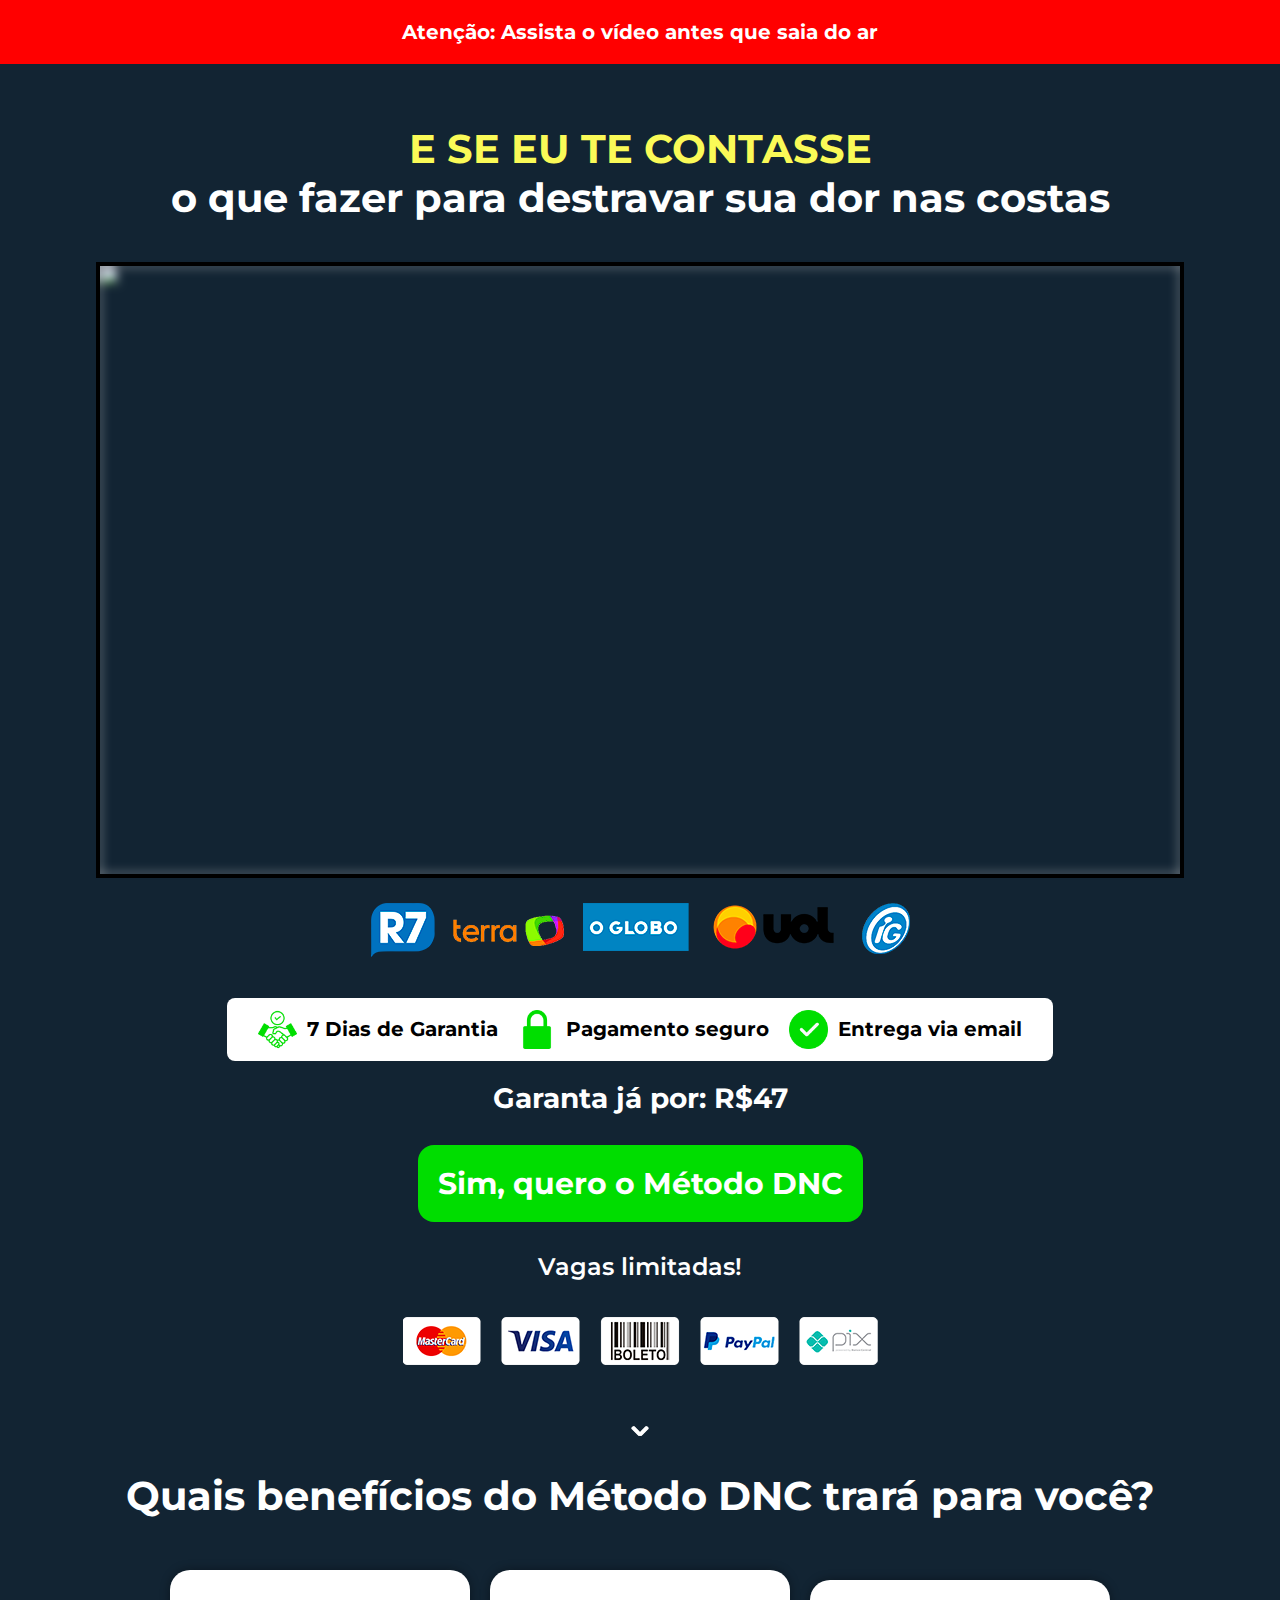
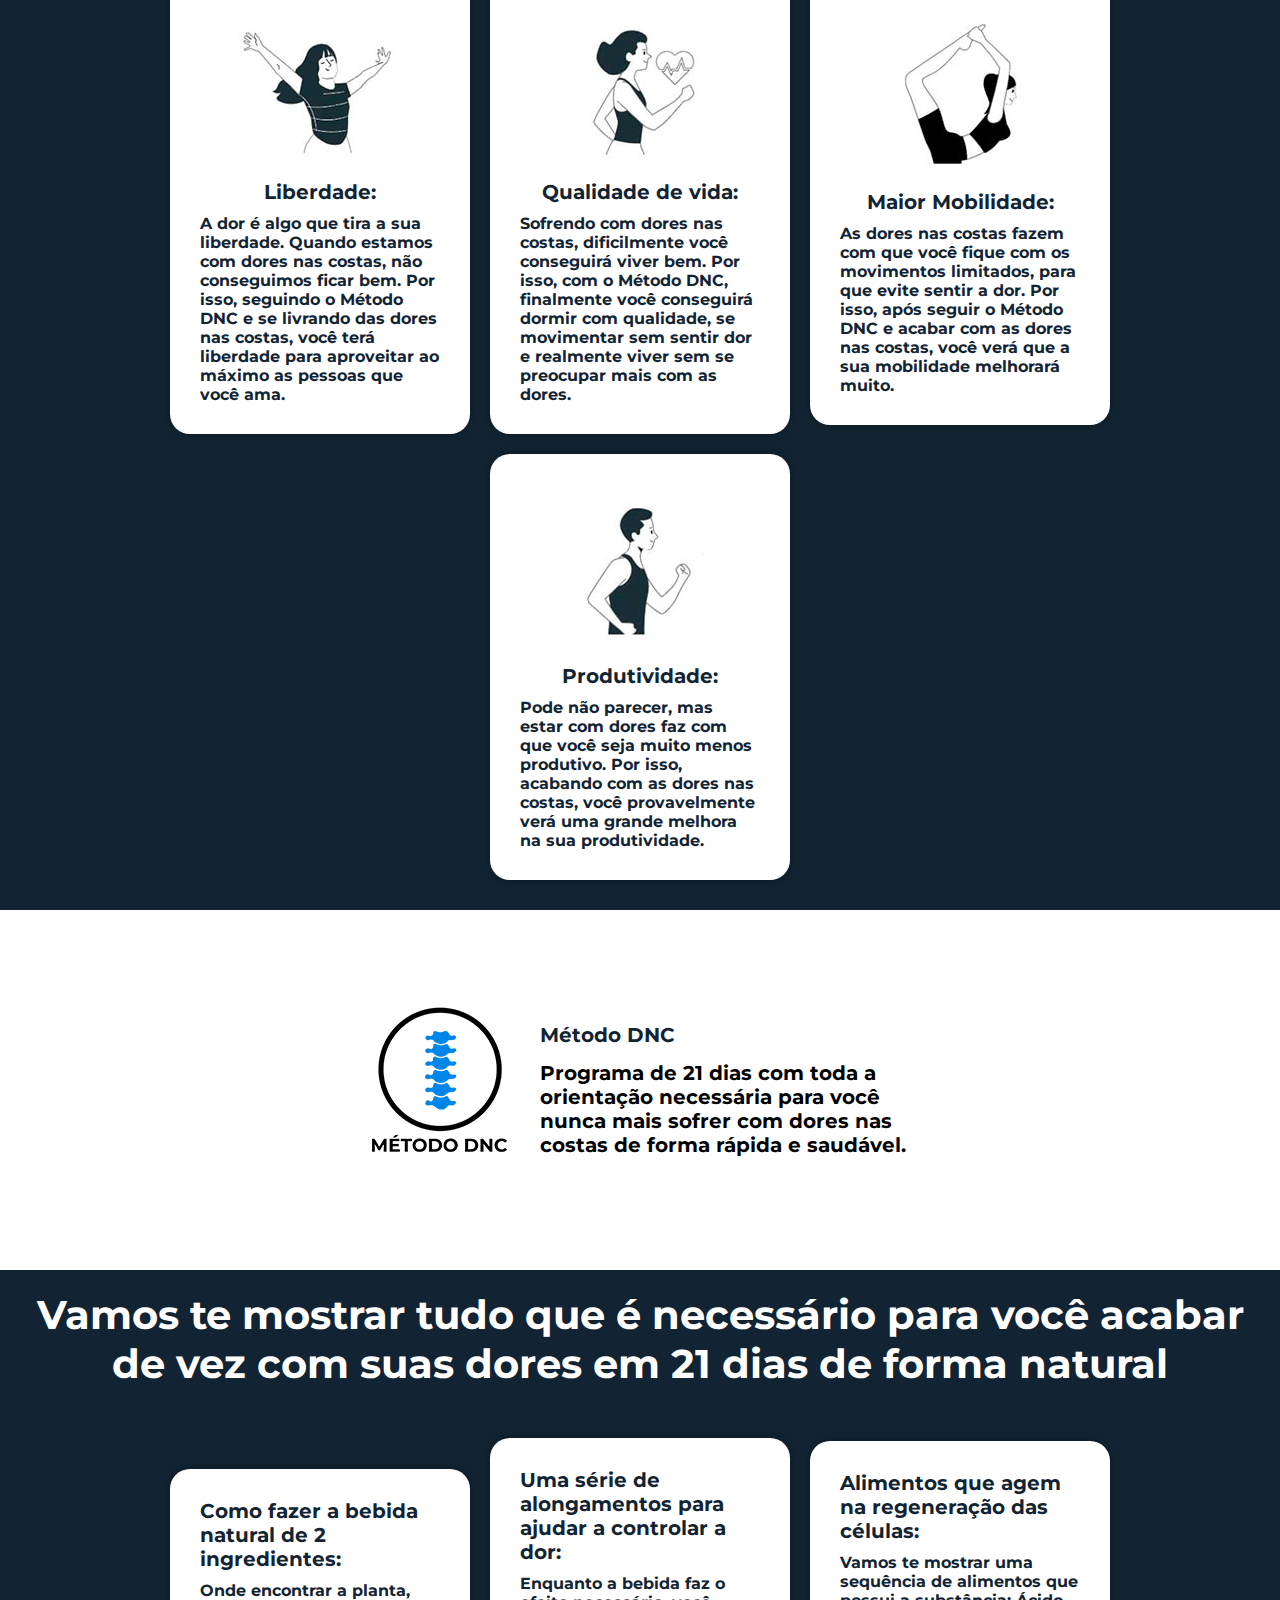
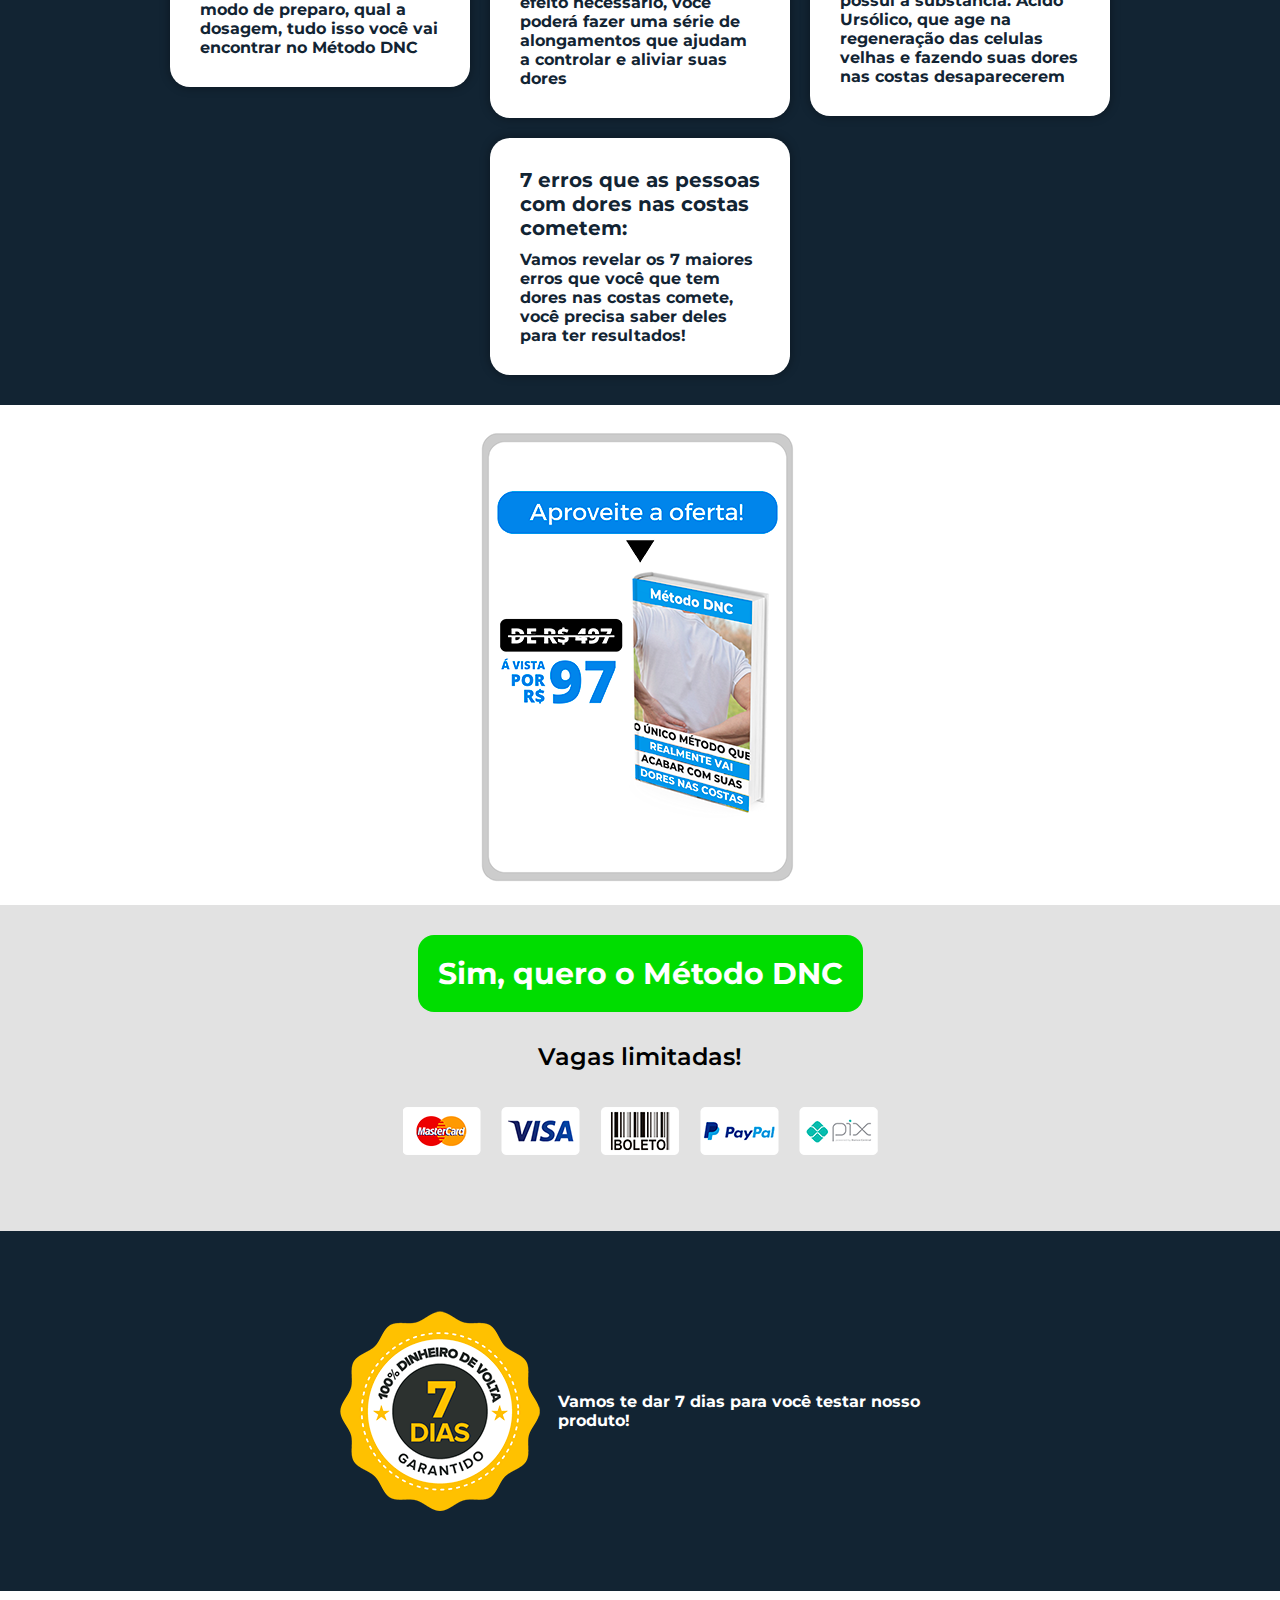
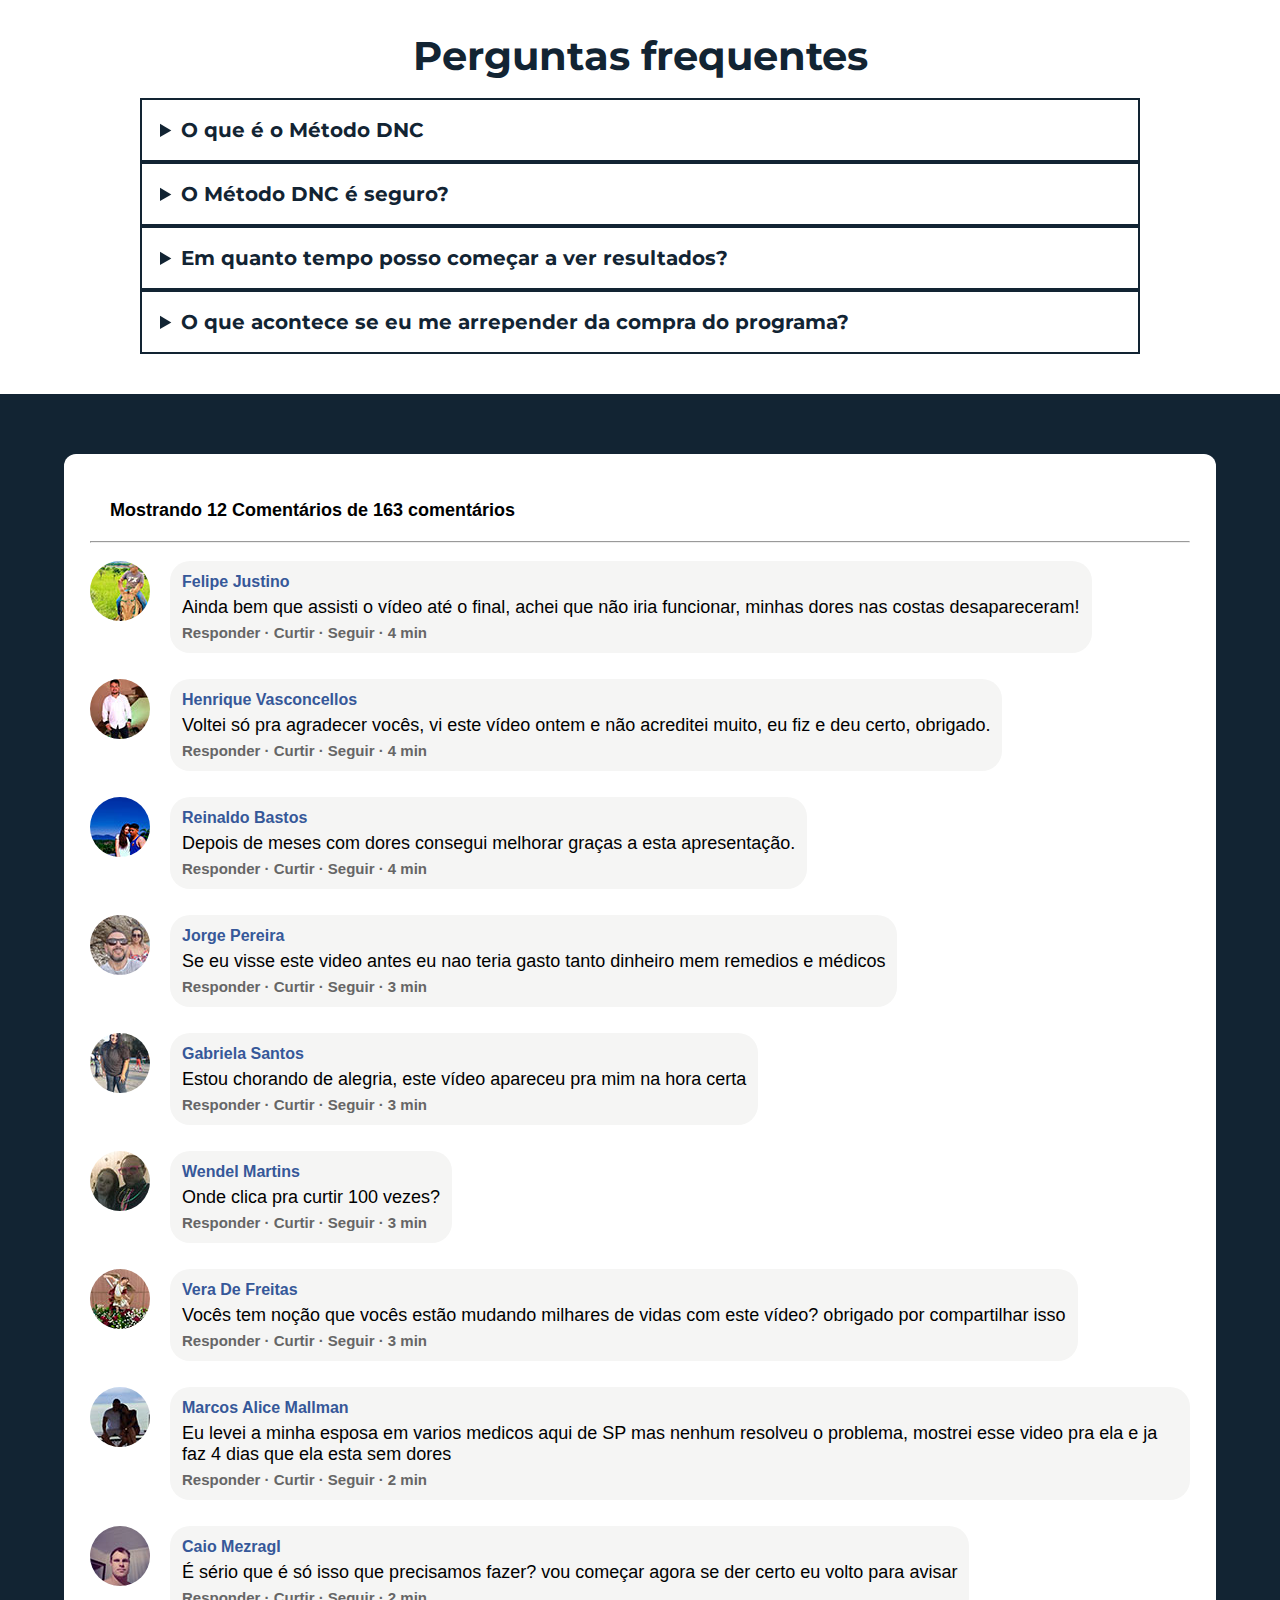
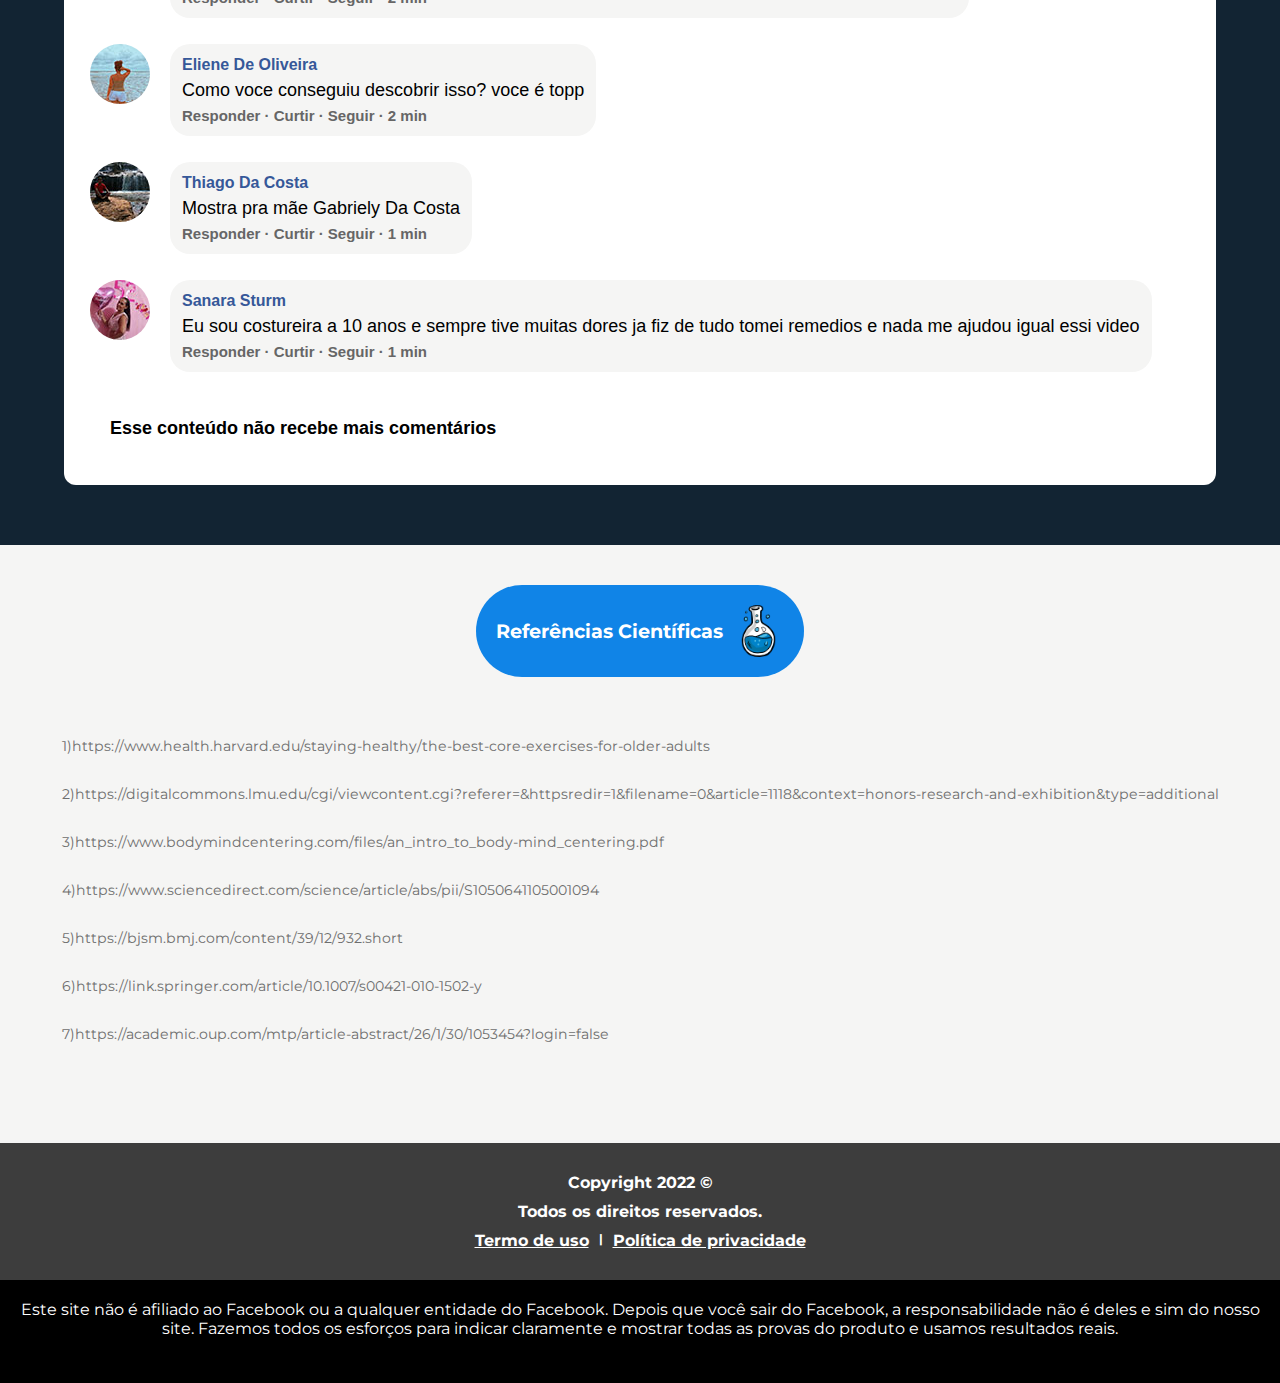
==== index.html @ bf3a1e7f "0" ====
<!DOCTYPE html>
<html lang="pt=br">
<head>
    <meta charset="UTF-8">
    <meta http-equiv="X-UA-Compatible" content="IE=edge">
    <meta name="viewport" content="width=device-width, initial-scale=1.0">    
    <title>Método DNC</title>
    <link rel="stylesheet" href="style.css">
    <link rel="shortcut icon" href="imagem/faviconnn.png" type="image/x-icon">
<!-- Vturb --> 
<link rel="preload" href="https://scripts.converteai.net/23a4dbe8-41b8-4fda-b65f-396ccd11d0a7/players/632b8e80f1d4c400096b561a/player.js" as="script">
<link rel="preload" href="https://cdn.converteai.net/lib/js/smartplayer/v1/smartplayer.min.js" as="script">
<link rel="preload" href="https://images.converteai.net/23a4dbe8-41b8-4fda-b65f-396ccd11d0a7/players/632b8e80f1d4c400096b561a/thumbnail.jpg" as="image">
<link rel="preload" href="https://cdn.converteai.net/23a4dbe8-41b8-4fda-b65f-396ccd11d0a7/632b8cbc369e77000acb181a/playlist.m3u8" as="fetch">
<link rel="dns-prefetch" href="https://cdn.converteai.net">
<link rel="dns-prefetch" href="https://scripts.converteai.net">
<link rel="dns-prefetch" href="https://images.converteai.net">
<link rel="dns-prefetch" href="https://api.vturb.com.br">
<!-- Fim Vturb-->
<!-- Google tag (gtag.js) -->
<script async src="https://www.googletagmanager.com/gtag/js?id=AW-10842077112"></script>
<script>
  window.dataLayer = window.dataLayer || [];
  function gtag(){dataLayer.push(arguments);}
  gtag('js', new Date());

  gtag('config', 'AW-10842077112');
</script>

    <!-- Event snippet for Visualização de páginaa conversion page -->
    <script>
        gtag('event', 'conversion', {'send_to': 'AW-10788476685/Wf7zCJbrk4AYEI2urJgo'});
      </script>
</head>
<!-- Meta Pixel Code -->
<script>
    !function(f,b,e,v,n,t,s)
    {if(f.fbq)return;n=f.fbq=function(){n.callMethod?
    n.callMethod.apply(n,arguments):n.queue.push(arguments)};
    if(!f._fbq)f._fbq=n;n.push=n;n.loaded=!0;n.version='2.0';
    n.queue=[];t=b.createElement(e);t.async=!0;
    t.src=v;s=b.getElementsByTagName(e)[0];
    s.parentNode.insertBefore(t,s)}(window, document,'script',
    'https://connect.facebook.net/en_US/fbevents.js');
    fbq('init', '465645262168668');
    fbq('track', 'PageView');
    </script>
    <noscript><img height="1" width="1" style="display:none"
    src="https://www.facebook.com/tr?id=465645262168668&ev=PageView&noscript=1"
    /></noscript>
    <!-- End Meta Pixel Code -->
<body>
    <div id="container">
        <div id="disppai">
            <div id="disp">
                <p class="videod">Atenção: Assista o vídeo antes que saia do ar</p> 
            </div>
        </div>
        <!--<div id="confpai">
            <img id="conf" src="imagem/metododnccc.png" alt="">
        </div>-->
        <div id="h3pai">
            <h3 class="cor">E SE EU TE CONTASSE</h3><h3>o que fazer para destravar sua dor nas costas</h3>
        </div>
        <div style="max-width: 1080px; margin: 0px auto; border: 4px solid #000000;"><div id="vid_635b36d97783ee000ab0c8a3" style="position:relative;width:100%;padding: 56.25% 0 0;"><img id="thumb_635b36d97783ee000ab0c8a3" src="https://images.converteai.net/8895e182-e53e-4287-b48f-5fdf9dd27303/players/635b36d97783ee000ab0c8a3/thumbnail.jpg" style="position:absolute;top:0;left:0;width:100%;height:100%;object-fit:cover;display:block;"><div id="backdrop_635b36d97783ee000ab0c8a3" style="position:absolute;top:0;width:100%;height:100%;-webkit-backdrop-filter:blur(5px);backdrop-filter:blur(5px);"></div></div><script type="text/javascript" id="scr_635b36d97783ee000ab0c8a3">var s=document.createElement("script");s.src="https://scripts.converteai.net/8895e182-e53e-4287-b48f-5fdf9dd27303/players/635b36d97783ee000ab0c8a3/player.js",s.async=!0,document.head.appendChild(s);</script></div>
        <div id="imgnoticia">
            <img id="imgnot" src="imagem/noticias.png" alt="">
        </div>
        <div id="objeções">
            <div class="ob">
                <img class="imgob" src="imagem/confiar.png" alt="">
                <p class="obb">
                    7 Dias de Garantia
                </p>
            </div>
            <div class="ob">
                <img class="imgob" src="imagem/cadeado-seguro.png" alt="">
                <p class="obb">
                    Pagamento seguro
                </p>
            </div>
            <div class="ob">
                <img class="imgob" src="imagem/verificar.png" alt="">
                <p class="obb">
                    Entrega via email
                </p>
            </div>
        </div>
        <div id="preço">
            <p id="preç">Garanta já por: R$47</p>
        </div>
        <div id="botaopai">
            <!--<button id="botao" onclick="openm()">Quero acabar com as dores nas costas</button>-->
            <a id="botao" href="https://pay.kiwify.com.br/5dfLBf5">Sim, quero o Método DNC</a>
        </div>
        <div id="vagas">
            <p id="vvvv">Vagas limitadas!</p>
        </div>
        <div id="pagamentos">
            <img id="imgpag" src="imagem/pagamentos.png" alt="">
        </div>
        <div id="setapai">
            <img id="seta" src="imagem/setapulseee.png" alt="">
        </div>
        <div id="titlebbpai">
            <h3 class="titlebb">Quais benefícios do Método DNC trará para você?</h3>
        </div>
        <div id="beneficios">
            <div class="conteudo1">
                <img class="imgb" src="imagem/WhatsApp-Image-2021-12-21-at-17.09.43.jpeg" alt="">
                <P class="benefi">Liberdade:</P>
                <p class="benef">A dor é algo que tira a sua liberdade. Quando estamos com dores nas costas, não conseguimos ficar bem. Por isso, seguindo o Método DNC e se livrando das dores nas costas, você terá liberdade para aproveitar ao máximo as pessoas que você ama.</p>
            </div>
            <div class="conteudo1">
                <img class="imgb" src="imagem/WhatsApp-Image-2021-12-21-at-17.09.28.jpeg" alt="">
                <P class="benefi">Qualidade de vida:</P>
                <p class="benef">Sofrendo com dores nas costas, dificilmente você conseguirá viver bem. Por isso, com o Método DNC, finalmente você conseguirá dormir com qualidade, se movimentar sem sentir dor e realmente viver sem se preocupar mais com as dores.</p>
            </div>
            <div class="conteudo1">
                <img class="imgb" src="imagem/WhatsApp-Image-2021-12-21-at-17.10.05.jpeg" alt="">
                <P class="benefi">Maior Mobilidade:</P>
                <p class="benef">As dores nas costas fazem com que você fique com os movimentos limitados, para que evite sentir a dor. Por isso, após seguir o Método DNC e acabar com as dores nas costas, você verá que a sua mobilidade melhorará muito.</p>
            </div>
            <div class="conteudo1">
                <img class="imgb" src="imagem/WhatsApp-Image-2021-12-21-at-17.09.55.jpeg" alt="">
                <P class="benefi">Produtividade:</P>
                <p class="benef">Pode não parecer, mas estar com dores faz com que você seja muito menos produtivo. Por isso, acabando com as dores nas costas, você provavelmente verá uma grande melhora na sua produtividade.</p>
            </div>
        </div>
        <div id="logodes">
            <div id="agrupar">
                <img id="imgd" src="imagem/LOGODNC.png" alt="">
                <div id="des">
                    <p id="de">Método DNC</p>
                    <p id="d">Programa de 21 dias com toda a orientação necessária para você nunca mais sofrer com dores nas costas de forma rápida e saudável.</p>
                </div>
            </div>
        </div>
        <div id="titleddpai">
            <h3 class="titledd">Vamos te mostrar tudo que é necessário para você acabar <br> de vez com suas dores em 21 dias de forma natural</h3>
        </div>
        <div id="descobrir">
            <div class="conteudo2">
                <P class="desco">Como fazer a bebida natural de 2 ingredientes:</P>
                <p class="desc">Onde encontrar a planta, modo de preparo, qual a dosagem, tudo isso você vai encontrar no Método DNC</p>
            </div>
            <div class="conteudo2">
                <P class="desco">Uma série de alongamentos para ajudar a controlar a dor:</P>
                <p class="desc">Enquanto a bebida faz o efeito necessário, você poderá fazer uma série de alongamentos que ajudam a controlar e aliviar suas dores</p>
            </div>
            <div class="conteudo2">
                <P class="desco">Alimentos que agem na regeneração das células:</P>
                <p class="desc">Vamos te mostrar uma sequência de alimentos que possui a substância: Ácido Ursólico, que age na regeneração das celulas velhas e fazendo suas dores nas costas desaparecerem</p>
            </div>
            <div class="conteudo2">
                <P class="desco">7 erros que as pessoas com dores nas costas cometem:</P>
                <p class="desc">Vamos revelar os 7 maiores erros que você que tem dores nas costas comete, você precisa saber deles para ter resultados!</p>
            </div>
        </div>
        <!--<div id="pitch2">
            <img id="imgpi2" src="imagem/pitch2.png" alt="">
        </div>-->
        <div id="pitch">
            <img id="imgpi" src="imagem/pitch.png" alt="">
        </div>
        <div id="botao2caixa">
            <div id="botaopai2">
                <!--<button id="botao2" onclick="openm()">Quero acabar com as dores nas costas</button>-->
                <a id="botao2" href="https://pay.kiwify.com.br/5dfLBf5">Sim, quero o Método DNC</a>
            </div>
            <div id="vagas2">
                <p id="vvvv2">Vagas limitadas!</p>
            </div>
            <div id="pagamentos2">
                <img id="imgpag2" src="imagem/pagamentos.png" alt="">
            </div>
            </div>
        <div id="garantia">
            <div id="garant">
                <img id="imggg" src="imagem/7-dias-garantia.webp" alt="">
                <p id="garan">Vamos te dar 7 dias para você testar nosso produto!</p>
            </div>
        </div>
        <div id="perguntas">
            <h3 class="titleppp">Perguntas frequentes</h3>
            <details class="pergunt">
                <summary class="pergun">
                    O que é o Método DNC
                </summary>
                <p class="pergu">
                    O que é o Método DNC?

                    Este é um método desenvolvido para ajudar as pessoas que sofrem com dores nas costas. Seguindo uma metodologia própria, com base em um programa de exercícios simples, o método visa fortalecer as regiões machucadas afim de acabar com as dores e prevenir lesões futuras.                        
                </p>
            </details>
            <details class="pergunt">
                <summary class="pergun">
                    O Método DNC é seguro?
                </summary>
                <p class="pergu">
                    Sim! O foco do programa é fazer com que você consiga fortalecer as regiões em que você sente dores nas costas. E esquecer que um dia você passou por este problema                 
                </p>
            </details>
            <details class="pergunt">
                <summary class="pergun">
                    Em quanto tempo posso começar a ver resultados?
                </summary>
                <p class="pergu">
                    Isso é algo que dependerá muito de cada situação, mas os nossos alunos costumam ver resultados a partir de 7 a 15 dias.
                </p>
            </details>
            <details class="pergunt">
                <summary class="pergun">
                    O que acontece se eu me arrepender da compra do programa?
                </summary>
                <p class="pergu">
                    Caso você se arrependa da aquisição do programa e queria desistir dele, basta entrar em contato com nossa equipe de atendimento, que todos os passos para o cancelamento e a devolução do dinheiro investido lhe serão fornecidos.    
                </p>
            </details> 
        </div>
        <div id="provapai">
            <div id="comentário">
                <p id="comentariopai">Mostrando 12 Comentários de 163 comentários</p>
            </div>
            <hr>
            <br>
            <div class="bloco">
                <img class="imgc" src="imagem/111.jpg" alt="">
                <div class="prov">
                    <p class="nome">Felipe Justino</p>
                    <p class="comentario">Ainda bem que assisti o vídeo até o final, achei que não iria funcionar, minhas dores nas costas desapareceram!</p>
                    <p class="like">Responder · Curtir · Seguir · 4 min</p>
                </div>
            </div>
            <div class="bloco">
                <img class="imgc" src="imagem/2222.jpg" alt="">
                <div class="prov">
                    <p class="nome">Henrique Vasconcellos</p>
                    <p class="comentario">Voltei só pra agradecer vocês, vi este vídeo ontem e não acreditei muito, eu fiz e deu certo, obrigado.</p>
                    <p class="like">Responder · Curtir · Seguir · 4 min</p>
                </div>
            </div>
            <div class="bloco">
                <img class="imgc" src="imagem/333.jpg" alt="">
                <div class="prov">
                    <p class="nome">Reinaldo Bastos</p>
                    <p class="comentario">Depois de meses com dores consegui melhorar graças a esta apresentação.</p>
                    <p class="like">Responder · Curtir · Seguir · 4 min</p>
                </div>
            </div>
            <div class="bloco">
                <img class="imgc" src="imagem/4444.jpg" alt="">
                <div class="prov">
                    <p class="nome">Jorge Pereira</p>
                    <p class="comentario">Se eu visse este video antes eu nao teria gasto tanto dinheiro mem remedios e médicos</p>
                    <p class="like">Responder · Curtir · Seguir · 3 min</p>
                </div>
            </div>
            <div class="bloco">
                <img class="imgc" src="imagem/5555.jpg" alt="">
                    <div class="prov">
                    <p class="nome">Gabriela Santos</p>
                    <p class="comentario">Estou chorando de alegria, este vídeo apareceu pra mim na hora certa </p>
                    <p class="like">Responder · Curtir · Seguir · 3 min</p>
                </div>
            </div>
            <div class="bloco">
                <img class="imgc" src="imagem/66666.jpg" alt="">
                <div class="prov">
                    <p class="nome">Wendel Martins</p>
                    <p class="comentario">Onde clica pra curtir 100 vezes?</p>
                    <p class="like">Responder · Curtir · Seguir · 3 min</p>
                </div>
            </div>
            <div class="bloco">
                <img class="imgc" src="imagem/7777.jpg" alt="">
                <div class="prov">
                    <p class="nome">Vera De Freitas</p>
                    <p class="comentario">Vocês tem noção que vocês estão mudando milhares de vidas com este vídeo? obrigado por compartilhar isso</p>
                    <p class="like">Responder · Curtir · Seguir · 3 min</p>
                </div>
            </div>
            <div class="bloco">
                <img class="imgc" src="imagem/8888.jpg" alt="">
                <div class="prov">
                    <p class="nome">Marcos Alice Mallman</p>
                    <p class="comentario">Eu levei a minha esposa em varios medicos aqui de SP mas nenhum resolveu o problema, mostrei esse video pra ela e ja faz 4 dias que ela esta sem dores</p>
                    <p class="like">Responder · Curtir · Seguir · 2 min</p>
                </div>
            </div>
            <div class="bloco">
                <img class="imgc" src="imagem/9999.jpg" alt="">
                <div class="prov">
                    <p class="nome">Caio MezragI</p>
                    <p class="comentario">É sério que é só isso que precisamos fazer? vou começar agora se der certo eu volto para avisar</p>
                    <p class="like">Responder · Curtir · Seguir · 2 min</p>
                </div>
            </div>
            <div class="bloco">
                <img class="imgc" src="imagem/10000.jpg" alt="">
                <div class="prov">
                    <p class="nome">Eliene De Oliveira</p>
                    <p class="comentario">Como voce conseguiu descobrir isso? voce é topp</p>
                    <p class="like">Responder · Curtir · Seguir · 2 min</p>
                </div>
            </div>
            <div class="bloco">
                <img class="imgc" src="imagem/111111.jpg" alt="">
                <div class="prov">
                    <p class="nome">Thiago Da Costa</p>
                    <p class="comentario">Mostra pra mãe Gabriely Da Costa</p>
                    <p class="like">Responder · Curtir · Seguir · 1 min</p>
                </div>
            </div>
            <div class="bloco">
                <img class="imgc" src="imagem/12222.jpg" alt="">
                <div class="prov">
                    <p class="nome">Sanara Sturm</p>
                    <p class="comentario">Eu sou costureira a 10 anos e sempre tive muitas dores ja fiz de tudo tomei remedios e nada me ajudou igual essi video</p>
                    <p class="like">Responder · Curtir · Seguir · 1 min</p>
                </div>
            </div>
            <div id="comentário">
                <p id="comentariopai">Esse conteúdo não recebe mais comentários</p>
            </div>
        </div>
        <div id="refcien">
            <div id="refcie">
                <p id="prefci">Referências Científicas</p>
                <img id="imgref" src="imagem/frasco.png" alt="">
            </div>
            <ul id="ref">
                <li class="pref">1)https://www.health.harvard.edu/staying-healthy/the-best-core-exercises-for-older-adults</li>
                <li class="pref">2)https://digitalcommons.lmu.edu/cgi/viewcontent.cgi?referer=&httpsredir=1&filename=0&article=1118&context=honors-research-and-exhibition&type=additional</li>
                <li class="pref">3)https://www.bodymindcentering.com/files/an_intro_to_body-mind_centering.pdf</li>
                <li class="pref">4)https://www.sciencedirect.com/science/article/abs/pii/S1050641105001094</li>
                <li class="pref">5)https://bjsm.bmj.com/content/39/12/932.short</li>
                <li class="pref">6)https://link.springer.com/article/10.1007/s00421-010-1502-y</li>
                <li class="pref">7)https://academic.oup.com/mtp/article-abstract/26/1/30/1053454?login=false</li>
            </ul>
        </div>
        <div id="rodape3">
            <!--<img id="logor" src="imagem/metododncccc.png" alt="">-->
            <div id="agruparr">
            <p class="rod">Copyright 2022 &copy;</p>
            <p class="rod">Todos os direitos reservados.</p>
            <div id="rodape">
                <a id="termo" href="termoss/termos.html">Termo de uso</a>
                 <p class="barra">|</p>
                <a id="privacidade" href="privacidade/privacidade.html">Política de privacidade</a>
            </div>
            </div>   
        </div>
        <div id="rodape2">
            <p class="roda">Este site não é afiliado ao Facebook ou a qualquer entidade do Facebook. Depois que você sair do Facebook, a responsabilidade não é deles e sim do nosso site. Fazemos todos os esforços para indicar claramente e mostrar todas as provas do produto e usamos resultados reais.</p>
        </div>
    </div>
    <script src="script.js"></script>
</body> 
</html>
---- style.css ----
*{
    margin: 0;
    padding: 0;
}
@font-face {
    font-family: 'M';
    src: url('fonts/Montserrat-VariableFont_wght.ttf');
}
body{
    background-color: #122433;
}
#container{
}
#disppai{
    display: flex;
    justify-content: center;
    background-color: #ff0000;
    flex-direction: row;
    padding: 20px;
    margin-bottom: 20px;
}
#disp{
    font-size: 25px;
    font-weight: bold;
    font-family: "M";
    color: rgb(255, 255, 255);
    display: flex;
}
p.videod{
    font-size: 20px;
    font-weight: bold;
    font-family: "M";
    color: rgb(255, 255, 255);
}
/*#confpai{
    display: flex;
    justify-content: center;
}
#conf{
    width: 440px;
}*/
#h3pai{
    padding: 40px;
}
h3{
    text-align: center;
    color: rgb(255, 255, 255);
    font-weight: bold;
    font-size: 40px;
    font-family: "M";

}
h3.cor{
    text-align: center;
    color: #FAFA57;
    font-weight: bold;
    font-size: 40px;
    font-family: "M";
}
#imgnoticia{
}
#imgnot{
    max-width: 100%;
    display: block;
    margin: 0px auto;
}
#objeções{
    display: flex;
    justify-content: center;
    gap: 20px;
    margin: 20px auto;
    background-color: #ffffff;
    padding: 1%;
    border-radius: 8px;
    max-width: 800px;
    display: none;
}
.ob{
    display: flex;
    align-items: center;
    gap: 10px;
}
.imgob{
    width: 3vw;
}
p.obb{
    color: #000000;
    font-weight: bold;
    font-size: 20px;
}
#preço{
    display: flex;
    justify-content: center;
    display: none;
}
p#preç{
    font-size: 28px;
    color: #ffffff;

}
#botaopai{
    display: flex;
    justify-content: center;
    margin: 0px auto;
    text-align: center;
    display: none;
}
#botao{
    background-color: #00DD00;
    text-decoration: none;
    color: #ffffff;
    padding: 20px 20px;
    font-size: 30px;
    font-family: "M";
    border-radius: 16px;
    font-weight: bold;
    margin: 30px auto;
    animation: pulsee 1s infinite;
    animation-name: pulsee;
    cursor: pointer;
    border: none;
}
@keyframes pulsee {
    50% {
        transform: scale(1.02);
    }
    100%{
        transform: scale(1.00);
    }
}
#vagas{
    display: flex;
    justify-content: center;
    display: none;
}
#vvvv{
    font-size: 24px;
    text-align: center;
    color: rgb(255, 255, 255);
    font-weight: 600;
}
#pagamentos{
    display: flex;
    justify-content: center;
    margin-top: 10px;
    margin-bottom: 20px;
    display: none;
}
#imgpag{
    max-width: 500px;
    min-width: 150px;
}
#setapai{
    display: flex;
    justify-content: center;
}
#seta{
    max-width: 40px;
    animation-name: pulse;
    animation: pulse 1s infinite;
    animation-timing-function: ease-in-out;
    display: none;
}
@keyframes pulse{
    50%{
    transform: translateY(-10px);   
}
}
#provapai{
    display: flex;
    justify-content: initial;
    max-width: 1100px;
    background-color: #ffffff;
    margin: 0px auto;
    flex-direction: column;
    padding: 26px;
    border-radius: 12px;
    margin: 60px auto;
    /*display: none;*/
}
#comentariopai{
    font-size: 18px;
    font-family: Arial, Helvetica, sans-serif;
    color: #000000;
    margin: 20px;
    font-weight: bold;
}
.bloco{
    display: flex;
    width: 100%;
    margin-bottom: 26px;
    flex-direction: row;
}
.imgc{
    width: 60px;
    height: 60px;
    border-radius: 60px;
}
.prov{
    display: flex;
    flex-direction: column;
    margin-left: 20px;
    background-color: #F5F5F4;
    padding: 12px;
    border-radius: 20px;
}
.nome{
    font-size: 16px;
    font-family: Arial, Helvetica, sans-serif;
    color: #365899;
}
.comentario{
    font-size: 18px;
    font-family: Arial, Helvetica, sans-serif;
    color: #000000;
    font-weight: initial;
    margin: 6px 0px;
}
.like{
    font-size: 15px;
    font-family: Arial, Helvetica, sans-serif;
    color: #666666;
}
#refcien{
    display: flex;
    flex-direction: column;
    justify-content: center;
    align-items: center;
    padding: 40px;
    background-color: #F5F5F4;
}
#refcie{
    display: flex;
    justify-content: center;
    align-items: center;
    gap: 10px;
    padding: 20px;
    background-color: #1084E7;
    border-radius: 60px;
}
#prefci{
    color: #ffffff;
    font-size: 1.5vw;
    font-weight: bold;
}
#imgref{
    width: 4vw;
}
ul#ref{
    margin: 30px auto;
    list-style: none;
}
li.pref{
    color: #6E6E6E;
    font-size: 1.1vw;
    font-weight: initial;
    margin: 30px auto;
    font-family: "M";
}
#titlebbpai{
    display: none;
}
.titlebb{
    color: #ffffff;
    background-color: #122433;
    padding: 20px;
}
#beneficios{
    display: flex;
    justify-content: center;
    padding: 30px;
    flex-direction: row;
    align-items: center;
    flex-wrap: wrap;
    gap: 20px;
    background-color: #122433;
    display: none;
}
.conteudo1{
    background-color: white;
    max-width: 240px;
    padding: 30px;
    border-radius: 20px;
    display: flex;
    flex-direction: column;
    justify-content: center;
    align-items: center;
    box-shadow: 0px 0px 10px 1px #00000050;
}
.imgb{
    width: 180px;
}
.benefi{
    color: #122433;
    font-size: 20px;
    margin-bottom: 10px;
}
.benef{
    color: #122433;
    font-size: 16px;
}
#logodes{
    background-color: white;
    padding: 80px 20px;
    display: none;
}
#agrupar{
    display: flex;
    justify-content: center;
    flex-direction: row;
    max-width: 600px;
    margin: 0px auto;
}
#imgd{
    width: 200px;
    height: 200px;
}
#des{
    display: flex;
    justify-content: center;
    flex-direction: column;
}
#de{
    color: #122433;
    margin-bottom: 14px;
    font-size: 20px;
}
#d{
    color: #000000;
    font-size: 20px;
}
#titleddpai{
    display: none;
}
.titledd{
    color: #ffffff;
    background-color: #122433;
    padding: 20px;
}
#descobrir{
    display: flex;
    justify-content: center;
    padding: 30px;
    flex-direction: row;
    align-items: center;
    flex-wrap: wrap;
    gap: 20px;
    background-color: #122433;
    display: none;
}
.conteudo2{
    background-color: #ffffff;
    max-width: 240px;
    padding: 30px;
    border-radius: 20px;
    display: flex;
    flex-direction: column;
    justify-content: center;
    align-items: center;
    box-shadow: 0px 0px 10px 1px #00000050;
}
.desco{
    color: #122433;
    font-size: 20px;
    margin-bottom: 10px;
}
.desc{
    color: #122433;
    font-size: 16px;
}
#pitch2{
    display: flex;
    justify-content: center;
    background-color: #ffffff;
    display: none;
}
#imgpi2{
    max-width: 400px;
    min-width: 200px;
}
#pitch{
    display: flex;
    justify-content: center;
    background-color: #ffffff;
    display: none;
}
#imgpi{
    max-width: 400px;
    min-width: 200px;
}
#botao2caixa{
    background-color: #e2e2e2;
    padding: 30px;
    display: none;
}
#botaopai2{
    display: flex;
    justify-content: center;
    margin: 0px auto;
    text-align: center;
    display: none;
}
#botao2{
    background-color: #00DD00;
    text-decoration: none;
    color: #ffffff;
    padding: 20px 20px;
    font-size: 30px;
    font-family: "M";
    border-radius: 16px;
    font-weight: bold;
    margin-bottom: 30px;
    animation: pulsee 1s infinite;
    animation-name: pulsee;
    cursor: pointer;
}
#vagas2{
    display: flex;
    justify-content: center;
    display: none;
}
#vvvv2{
    font-size: 24px;
    text-align: center;
    color: rgb(0, 0, 0);
    font-weight: initial;
    font-weight: 600;
}
#pagamentos2{
    display: flex;
    justify-content: center;
    margin-top: 10px;
    margin-bottom: 20px;
    display: none;
}
#imgpag2{
    max-width: 500px;
    min-width: 150px;
}
#garantia{
    background-color: #122433;
    padding: 80px 20px;
    display: none;
} 
#garant{
    display: flex;
    justify-content: center;
    align-items: center;
    max-width: 600px;
    margin: 0px auto;
}
#imggg{
    margin-right: 18px;
    width: 200px;
}
#garan{

}
#perguntas{
    background-color: #ffffff;
    padding: 40px;
    display: flex;
    flex-direction: column;
    justify-content: center;
    align-items: center;
    display: none;
}
.titleppp{
    color:#122433;
    margin-bottom: 18px;
}
.pergunt{
    color: #122433;
    font-family: "M";
    font-weight: bold;
    border: 2px solid #122433;
    padding: 18px;
    margin: 0px auto;
    width: 80%;
}
.pergun{
    font-size: 20px;
}
.pergu{
    color: #122433;
    margin-top: 10px;
    font-size: 18px;
}
#rodape3{
    display: flex;
    justify-content: center;
    align-items: center;
    padding: 30px;
    flex-direction: column;
    background-color: #3D3D3D;
}
#logor{
    width: 240px;
}
#agruparr{
    display: flex;
    flex-direction: column;
}
.rod{
    font-family: "M";
    font-weight: initial;
    font-size: 16px;
    margin-bottom: 10px;
    text-align: center;
    font-weight: bold;
}
#rodape{
    display: flex;
    flex-direction: row;
    justify-content: center;
    text-align: center;
}
#termo{
    font-size: 16px;
    font-family: "M";
    color: rgb(255, 255, 255);
    font-weight: bold;
    margin-right: 10px;
}
#privacidade{
    font-size: 16px;
    font-family: "M";
    color: rgb(255, 255, 255);
    font-weight: bold;
    margin-left: 10px;
}
#rodape2{
    display: flex;
    justify-content: center;
    background-color: #000000;
    padding: 20px;
    flex-direction: column;
    align-items: center;
}
.roda{
    font-family: "M";
    font-weight: initial;
    font-size: 16px;
    margin-bottom: 25px;
    text-align: center;
}
p.barra{
    font-size: 12px;
    font-weight: bold;
    font-family: "M";
    color: rgb(255, 255, 255);
}
p{
    font-size: 16px;
    font-weight: bold;
    font-family: "M";
    color: rgb(255, 255, 255);
}
@media only screen and (max-width: 768px) {
    #container{
    }
    #disppai{
        display: flex;
        justify-content: center;
        background-color: #ff0000;
        flex-direction: row;
        padding: 13.3px;
        margin-bottom: 13.3px;
    }
    #disp{
        font-size: 16.6px;
        font-weight: bold;
        font-family: "M";
        color: rgb(255, 255, 255);
        display: flex;
    }
    p.videod{
        font-size: 14px;
        font-weight: bold;
        font-family: "M";
        color: rgb(255, 255, 255);
    }
    /*#confpai{
        display: flex;
        justify-content: center;
    }
    #conf{
        width: 240px;
    }*/
    #h3pai{
        padding: 13.3px;
    }
    h3{
        text-align: center;
        color: rgb(255, 255, 255);
        font-weight: bold;
        font-size: 20px;
        font-family: "M";
    
    }
    h3.cor{
        text-align: center;
        color: #FAFA57;
        font-weight: bold;
        font-size: 20px;
        font-family: "M";
    }
    #imgnoticia{
    }
    #imgnot{
        max-width: 100%;
        display: block;
        margin: 0px auto;
    }
    #objeções{
        display: flex;
        justify-content: center;
        gap: 13.3px;
        margin: 13.3px auto;
        background-color: #ffffff;
        padding: 2%;
        border-radius: 8px;
        max-width: 800px;
        display: none;                
    }
    .ob{
        display: flex;
        align-items: center;
        gap: 6.6px;
    }
    .imgob{
        width: 6vw;
    }
    p.obb{
        color: #000000;
        font-weight: bold;
        font-size: 14px;
    }
    #preço{
        display: flex;
        justify-content: center;
        display: none;
    }
    p#preç{
        font-size: 20px;
        color: #ffffff;
    
    }
    #botaopai{
        display: flex;
        justify-content: center;
        margin: 0px auto;
        text-align: center;
        display: none;
    }
    #botao{
        background-color: #00DD00;
        text-decoration: none;
        color: #ffffff;
        padding: 13.3px;
        font-size: 16px;
        font-family: "M";
        border-radius: 10.6px;
        font-weight: bold;
        margin: 20px auto;
        width: 80%;
        animation: pulsee 1s infinite;
        animation-name: pulsee;
    }
    @keyframes pulsee {
        50% {
            transform: scale(1.02);
        }
        100%{
            transform: scale(1.00);
        }
    }
    #vagas{
        display: flex;
        justify-content: center;
        display: none;
    }
    #vvvv{
        font-size: 16px;
        text-align: center;
        color: rgb(255, 255, 255);
        font-weight: 600;
    }
    #pagamentos{
        display: flex;
        justify-content: center;
        margin-top: 10px;
        margin-bottom: 20px;
        display: none;
    }
    #imgpag{
        width: 300px;
        min-width: 150px;
    }
    #setapai{
        display: flex;
        justify-content: center;
    }
    #seta{
        max-width: 40px;
        animation-name: pulse;
        animation: pulse 1s infinite;
        animation-timing-function: ease-in-out;
        display: none;
    }
    @keyframes pulse{
        50%{
        transform: translateY(-10px);   
    }
    }
    #provapai{
        display: flex;
        justify-content: initial;
        max-width: 1100px;
        background-color: #ffffff;
        margin: 0px auto;
        flex-direction: column;
        padding: 17.3px;
        border-radius: 12px;
        margin: 40px auto;
        /*display: none;*/
    }
    #comentariopai{
        font-size: 12px;
        font-family: Arial, Helvetica, sans-serif;
        color: #000000;
        margin: 13.3px;
        font-weight: bold;
    }
    .bloco{
        display: flex;
        width: 100%;
        margin-bottom: 17.3px;
        flex-direction: row;
    }
    .imgc{
        width: 40px;
        height: 40px;
        border-radius: 40px;
    }
    .prov{
        display: flex;
        flex-direction: column;
        margin-left: 13.3px;
        padding: 12px;
        border-radius: 20px;
    }
    .nome{
        font-size: 14px;
        font-family: Arial, Helvetica, sans-serif;
        color: #365899;
    }
    .comentario{
        font-size: 16px;
        font-family: Arial, Helvetica, sans-serif;
        color: #000000;
        font-weight: initial;
        margin: 4px 0px;
    }
    .like{
        font-size: 12px;
        font-family: Arial, Helvetica, sans-serif;
        color: #666666;
    }
    #refcien{
        display: flex;
        flex-direction: column;
        justify-content: center;
        align-items: center;
        padding: 26.6px;
        background-color: #F5F5F4;
    }
    #refcie{
        display: flex;
        justify-content: center;
        align-items: center;
        gap: 6.6px;
        padding: 13.3px;
        background-color: #1084E7;
        border-radius: 40px;
    }
    #prefci{
        color: #ffffff;
        font-size: 3vw;
        font-weight: bold;
    }
    #imgref{
        width: 6vw;
    }
    ul#ref{
        margin: 20px auto;
        list-style: none;
    }
    li.pref{
        color: #6E6E6E;
        font-size: 2.39vw; /*2,4% da largura da tela*/
        font-weight: initial;
        margin: 20px auto;
        font-family: "M";
    }
    #titlebbpai{
        display: none;
    }
    .titlebb{
        color: #ffffff;
        background-color: #122433;
        padding: 13.3px;
    }
    #beneficios{
        display: flex;
        justify-content: center;
        padding: 20px;
        flex-direction: row;
        align-items: center;
        flex-wrap: wrap;
        gap: 13.3px;
        background-color: #122433;
        display: none;
    }
    .conteudo1{
        background-color: white;
        max-width: 240px;
        padding: 20px;
        border-radius: 13.3px;
        display: flex;
        flex-direction: column;
        justify-content: center;
        align-items: center;
        box-shadow: 0px 0px 10px 1px #00000050;
    }
    .imgb{
        width: 120px;
    }
    .benefi{
        color: #122433;
        font-size: 18px;
        margin-bottom: 6.6px;
    }
    .benef{
        color: #122433;
        font-size: 16px;
    }
    #logodes{
        background-color: white;
        padding: 53.3px 13.3px;
        display: none;
    }
    #agrupar{
        display: flex;
        justify-content: center;
        flex-direction: row;
        max-width: 600px;
        margin: 0px auto;
    }
    #imgd{
        width: 133.3px;
        height: 133.3px;
    }
    #des{
        display: flex;
        justify-content: center;
        flex-direction: column;
    }
    #de{
        color: #122433;
        margin-bottom: 9.3px;
        font-size: 16px;
    }
    #d{
        color: #000000;
        font-size: 16px;
    }
    #titleddpai{
        display: none;
    }
    .titledd{
        color: #ffffff;
        background-color: #122433;
        padding: 13.3px;
    }
    #descobrir{
        display: flex;
        justify-content: center;
        padding: 20px;
        flex-direction: row;
        align-items: center;
        flex-wrap: wrap;
        gap: 13.3px;
        background-color: #122433;
        display: none;
    }
    .conteudo2{
        background-color: #ffffff;
        max-width: 240px;
        padding: 20px;
        border-radius: 13.3px;
        display: flex;
        flex-direction: column;
        justify-content: center;
        align-items: center;
        box-shadow: 0px 0px 10px 1px #00000050;
    }
    .desco{
        color: #122433;
        font-size: 18px;
        margin-bottom: 6.6px;
    }
    .desc{
        color: #122433;
        font-size: 16px;
    }
    #pitch2{
        display: flex;
        justify-content: center;
        background-color: #ffffff;
        display: none;
    }
    #imgpi2{
        max-width: 600px;
        min-width: 200px;
    }
    #pitch{
        display: flex;
        justify-content: center;
        background-color: #ffffff;
        display: none;
    }
    #imgpi{
        max-width: 600px;
        min-width: 200px;
    }
    #botao2caixa{
        background-color: #e2e2e2;
        padding: 20px;
        display: none;
    }
    #botaopai2{
        display: flex;
        justify-content: center;
        margin: 0px auto;
        text-align: center;
        display: none;
    }
    #botao2{
        background-color: #00DD00;
        text-decoration: none;
        color: #ffffff;
        padding: 13.3px;
        font-size: 16px;
        font-family: "M";
        border-radius: 10.6px;
        font-weight: bold;
        margin-bottom: 20px;
        width: 80%;
        animation: pulsee 1s infinite;
        animation-name: pulsee;
        border: none;
    }
    #vagas2{
        display: flex;
        justify-content: center;
        display: none;
    }
    #vvvv2{
        font-size: 16px;
        text-align: center;
        color: rgb(0, 0, 0);
        font-weight: 600;
    }
    #pagamentos2{
        display: flex;
        justify-content: center;
        margin-top: 10px;
        margin-bottom: 20px;
        display: none;
    }
    #imgpag2{
        width: 300px;
        min-width: 150px;
    }
    #garantia{
        background-color: #122433;
        padding: 53.3px 13.3px;
        display: none;
    } 
    #garant{
        display: flex;
        justify-content: center;
        align-items: center;
        max-width: 600px;
        margin: 0px auto;
    }
    #imggg{
        margin-right: 12px;
        width: 133.3px;
    }
    #garan{
        font-size: 13.3px;
    }
    #perguntas{
        background-color: #ffffff;
        padding: 26.6px;
        display: flex;
        flex-direction: column;
        justify-content: center;
        align-items: center;
        display: none;
    }
    .titleppp{
        color:#122433;
        margin-bottom: 12px;
    }
    .pergunt{
        color: #122433;
        font-family: "M";
        font-weight: bold;
        border: 1.3px solid #122433;
        padding: 12px;
        margin: 0px auto;
        width: 80%;
    }
    .pergun{
        font-size: 16px;
    }
    .pergu{
        color: #122433;
        margin-top: 6.6px;
        font-size: 16px;
    }
    #rodape3{
        display: flex;
        justify-content: center;
        align-items: center;
        padding: 20px;
        flex-direction: column;
        background-color: #3D3D3D;
    }
    #logor{
        width: 240px;
    }
    #agruparr{
        display: flex;
        flex-direction: column;
    }
    .rod{
        font-family: "M";
        font-weight: initial;
        font-size: 14px;
        margin-bottom: 6.6px;
        text-align: center;
        font-weight: bold;
    }
    #rodape{
        display: flex;
        flex-direction: row;
        justify-content: center;
        text-align: center;
    }
    #termo{
        font-size: 14px;
        font-family: "M";
        color: rgb(255, 255, 255);
        font-weight: bold;
        margin-right: 6.6px;
    }
    #privacidade{
        font-size: 14px;
        font-family: "M";
        color: rgb(255, 255, 255);
        font-weight: bold;
        margin-left: 6.6px;
    }
    #rodape2{
        display: flex;
        justify-content: center;
        background-color: #000000;
        padding: 13.3px;
        flex-direction: column;
        align-items: center;
    }
    .roda{
        font-family: "M";
        font-weight: initial;
        font-size: 10px;
        margin-bottom: 16.6px;
        text-align: center;
    }
    p.barra{
        font-size: 14px;
        font-weight: bold;
        font-family: "M";
        color: rgb(255, 255, 255);
    }
    p{
        font-size: 14px;
        font-weight: bold;
        font-family: "M";
        color: rgb(255, 255, 255);
    }
}/*divisao por 1,5 */
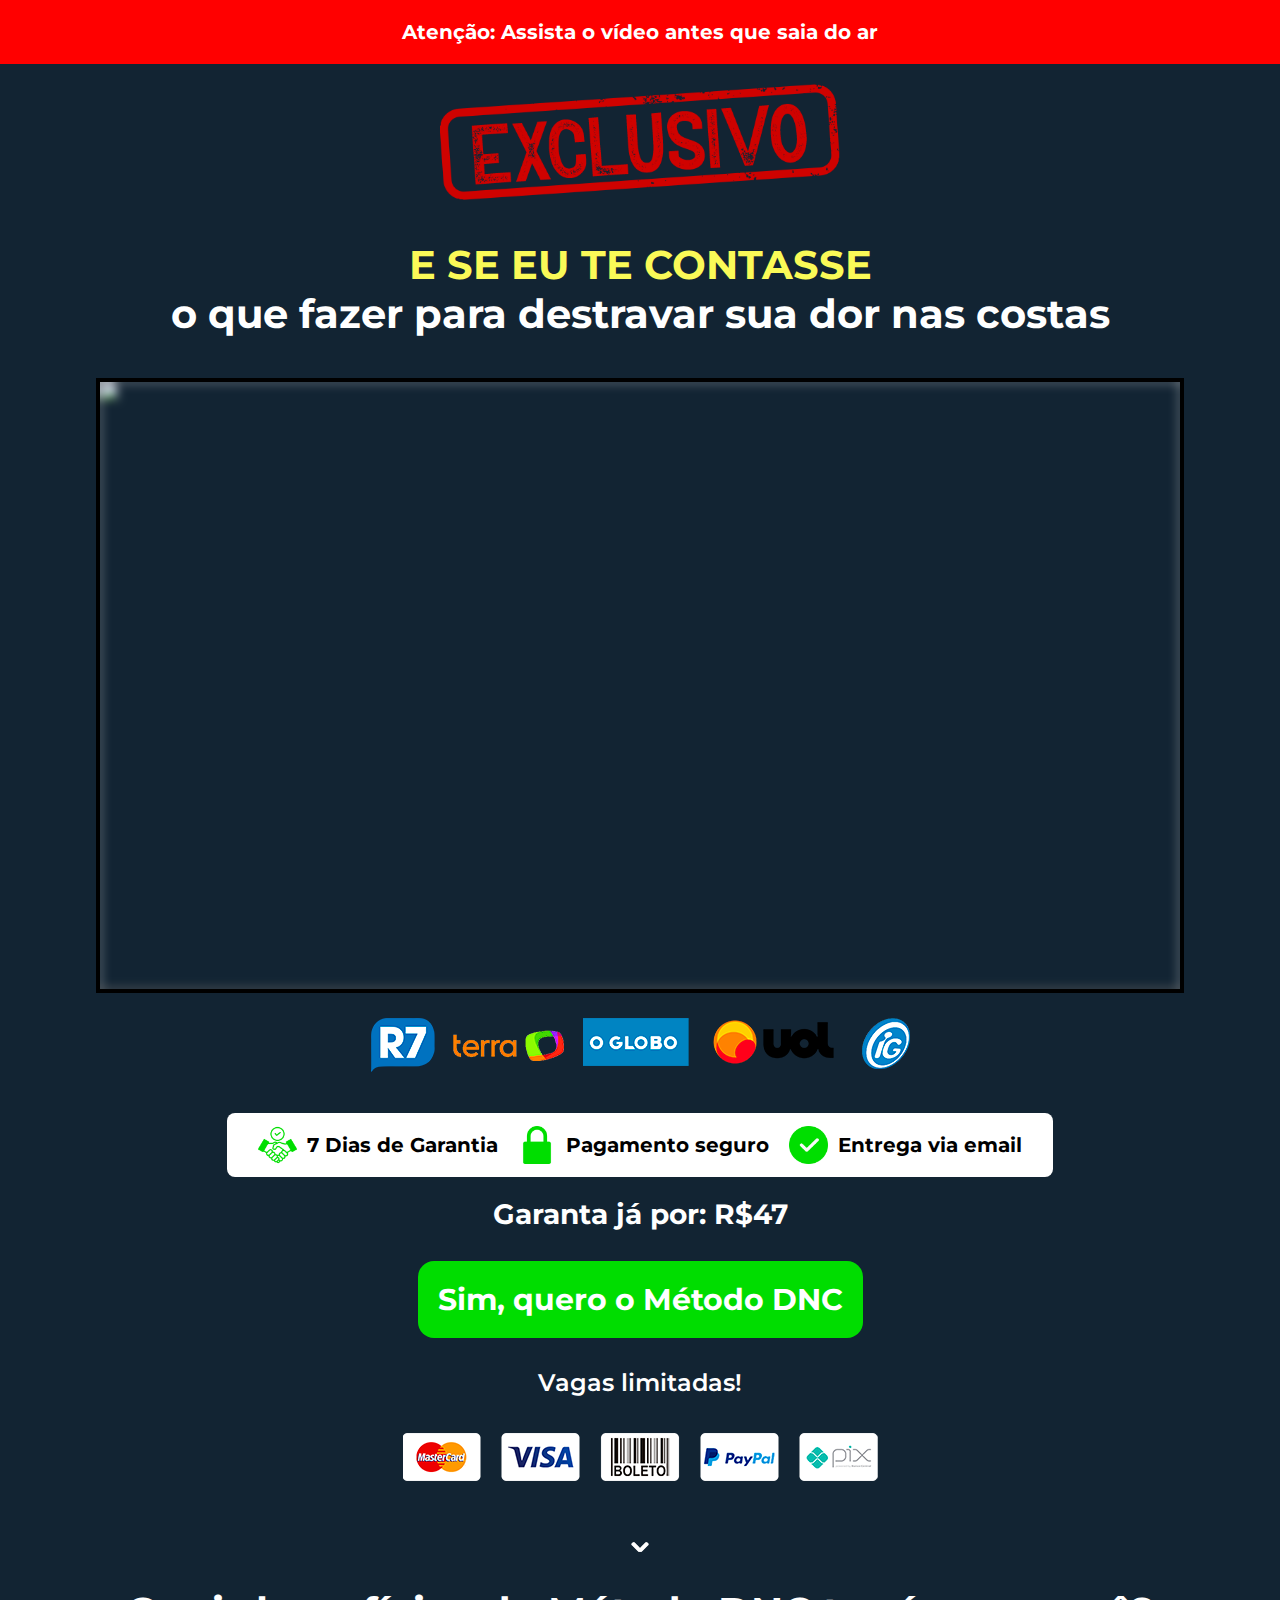
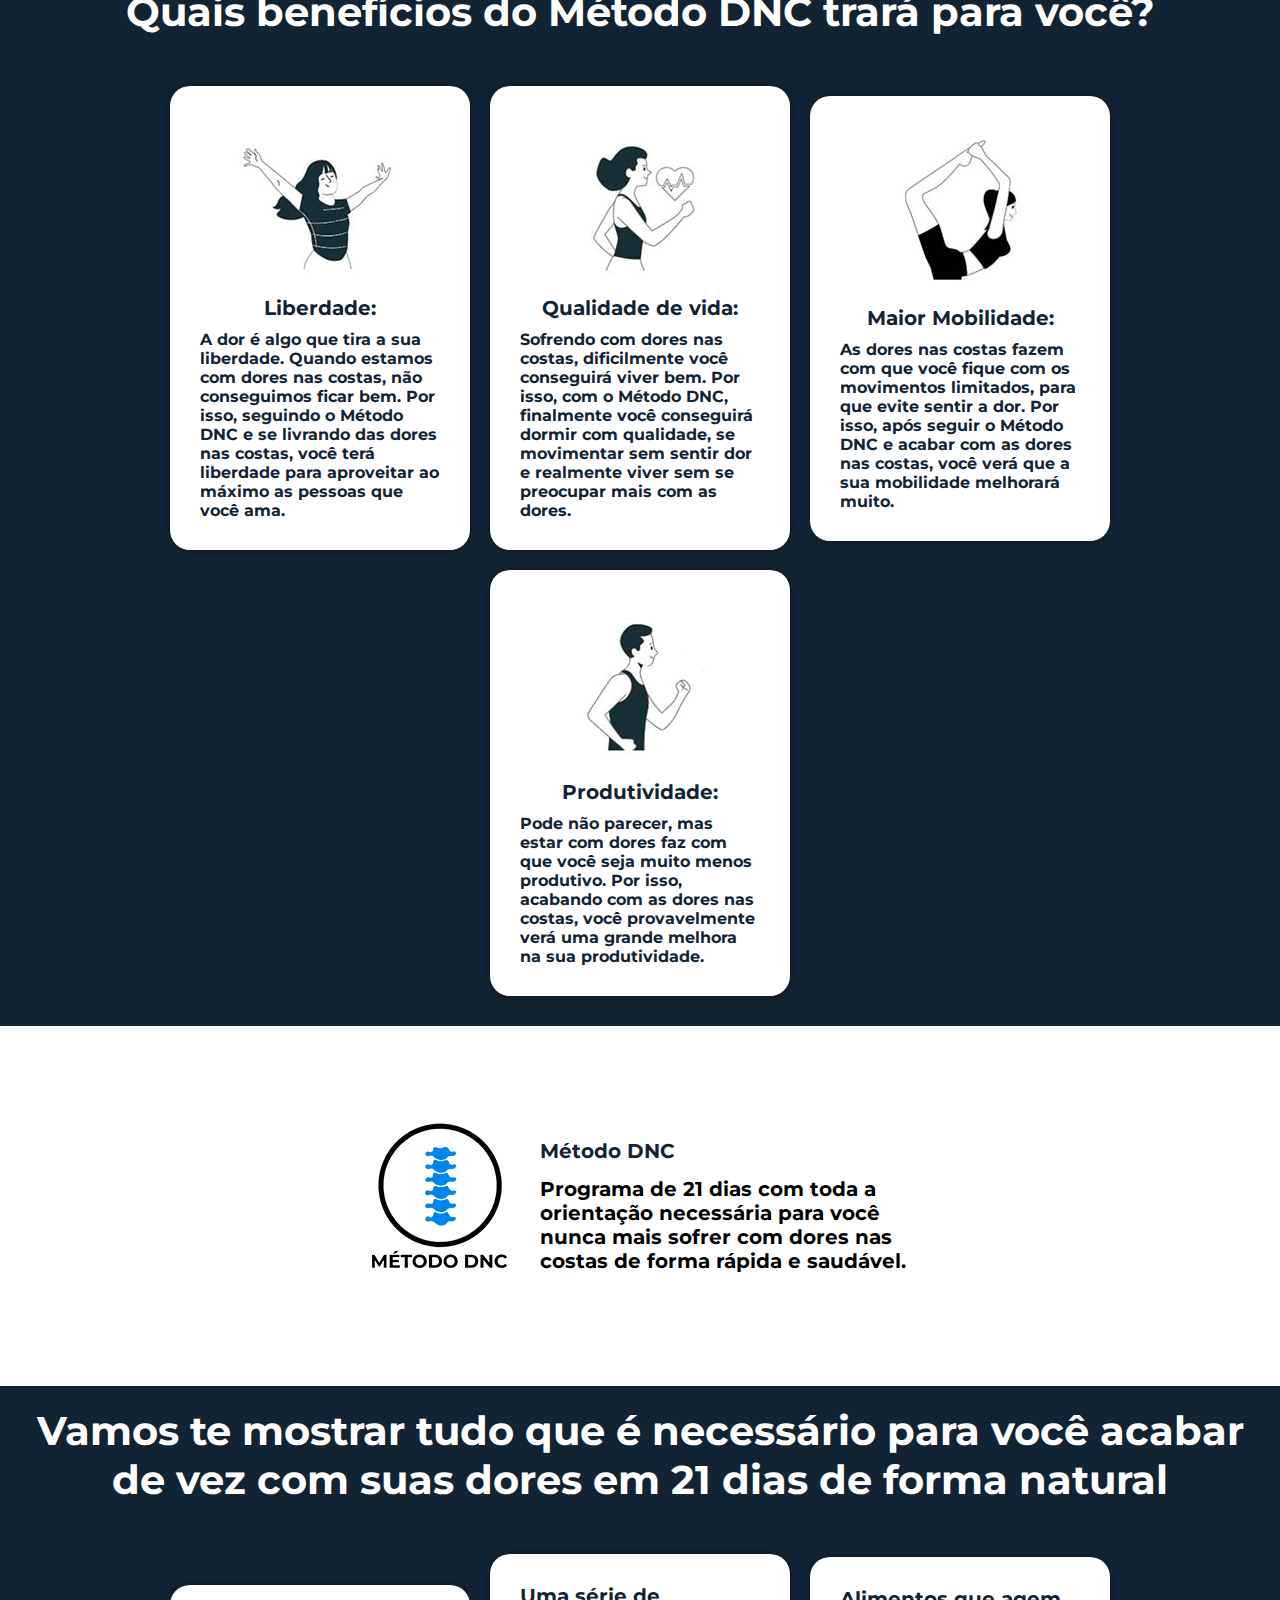
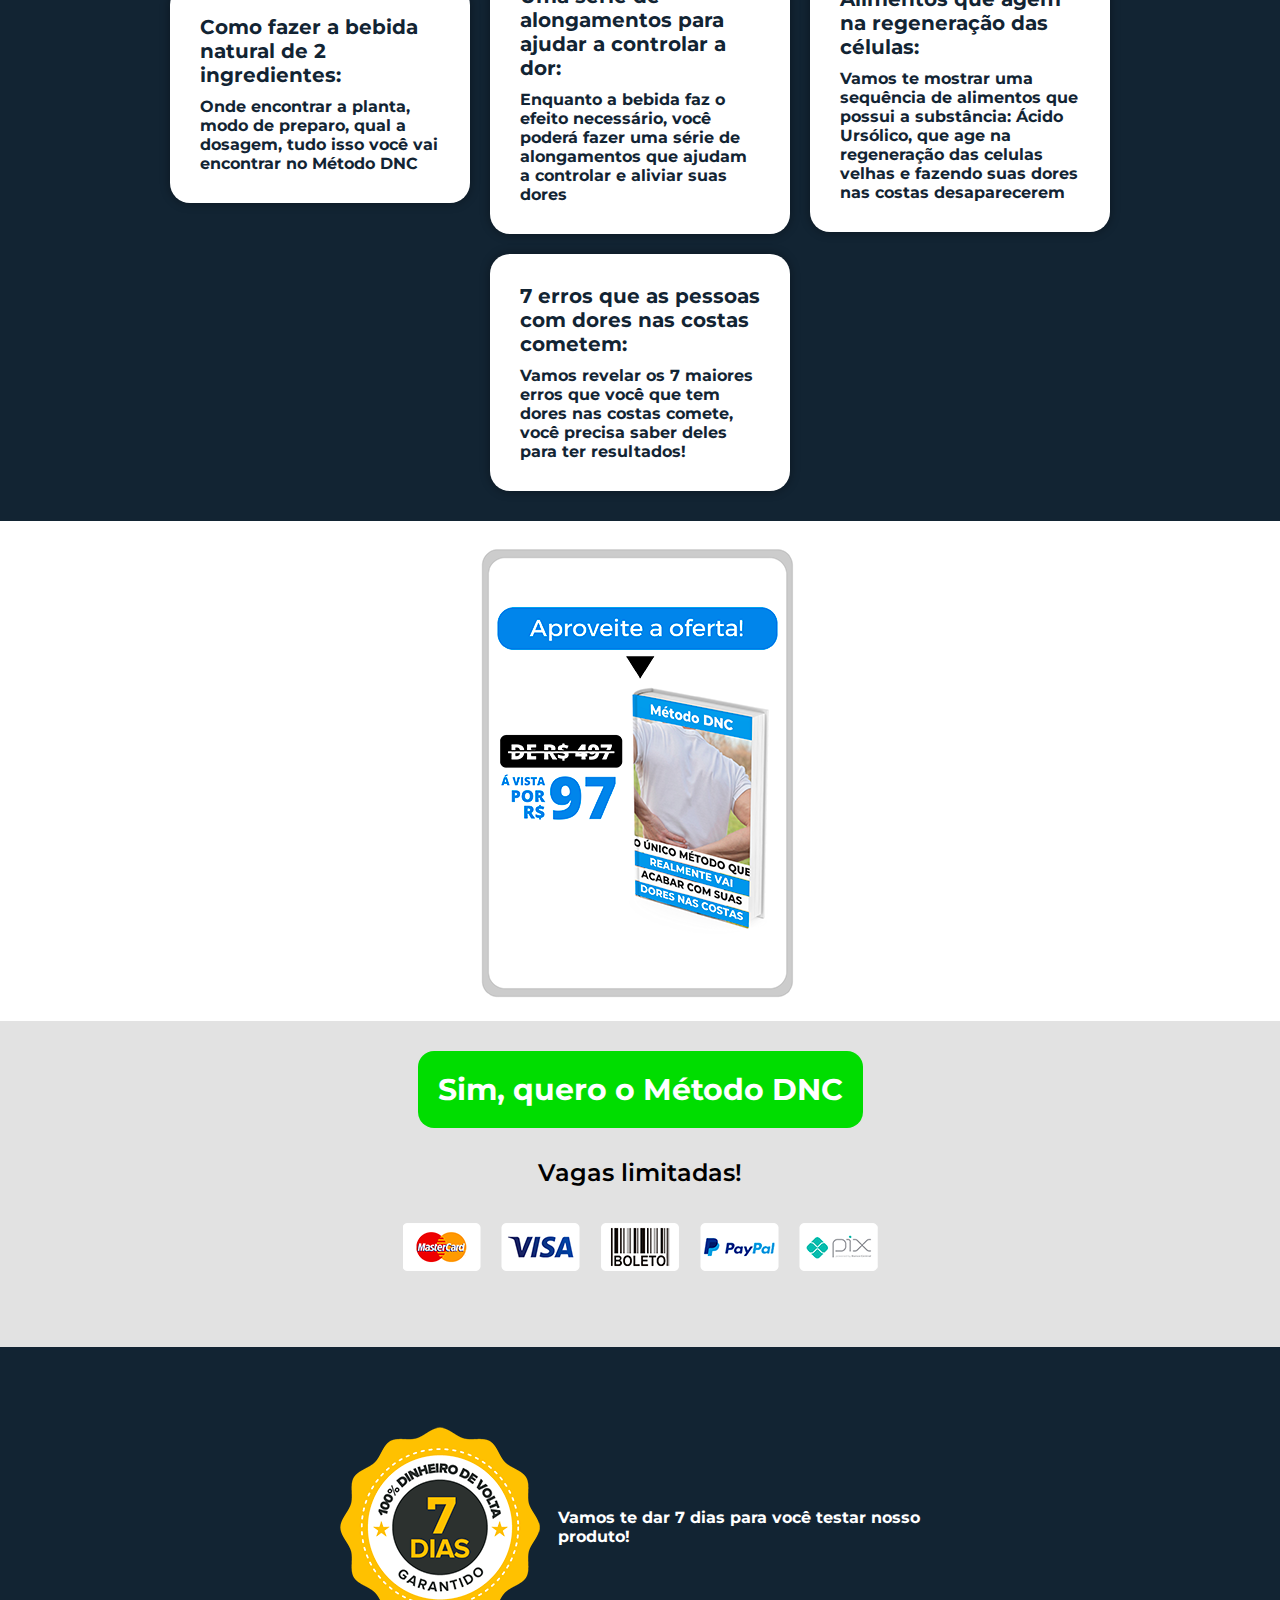
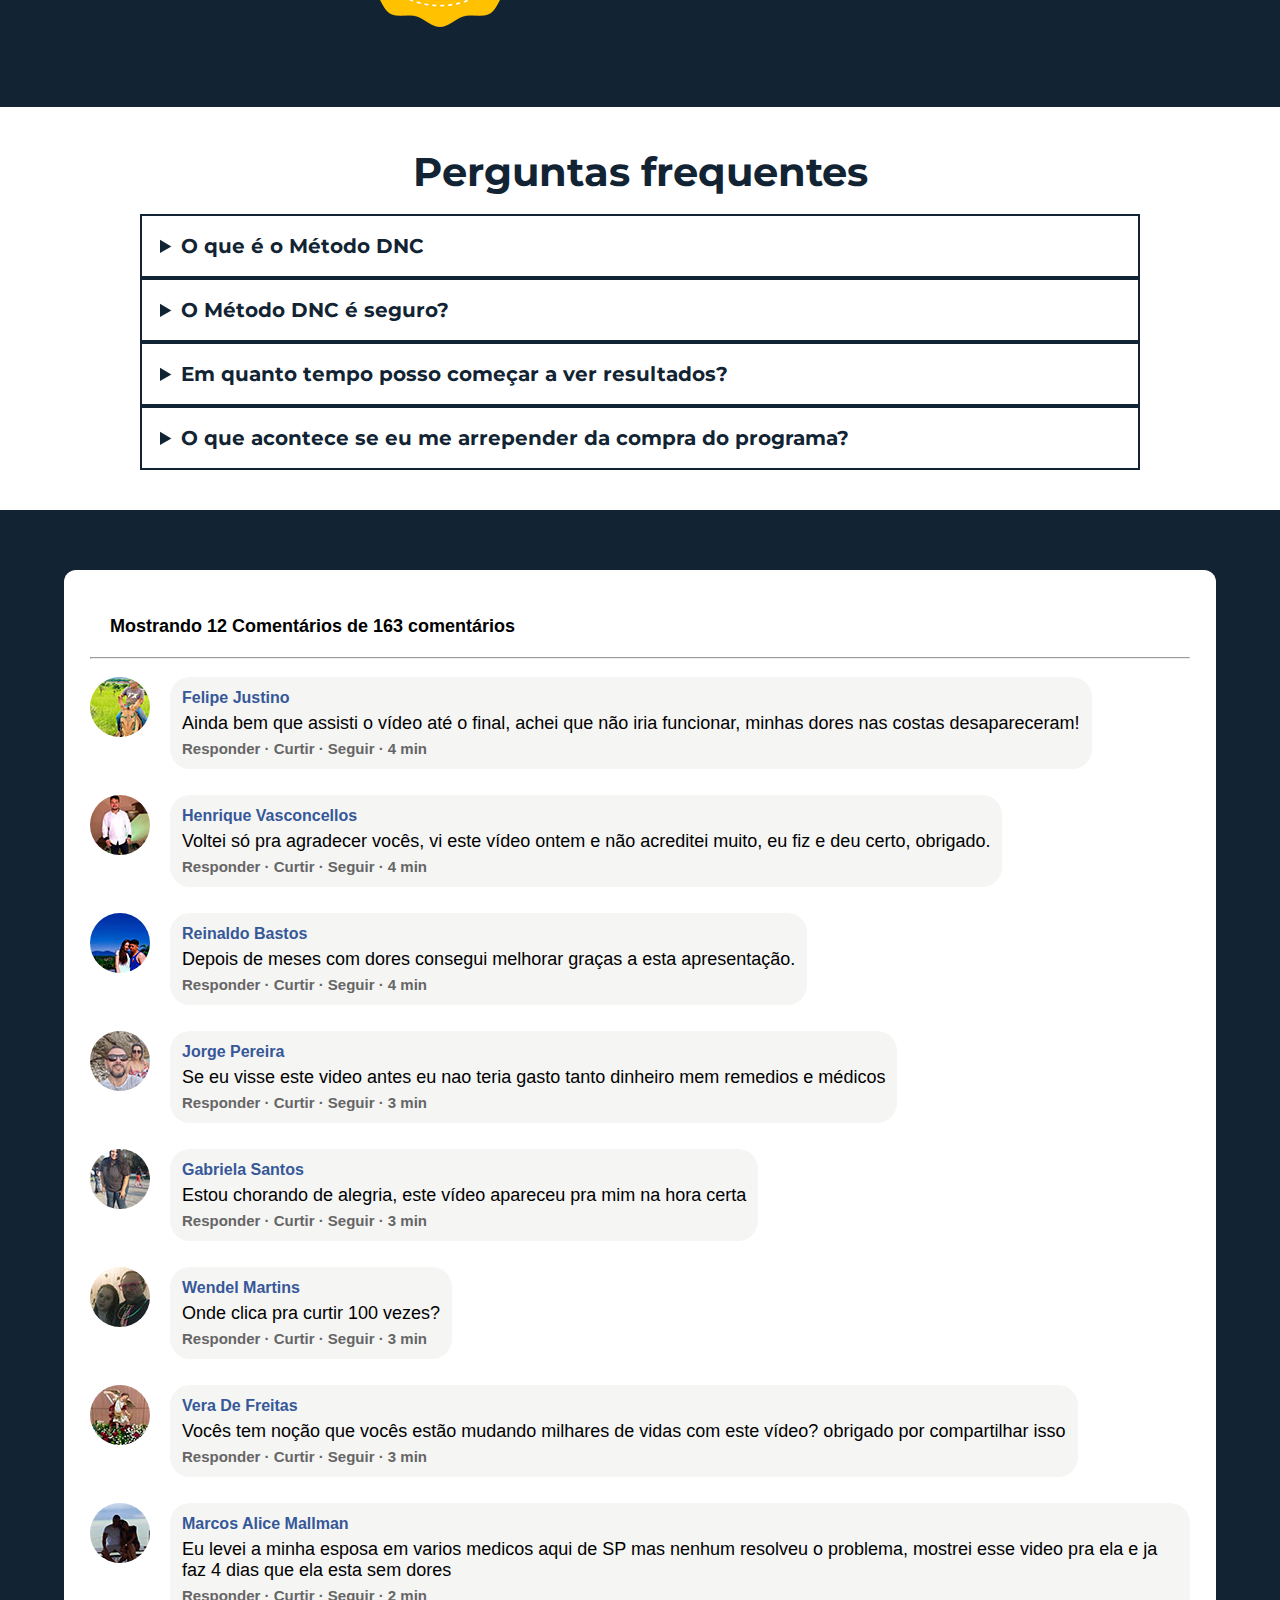
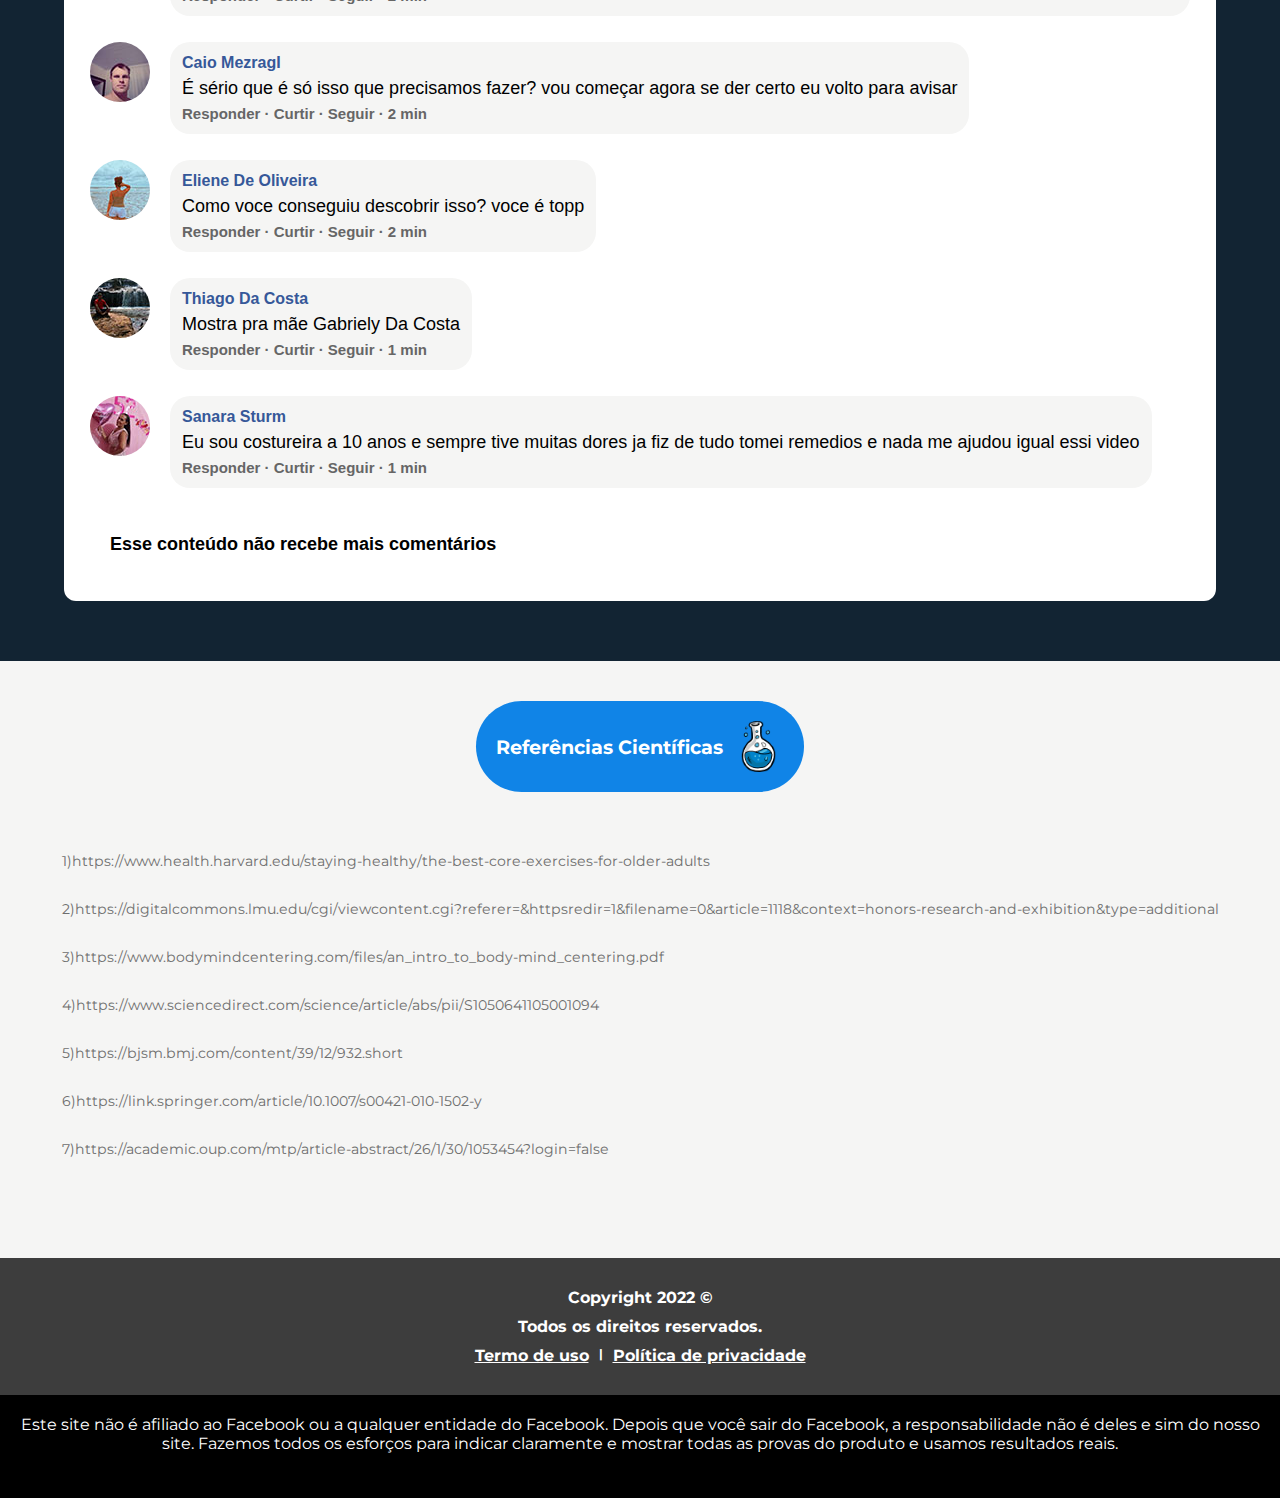
==== commit 4d3b59a0: "00" ====
--- a/index.html
+++ b/index.html
@@ -56,9 +56,9 @@
                 <p class="videod">Atenção: Assista o vídeo antes que saia do ar</p> 
             </div>
         </div>
-        <!--<div id="confpai">
-            <img id="conf" src="imagem/metododnccc.png" alt="">
-        </div>-->
+        <div id="confpai">
+            <img id="conf" src="imagem/exclusivo-warn.png.png" alt="">
+        </div>
         <div id="h3pai">
             <h3 class="cor">E SE EU TE CONTASSE</h3><h3>o que fazer para destravar sua dor nas costas</h3>
         </div>
--- a/style.css
+++ b/style.css
@@ -25,6 +25,15 @@
     font-family: "M";
     color: rgb(255, 255, 255);
     display: flex;
+}
+#confpai{
+    max-width: 800px;
+    margin: 0px auto;
+}
+#conf{
+    display: block;
+    margin: 0px auto;
+    max-width: 50%;
 }
 p.videod{
     font-size: 20px;
@@ -574,6 +583,15 @@
         color: rgb(255, 255, 255);
         display: flex;
     }
+    #confpai{
+        max-width: 800px;
+        margin: 0px auto;
+    }
+    #conf{
+        display: block;
+        margin: 0px auto;
+        max-width: 40%;
+    }
     p.videod{
         font-size: 14px;
         font-weight: bold;
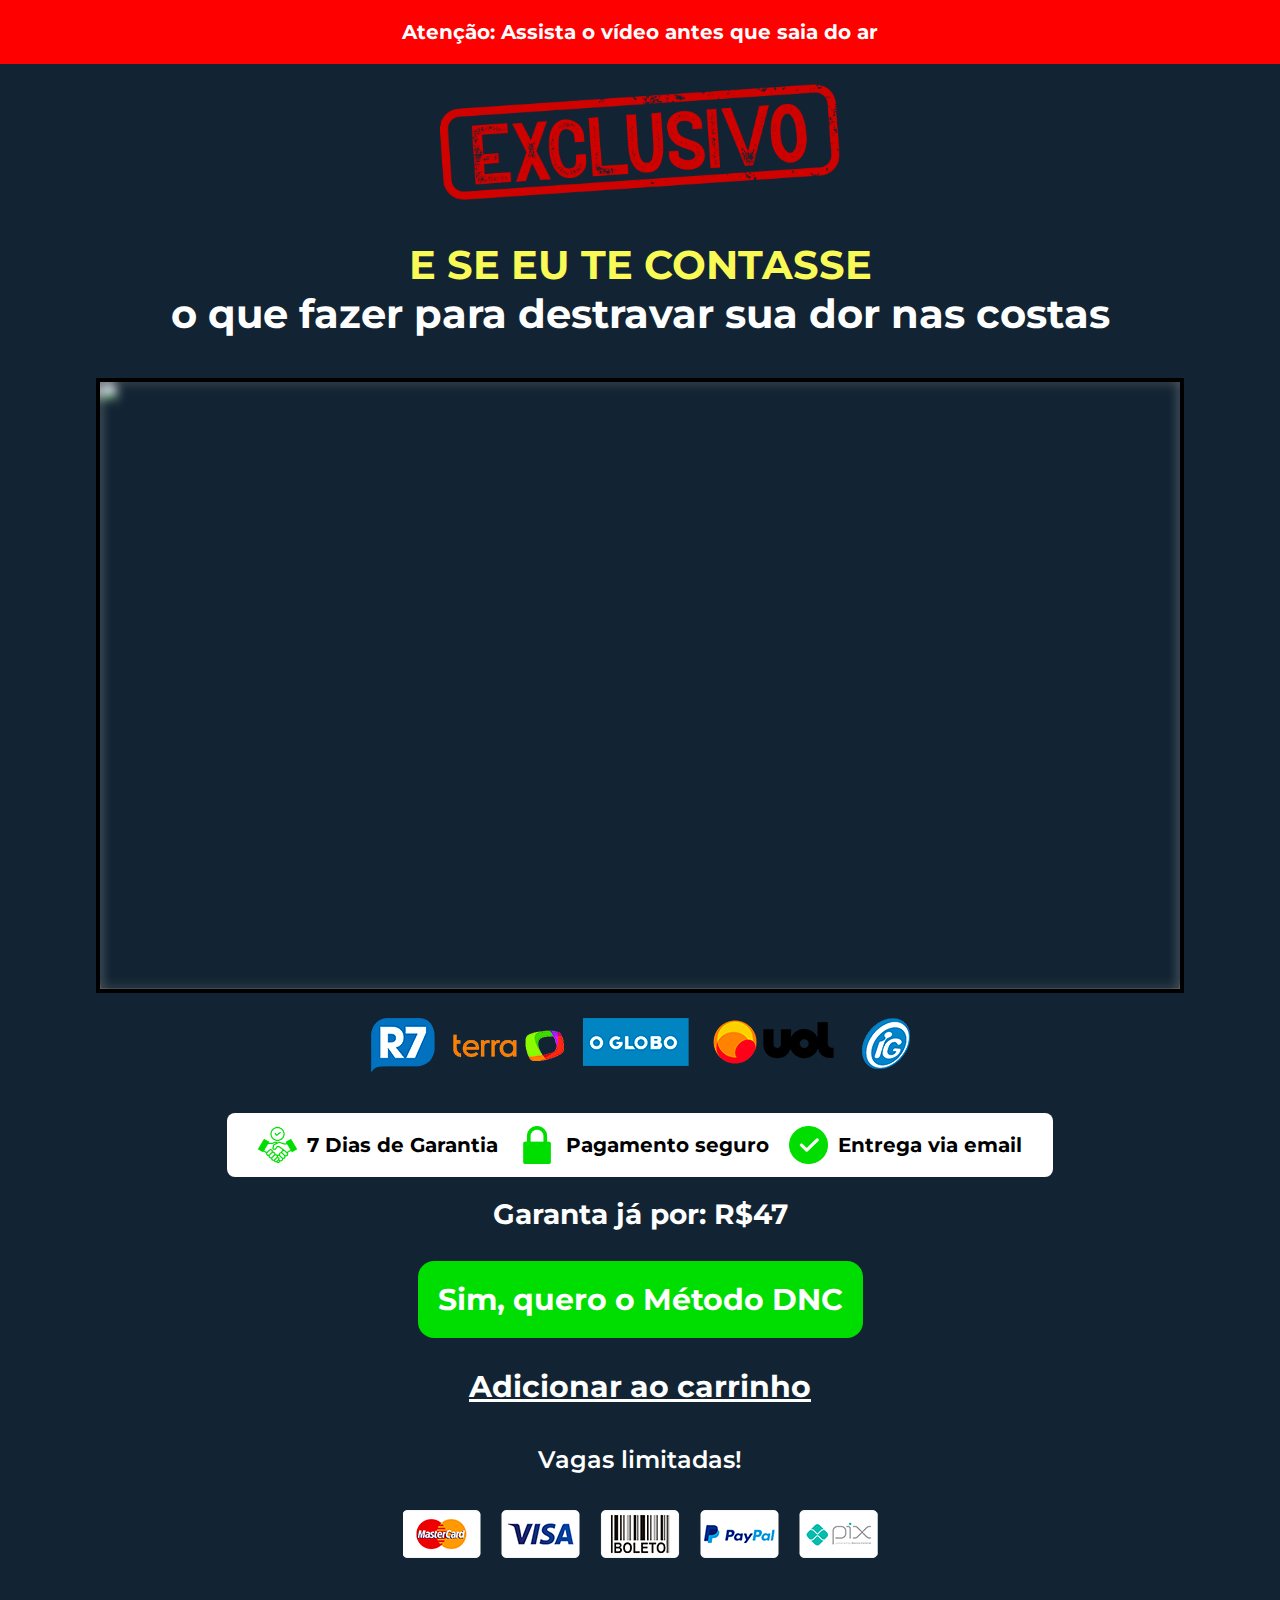
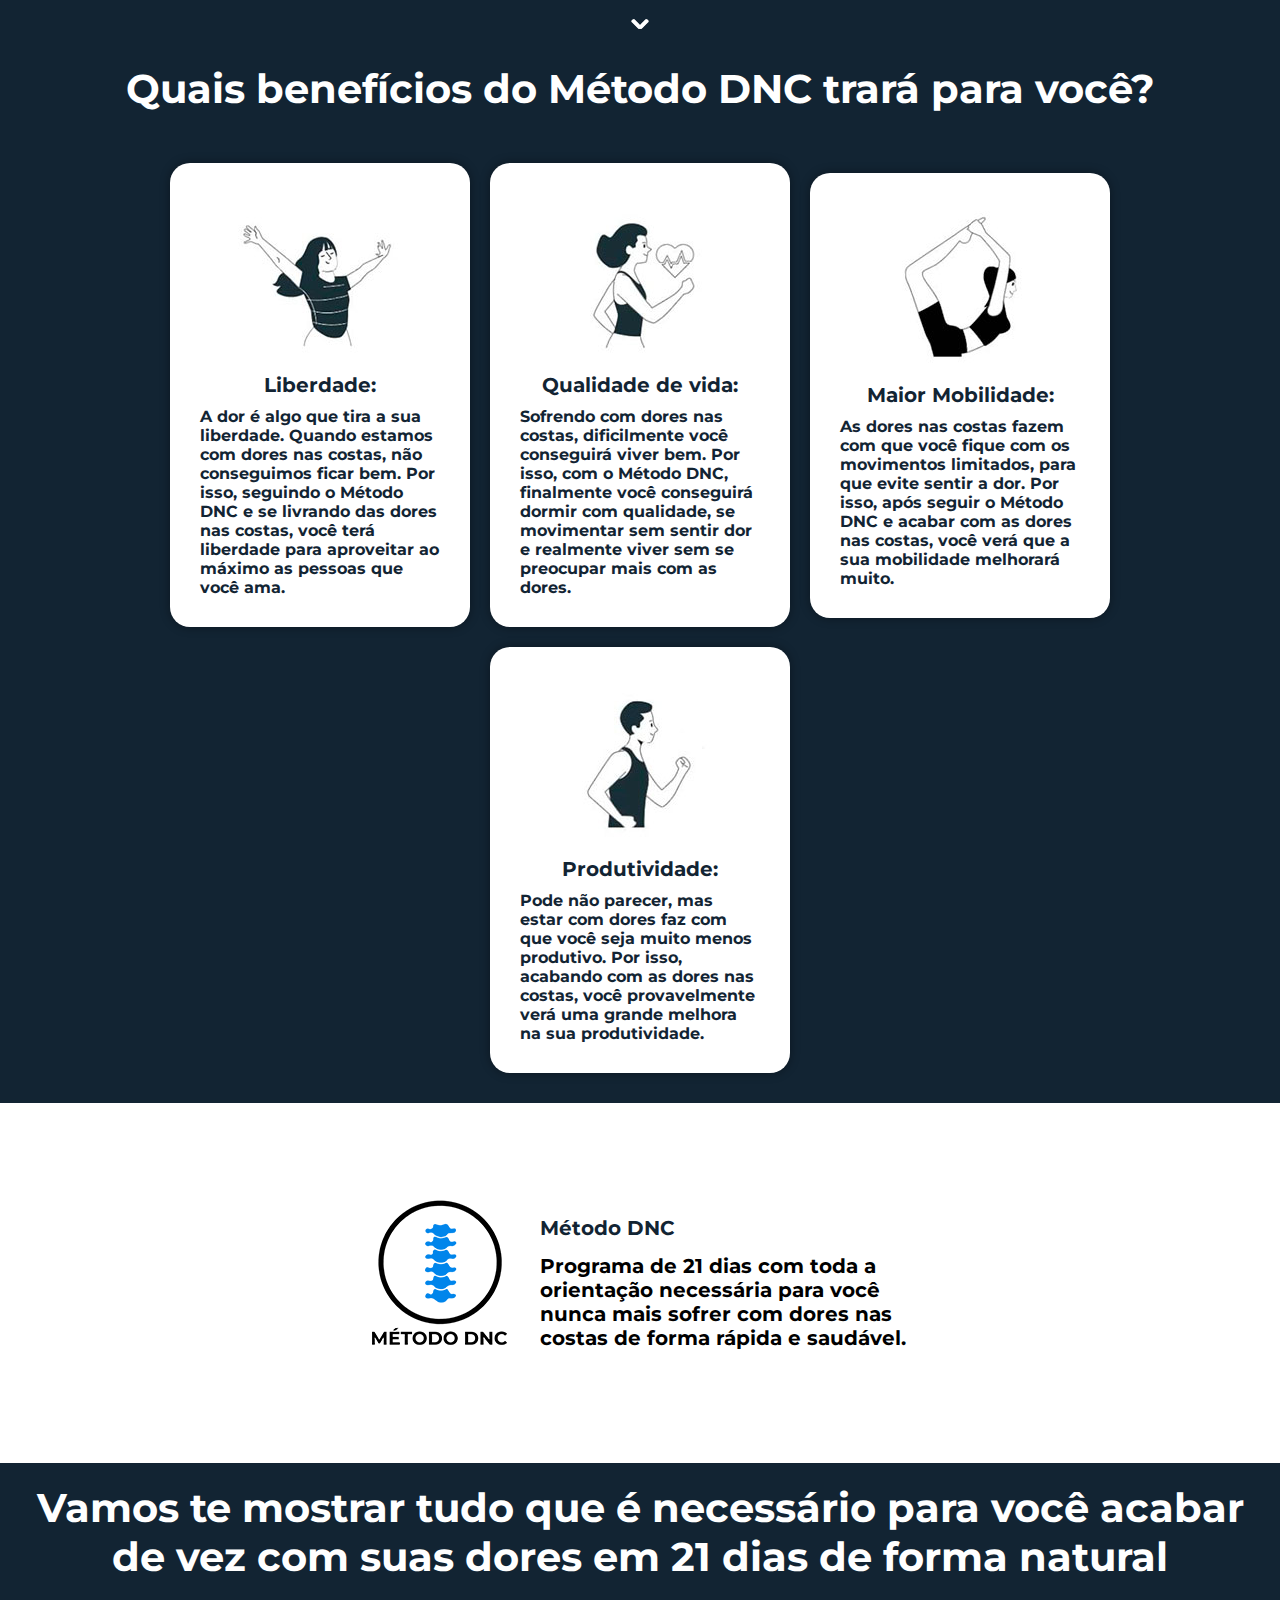
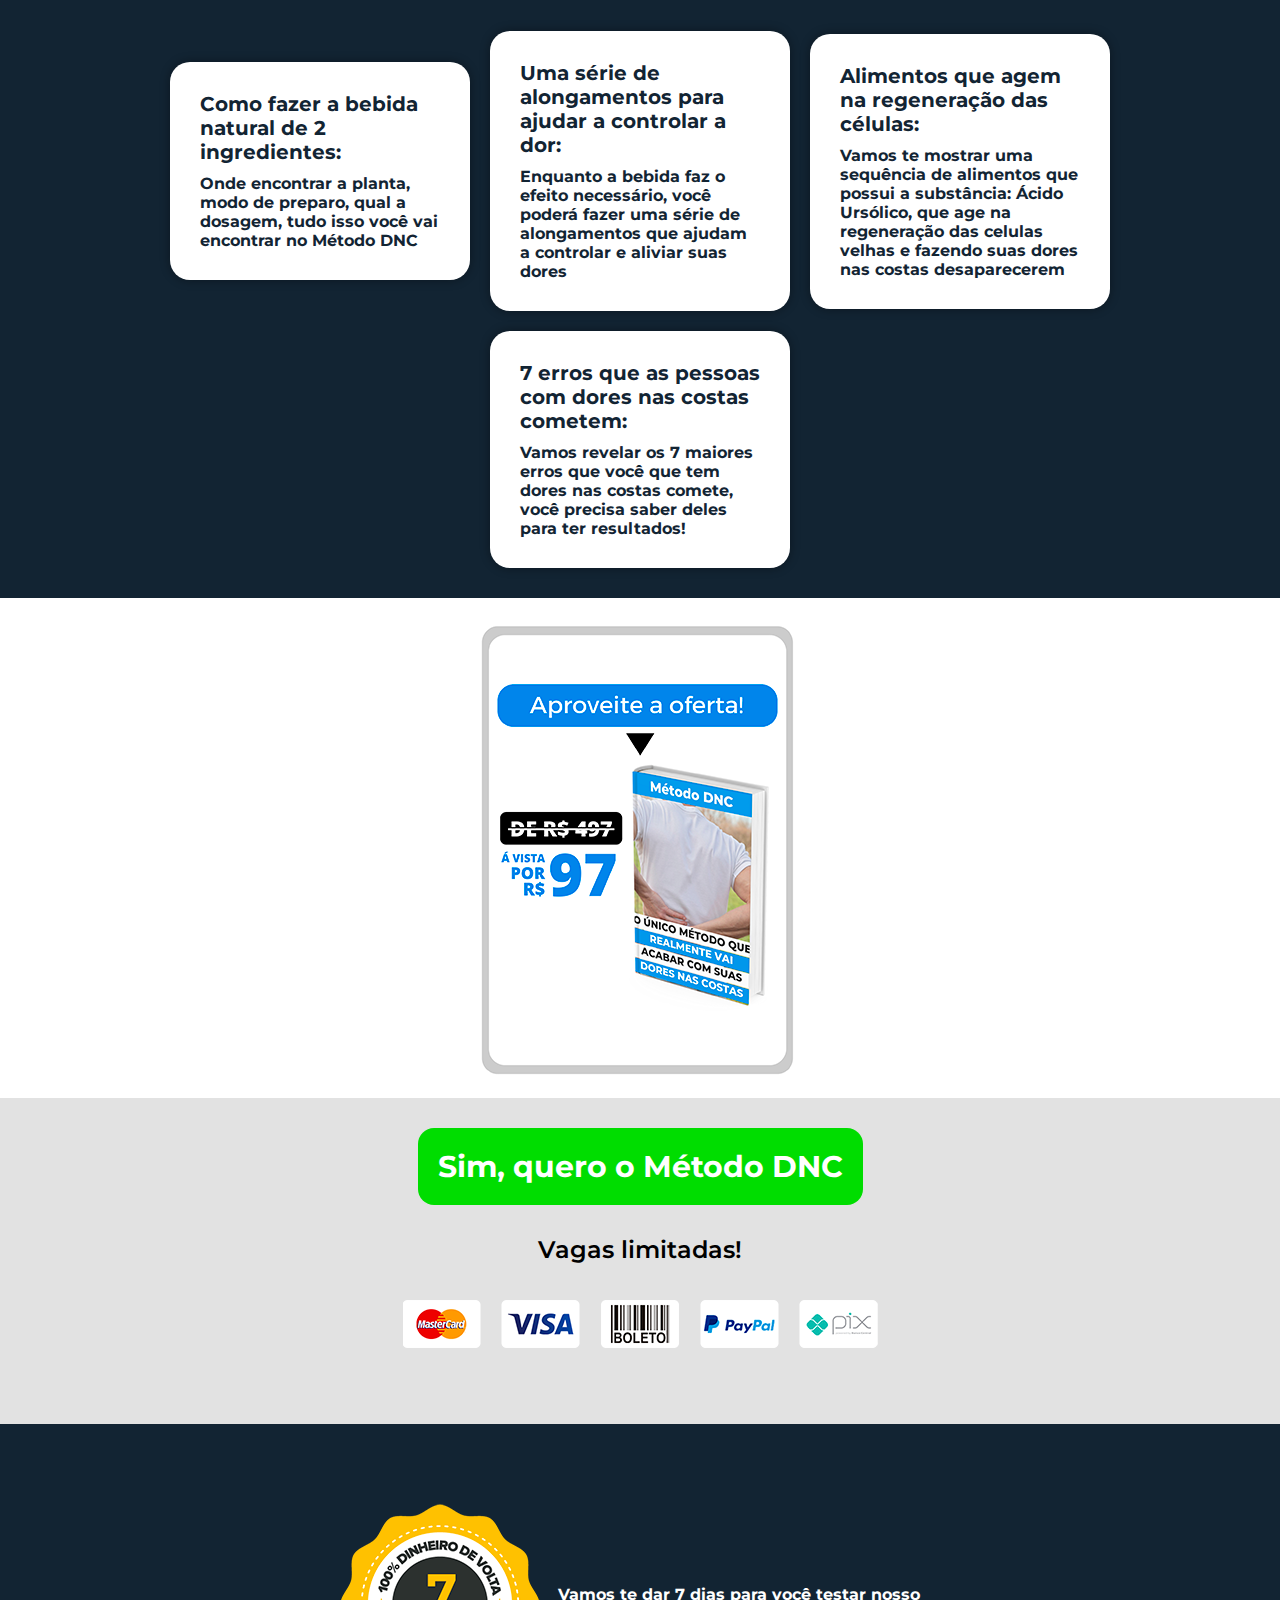
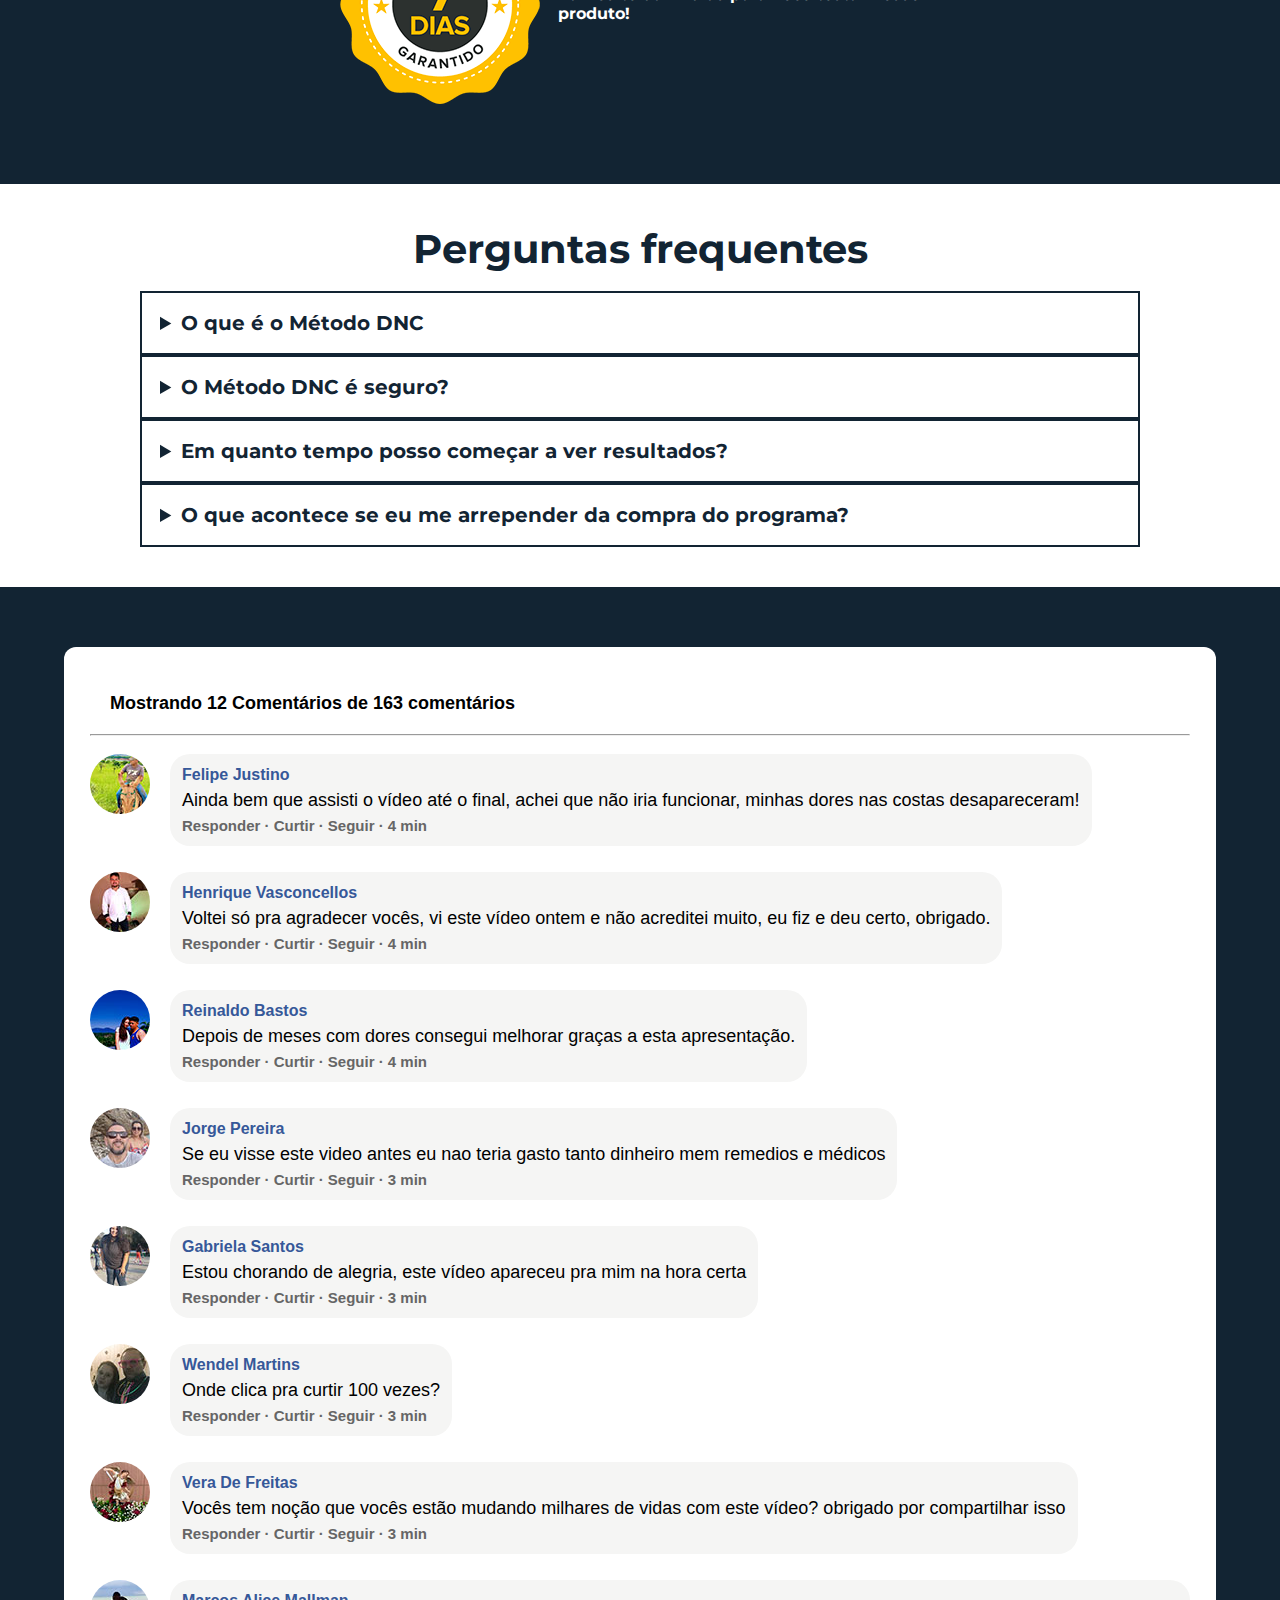
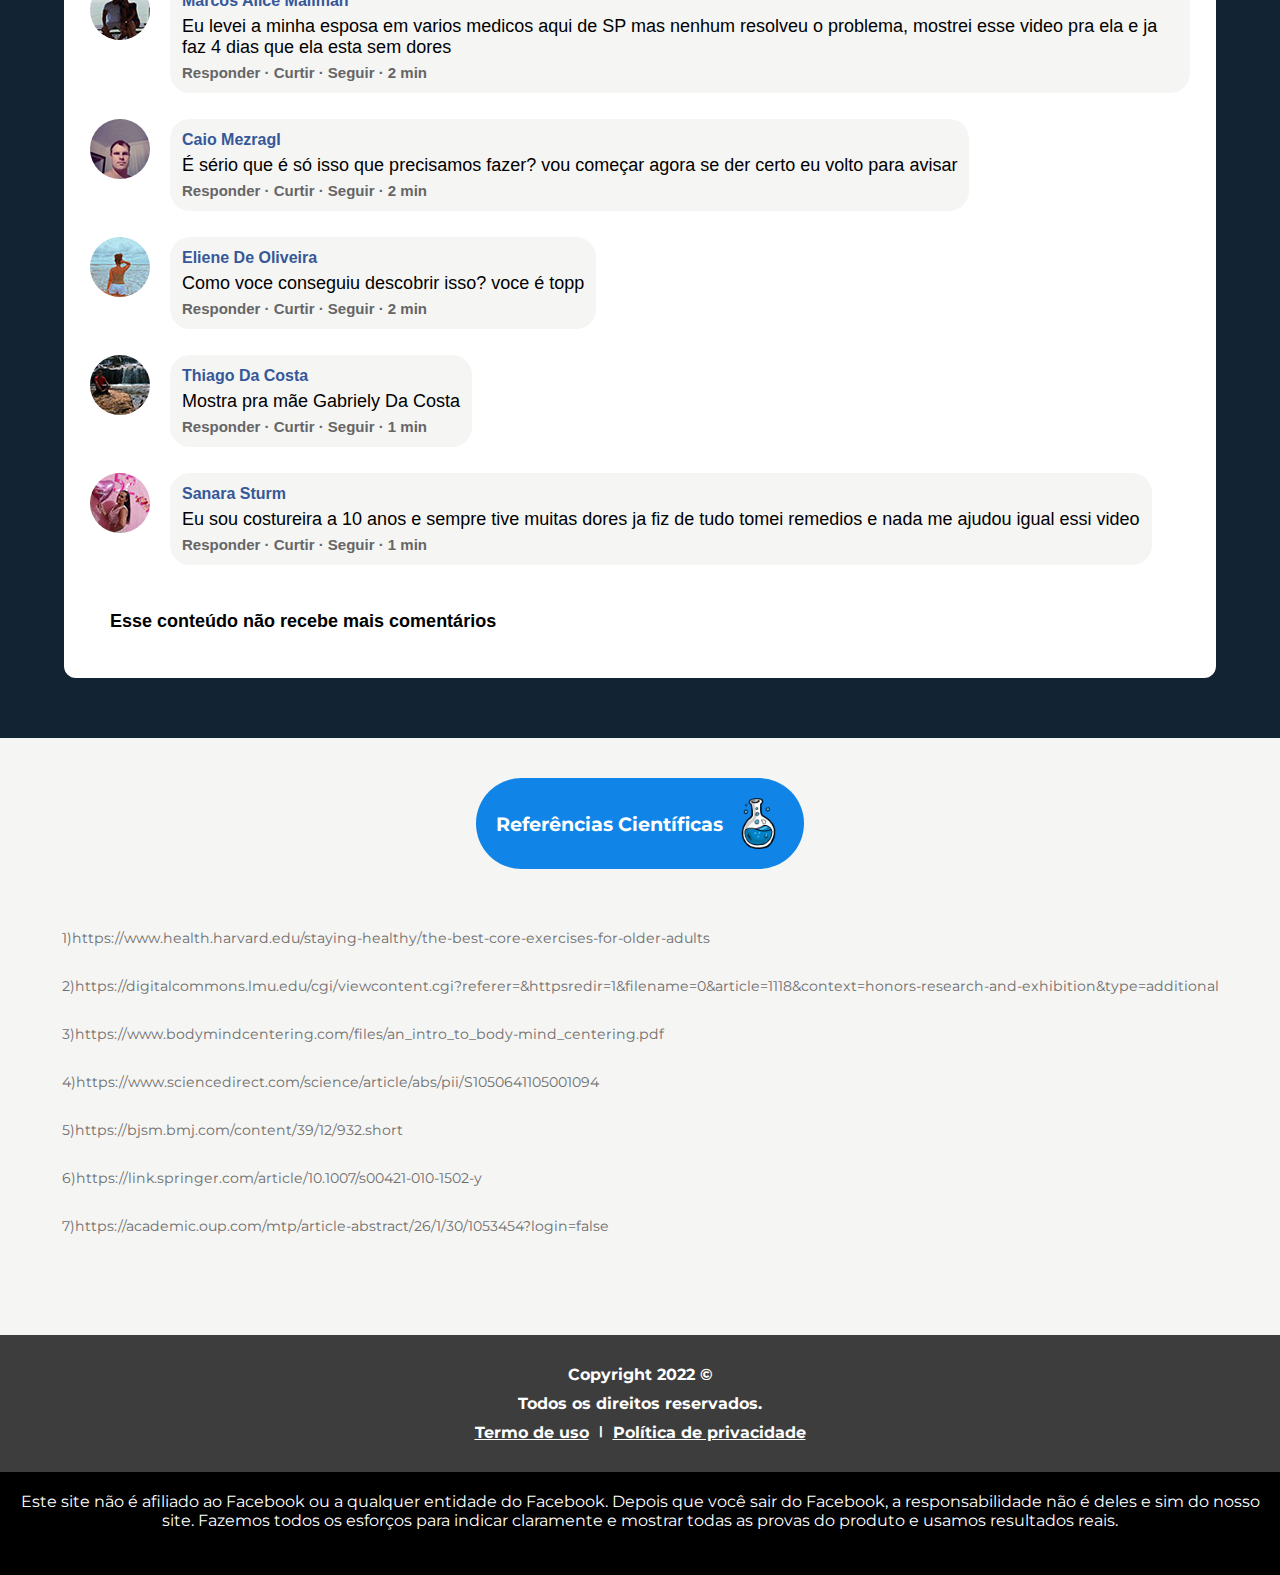
==== commit 4ad68e47: "00" ====
--- a/index.html
+++ b/index.html
@@ -93,6 +93,9 @@
             <!--<button id="botao" onclick="openm()">Quero acabar com as dores nas costas</button>-->
             <a id="botao" href="https://pay.kiwify.com.br/5dfLBf5">Sim, quero o Método DNC</a>
         </div>
+        <div id="addcarrinho">
+            <a id="addc" href="https://pay.kiwify.com.br/5dfLBf5">Adicionar ao carrinho</a>
+        </div>
         <div id="vagas">
             <p id="vvvv">Vagas limitadas!</p>
         </div>
--- a/style.css
+++ b/style.css
@@ -136,6 +136,16 @@
     100%{
         transform: scale(1.00);
     }
+}
+#addcarrinho{
+    text-align: center;
+    margin-bottom: 40px;
+}
+#addc{
+    font-family: "M";
+    font-size: 30px;
+    font-weight: bolder;
+    color: #ffffff;
 }
 #vagas{
     display: flex;
@@ -676,7 +686,7 @@
         text-decoration: none;
         color: #ffffff;
         padding: 13.3px;
-        font-size: 16px;
+        font-size: 18px;
         font-family: "M";
         border-radius: 10.6px;
         font-weight: bold;
@@ -692,6 +702,16 @@
         100%{
             transform: scale(1.00);
         }
+    }
+    #addcarrinho{
+        text-align: center;
+        margin-bottom: 20px;
+    }
+    #addc{
+        font-family: "M";
+        font-size: 18px;
+        font-weight: bolder;
+        color: #ffffff;
     }
     #vagas{
         display: flex;
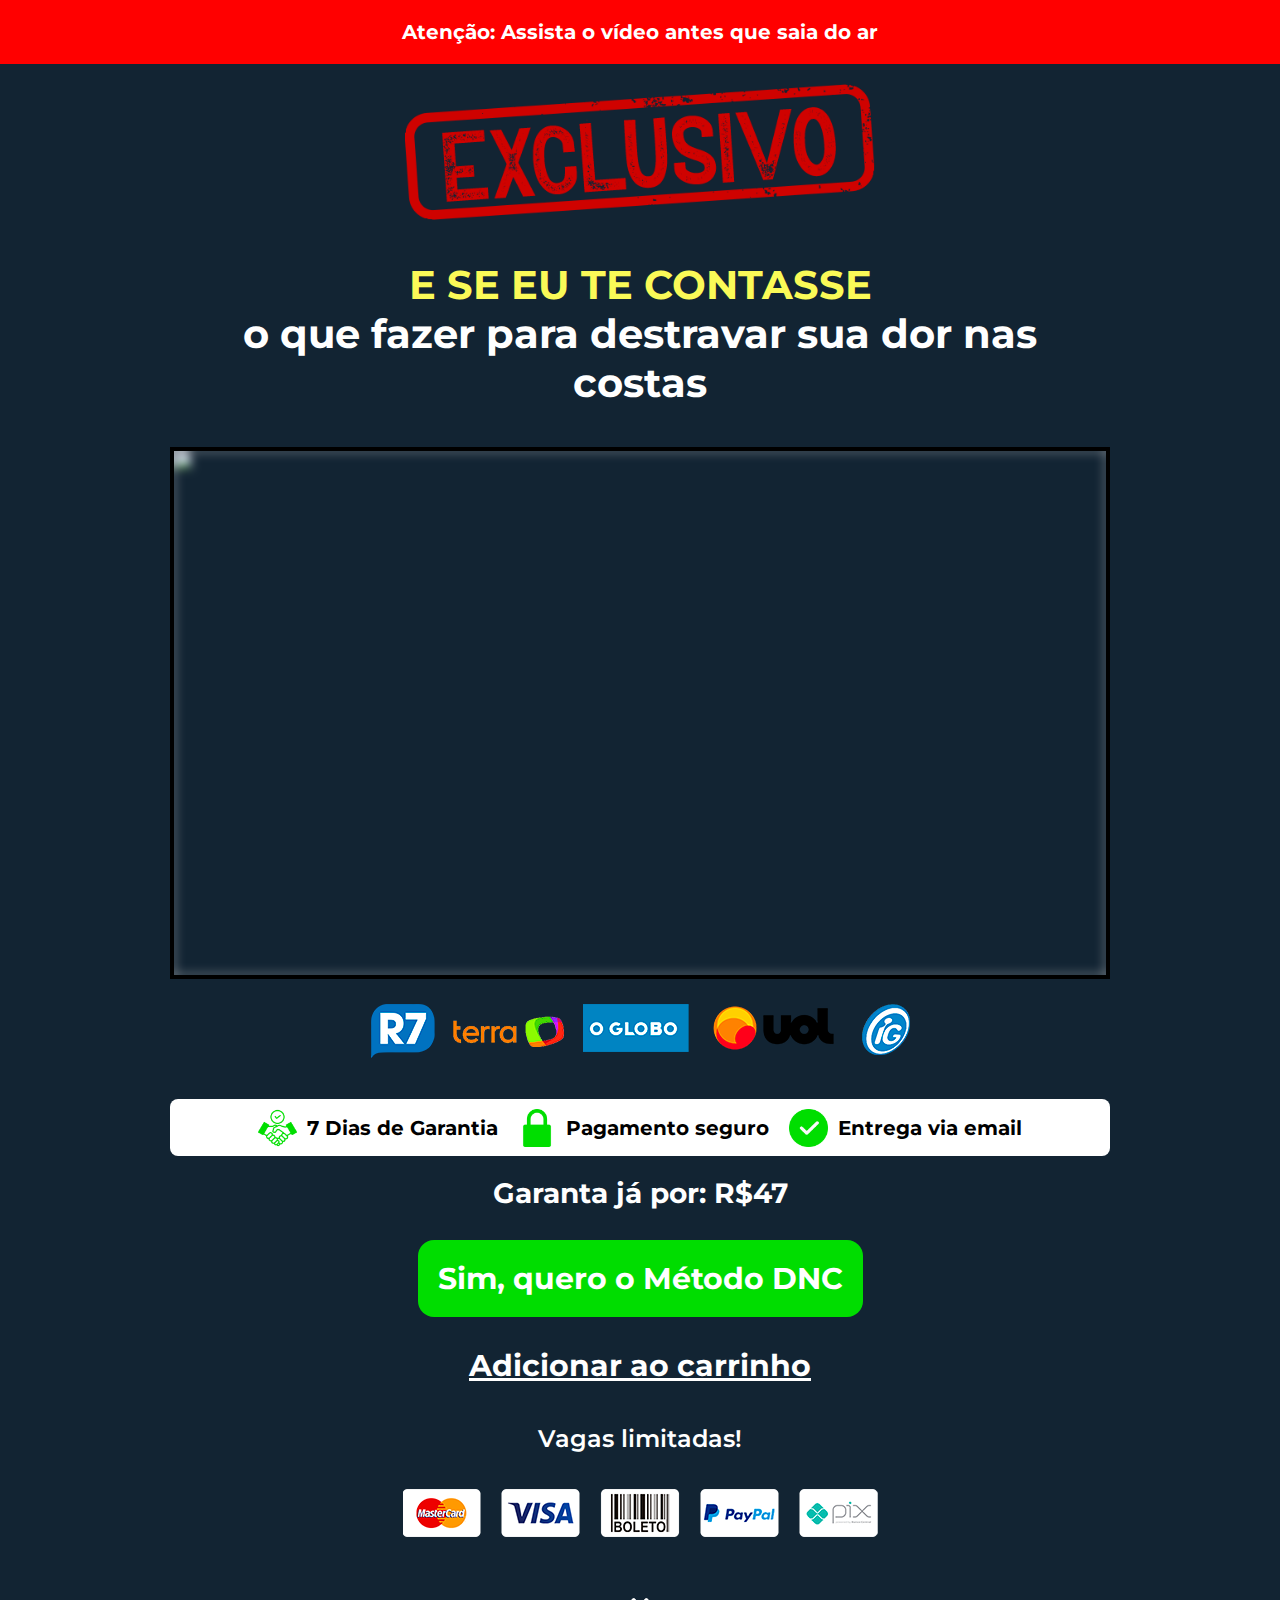
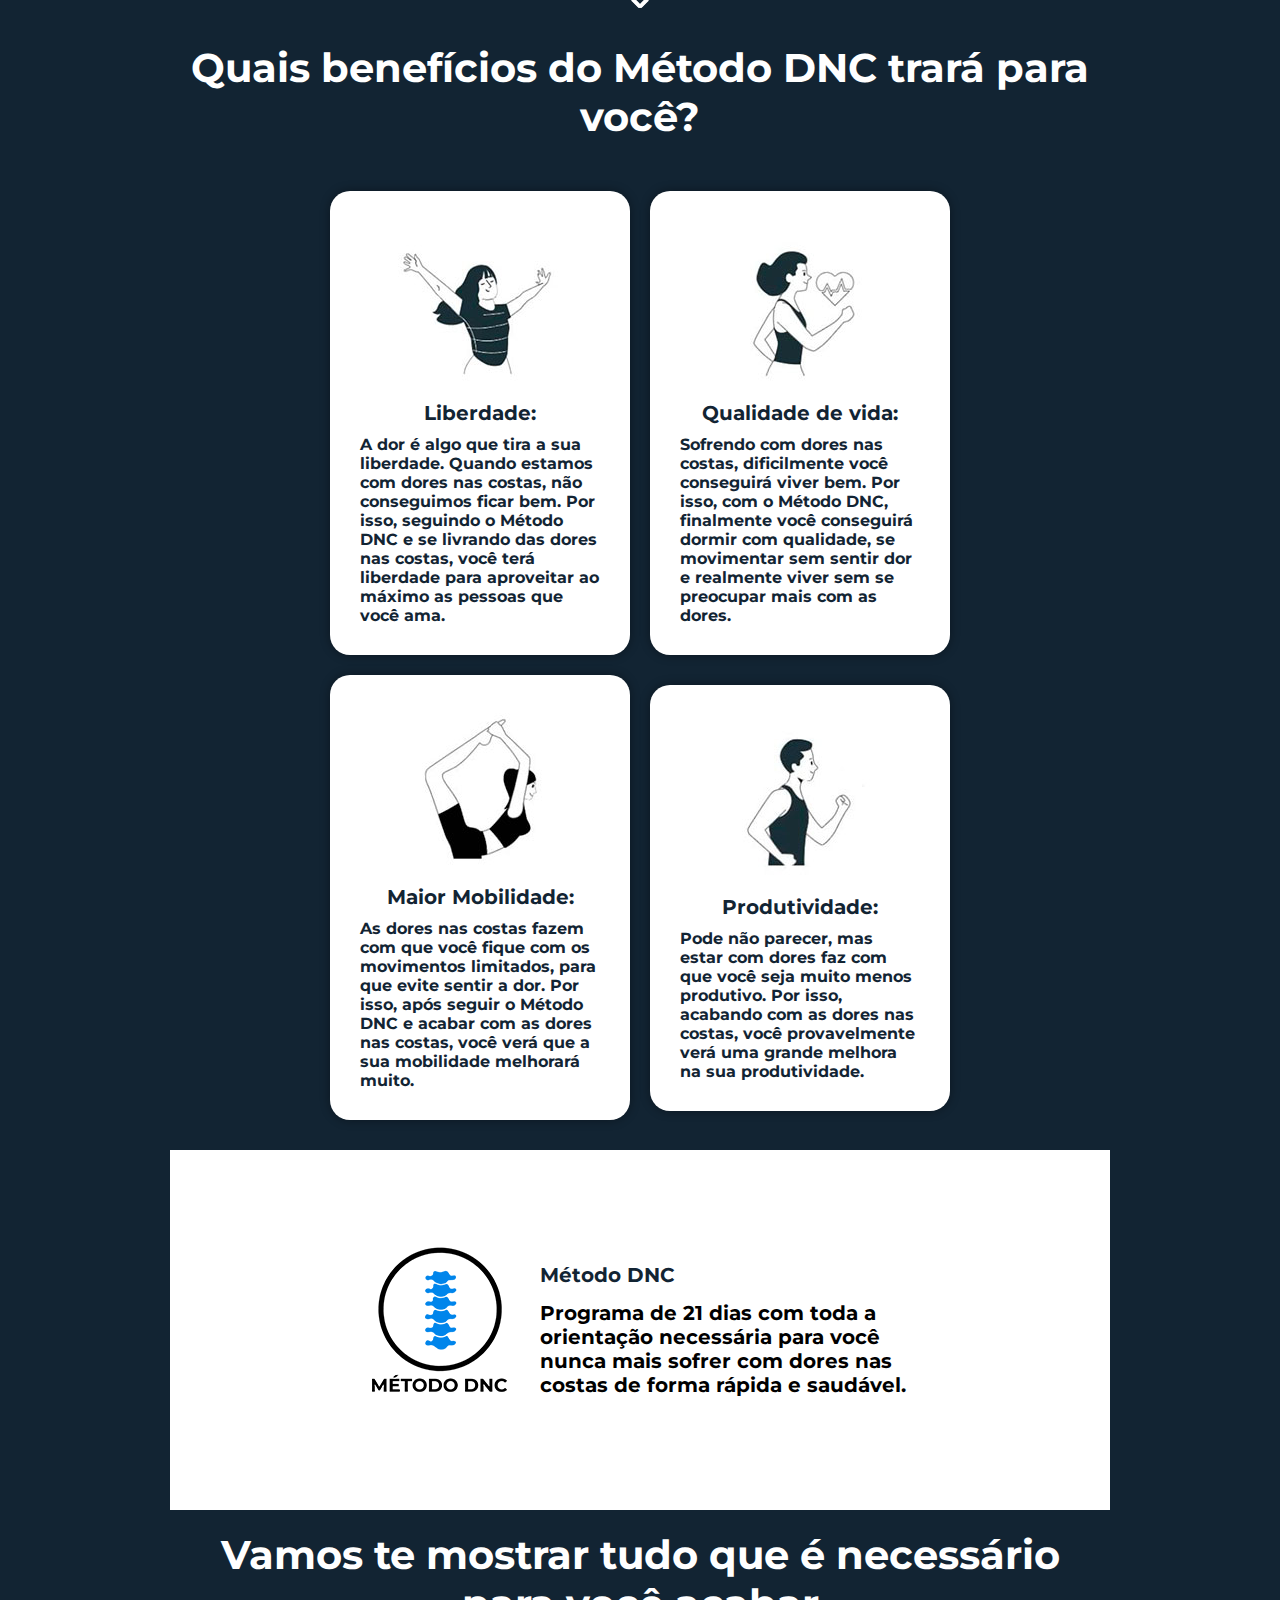
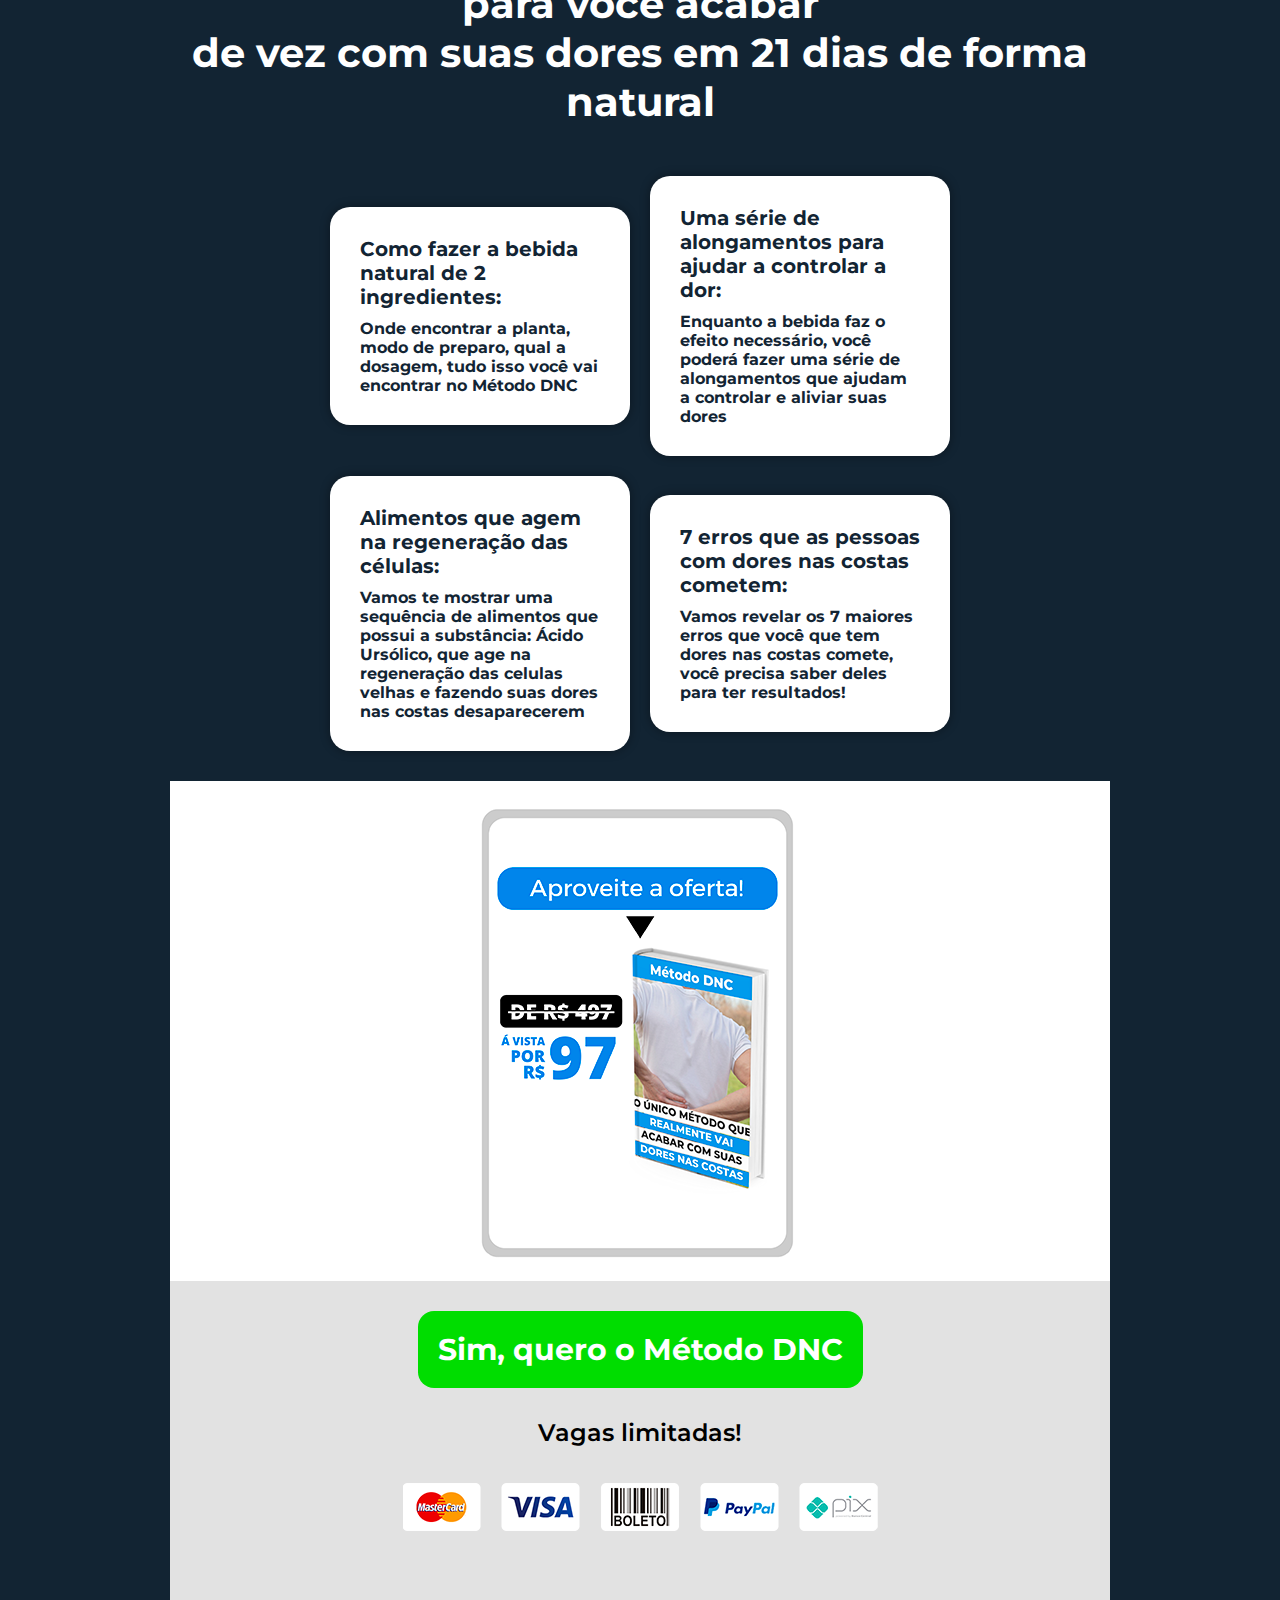
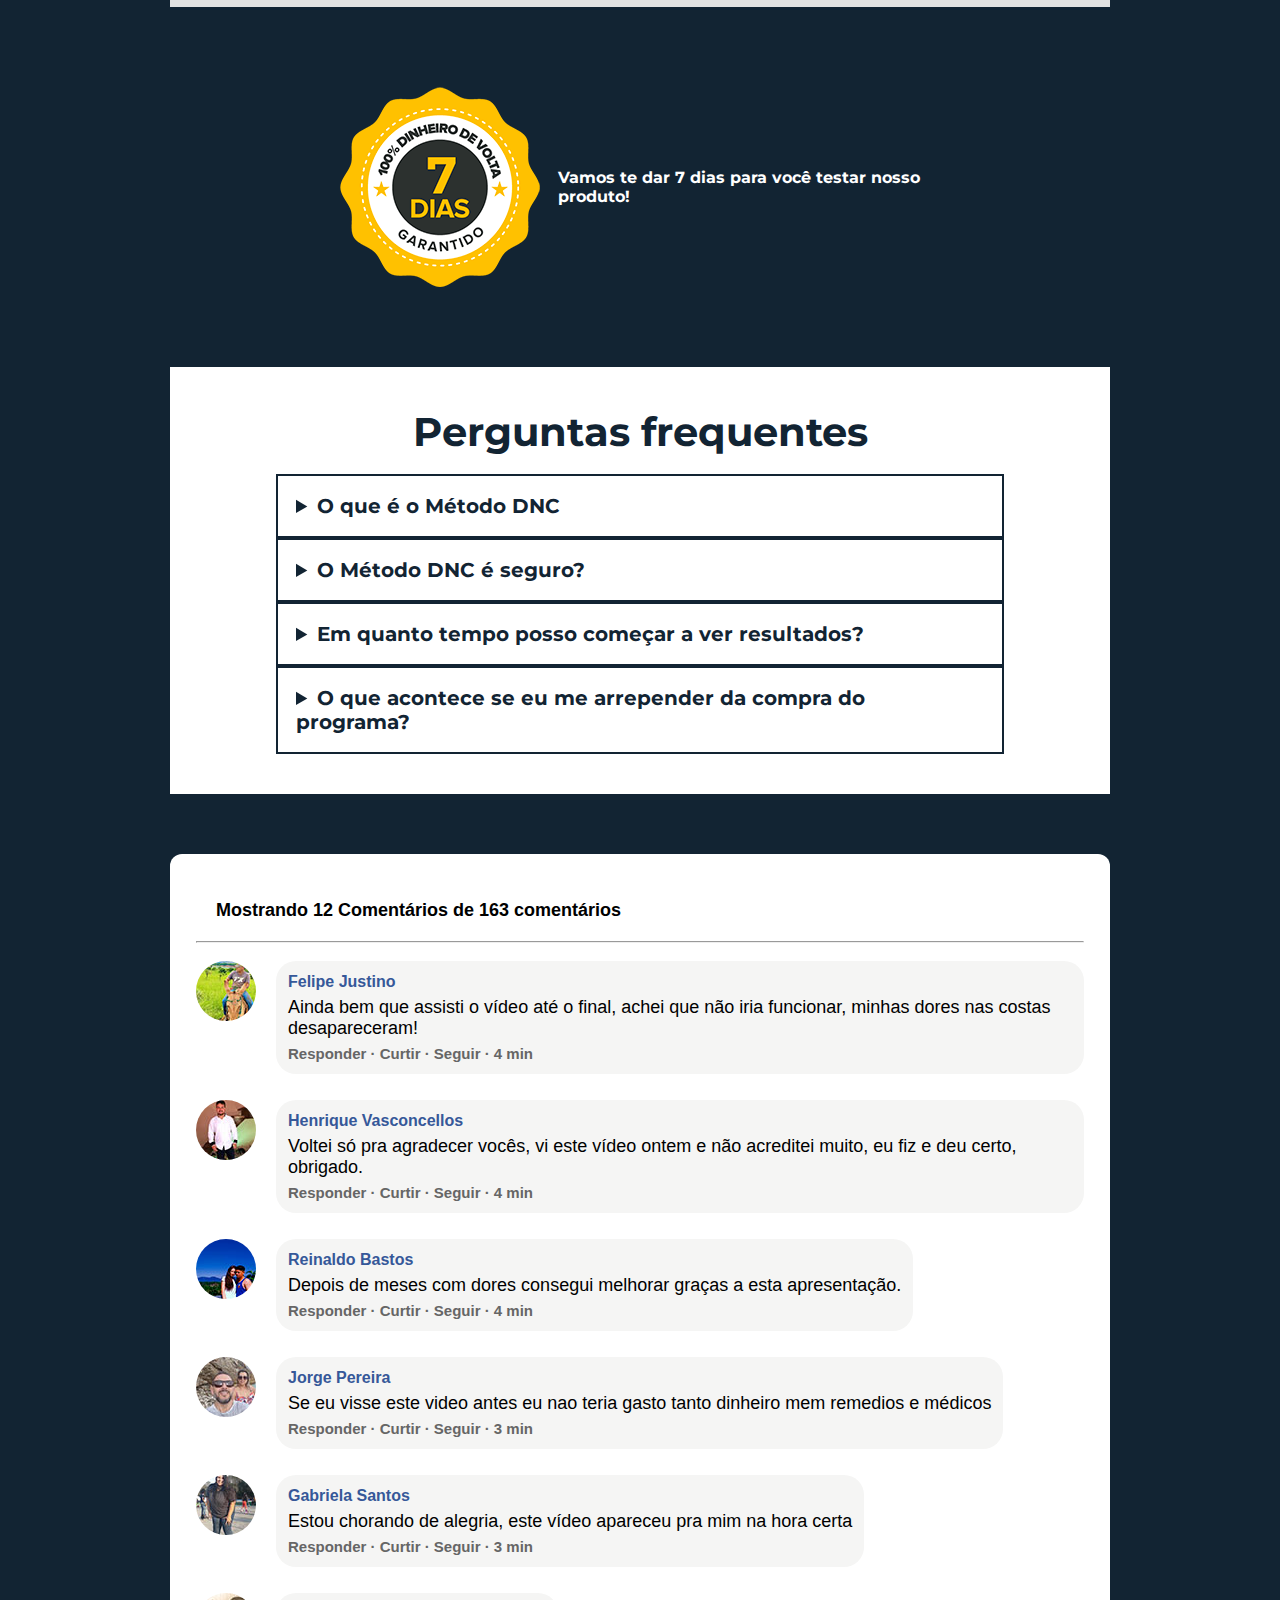
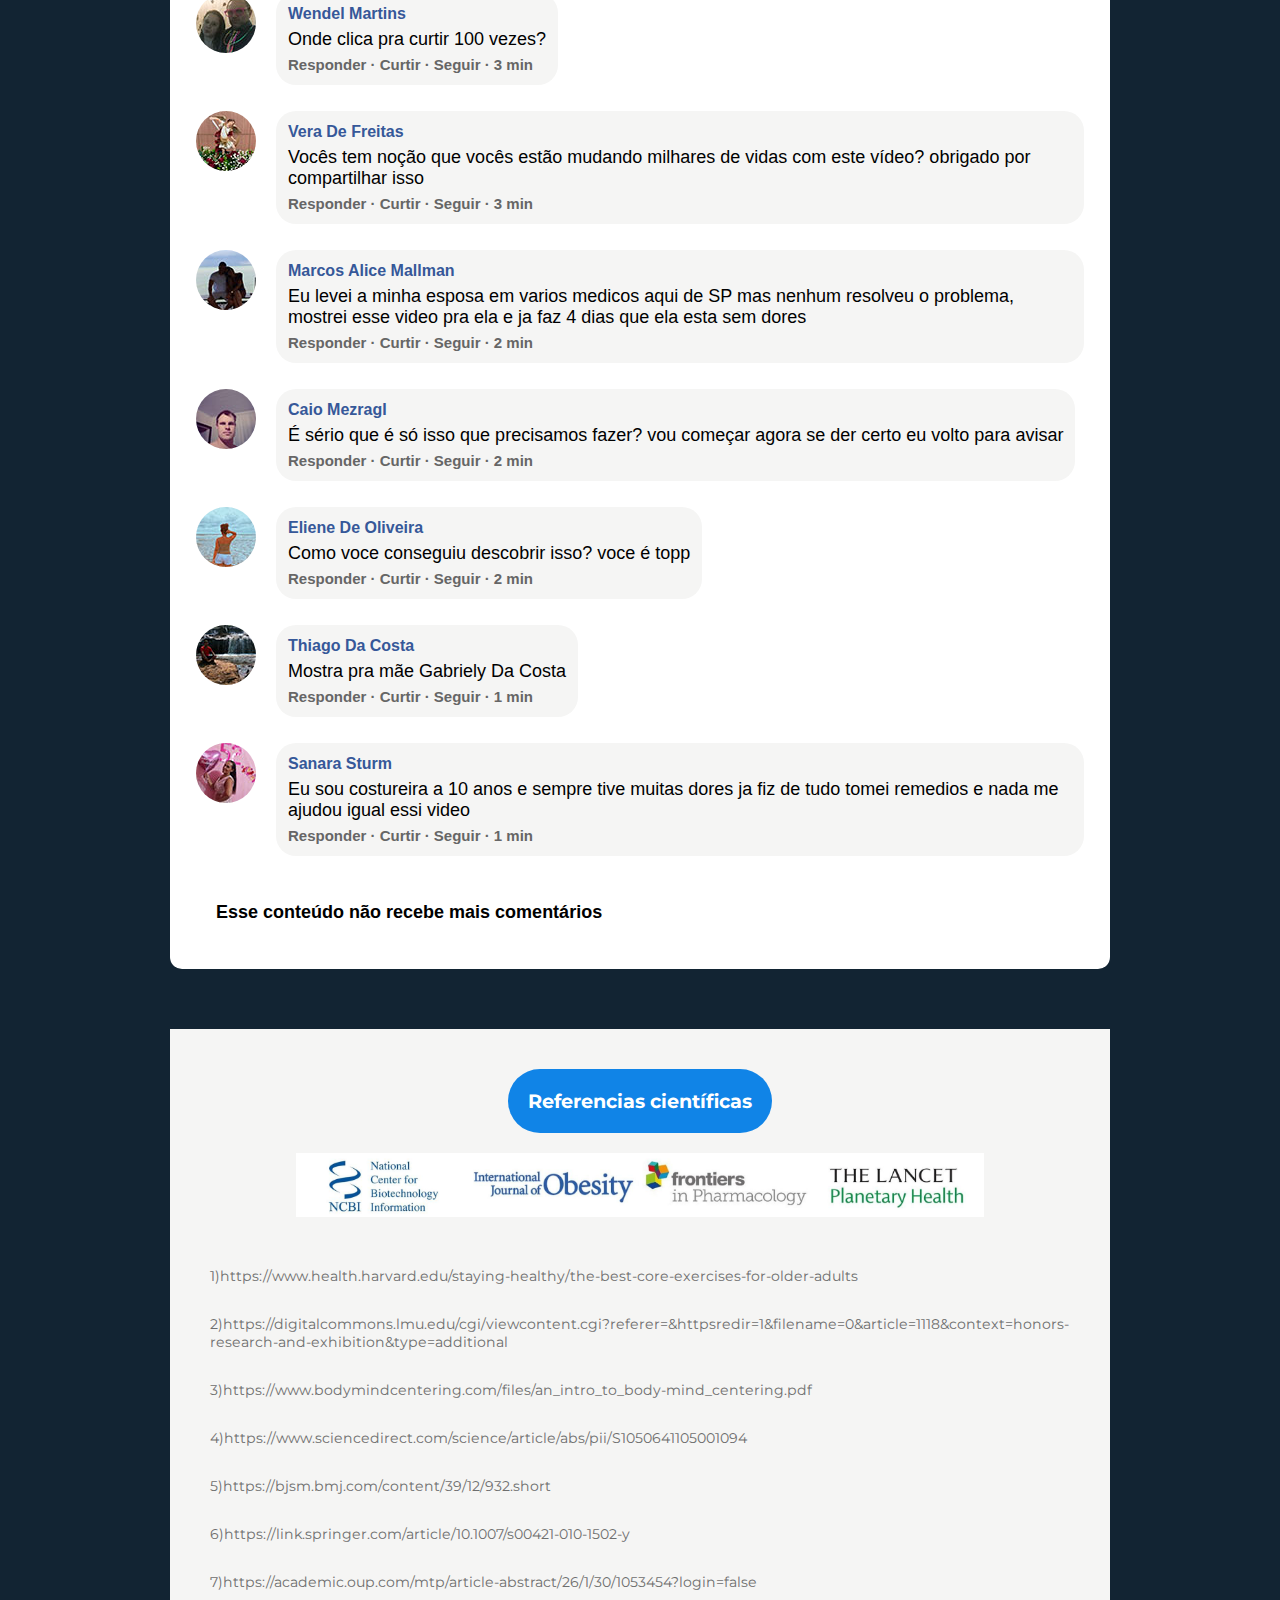
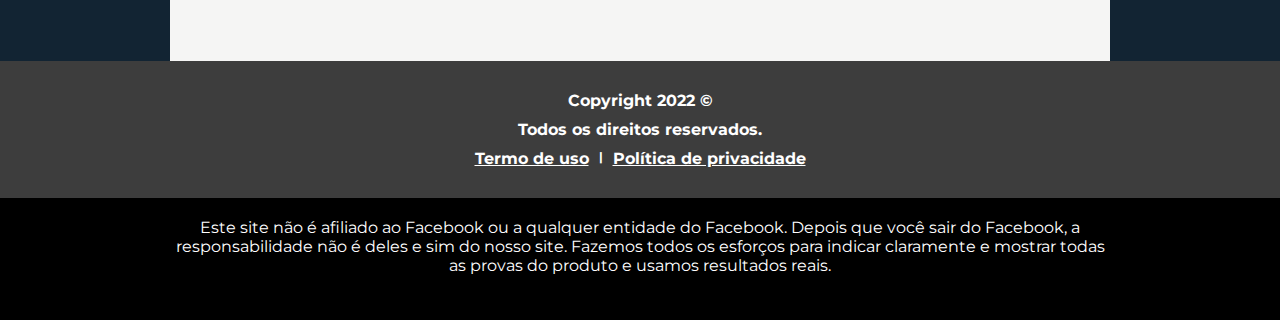
==== commit ea88f2bb: "00" ====
--- a/index.html
+++ b/index.html
@@ -50,12 +50,12 @@
     /></noscript>
     <!-- End Meta Pixel Code -->
 <body>
-    <div id="container">
         <div id="disppai">
             <div id="disp">
                 <p class="videod">Atenção: Assista o vídeo antes que saia do ar</p> 
             </div>
         </div>
+    <div id="container">   
         <div id="confpai">
             <img id="conf" src="imagem/exclusivo-warn.png.png" alt="">
         </div>
@@ -329,8 +329,14 @@
         </div>
         <div id="refcien">
             <div id="refcie">
-                <p id="prefci">Referências Científicas</p>
-                <img id="imgref" src="imagem/frasco.png" alt="">
+                <p id="prefci">Referencias científicas</p>
+                <!--<img id="imgref" src="imagem/frasco.png" alt="">-->
+            </div>
+            <div id="imagensuni">
+                <img class="imguni" src="imagem/l1-p-500.jpeg" alt="">
+                <img class="imguni" src="imagem/l2-p-500.jpeg" alt="">
+                <img class="imguni" src="imagem/l3-p-500.jpeg" alt="">
+                <img class="imguni" src="imagem/l4-p-500.jpeg" alt="">
             </div>
             <ul id="ref">
                 <li class="pref">1)https://www.health.harvard.edu/staying-healthy/the-best-core-exercises-for-older-adults</li>
@@ -340,8 +346,10 @@
                 <li class="pref">5)https://bjsm.bmj.com/content/39/12/932.short</li>
                 <li class="pref">6)https://link.springer.com/article/10.1007/s00421-010-1502-y</li>
                 <li class="pref">7)https://academic.oup.com/mtp/article-abstract/26/1/30/1053454?login=false</li>
+                
             </ul>
         </div>
+    </div>
         <div id="rodape3">
             <!--<img id="logor" src="imagem/metododncccc.png" alt="">-->
             <div id="agruparr">
@@ -357,7 +365,6 @@
         <div id="rodape2">
             <p class="roda">Este site não é afiliado ao Facebook ou a qualquer entidade do Facebook. Depois que você sair do Facebook, a responsabilidade não é deles e sim do nosso site. Fazemos todos os esforços para indicar claramente e mostrar todas as provas do produto e usamos resultados reais.</p>
         </div>
-    </div>
     <script src="script.js"></script>
 </body> 
 </html>
--- a/style.css
+++ b/style.css
@@ -10,6 +10,8 @@
     background-color: #122433;
 }
 #container{
+    max-width: 940px;
+    margin: 0px auto;
 }
 #disppai{
     display: flex;
@@ -27,7 +29,6 @@
     display: flex;
 }
 #confpai{
-    max-width: 800px;
     margin: 0px auto;
 }
 #conf{
@@ -81,7 +82,6 @@
     background-color: #ffffff;
     padding: 1%;
     border-radius: 8px;
-    max-width: 800px;
     display: none;
 }
 .ob{
@@ -140,6 +140,7 @@
 #addcarrinho{
     text-align: center;
     margin-bottom: 40px;
+    display: none;
 }
 #addc{
     font-family: "M";
@@ -188,7 +189,6 @@
 #provapai{
     display: flex;
     justify-content: initial;
-    max-width: 1100px;
     background-color: #ffffff;
     margin: 0px auto;
     flex-direction: column;
@@ -265,8 +265,16 @@
 #imgref{
     width: 4vw;
 }
+#imagensuni{
+    display: flex;
+    margin: 20px 0px;
+    justify-content: center;
+}
+.imguni{
+    display: block;
+    width: 20%;
+}
 ul#ref{
-    margin: 30px auto;
     list-style: none;
 }
 li.pref{
@@ -562,6 +570,7 @@
     font-size: 16px;
     margin-bottom: 25px;
     text-align: center;
+    max-width: 940px;
 }
 p.barra{
     font-size: 12px;
@@ -577,6 +586,8 @@
 }
 @media only screen and (max-width: 768px) {
     #container{
+        max-width: 940px;
+        margin: 0px auto;
     }
     #disppai{
         display: flex;
@@ -594,7 +605,6 @@
         display: flex;
     }
     #confpai{
-        max-width: 800px;
         margin: 0px auto;
     }
     #conf{
@@ -648,7 +658,6 @@
         background-color: #ffffff;
         padding: 2%;
         border-radius: 8px;
-        max-width: 800px;
         display: none;                
     }
     .ob{
@@ -706,6 +715,7 @@
     #addcarrinho{
         text-align: center;
         margin-bottom: 20px;
+        display: none;
     }
     #addc{
         font-family: "M";
@@ -754,7 +764,6 @@
     #provapai{
         display: flex;
         justify-content: initial;
-        max-width: 1100px;
         background-color: #ffffff;
         margin: 0px auto;
         flex-direction: column;
@@ -830,8 +839,16 @@
     #imgref{
         width: 6vw;
     }
+    #imagensuni{
+        display: flex;
+        margin: 20px 0px;
+        justify-content: center;
+    }
+    .imguni{
+        display: block;
+        width: 25%;
+    }
     ul#ref{
-        margin: 20px auto;
         list-style: none;
     }
     li.pref{
@@ -1127,6 +1144,7 @@
         font-size: 10px;
         margin-bottom: 16.6px;
         text-align: center;
+        max-width: 940px;
     }
     p.barra{
         font-size: 14px;
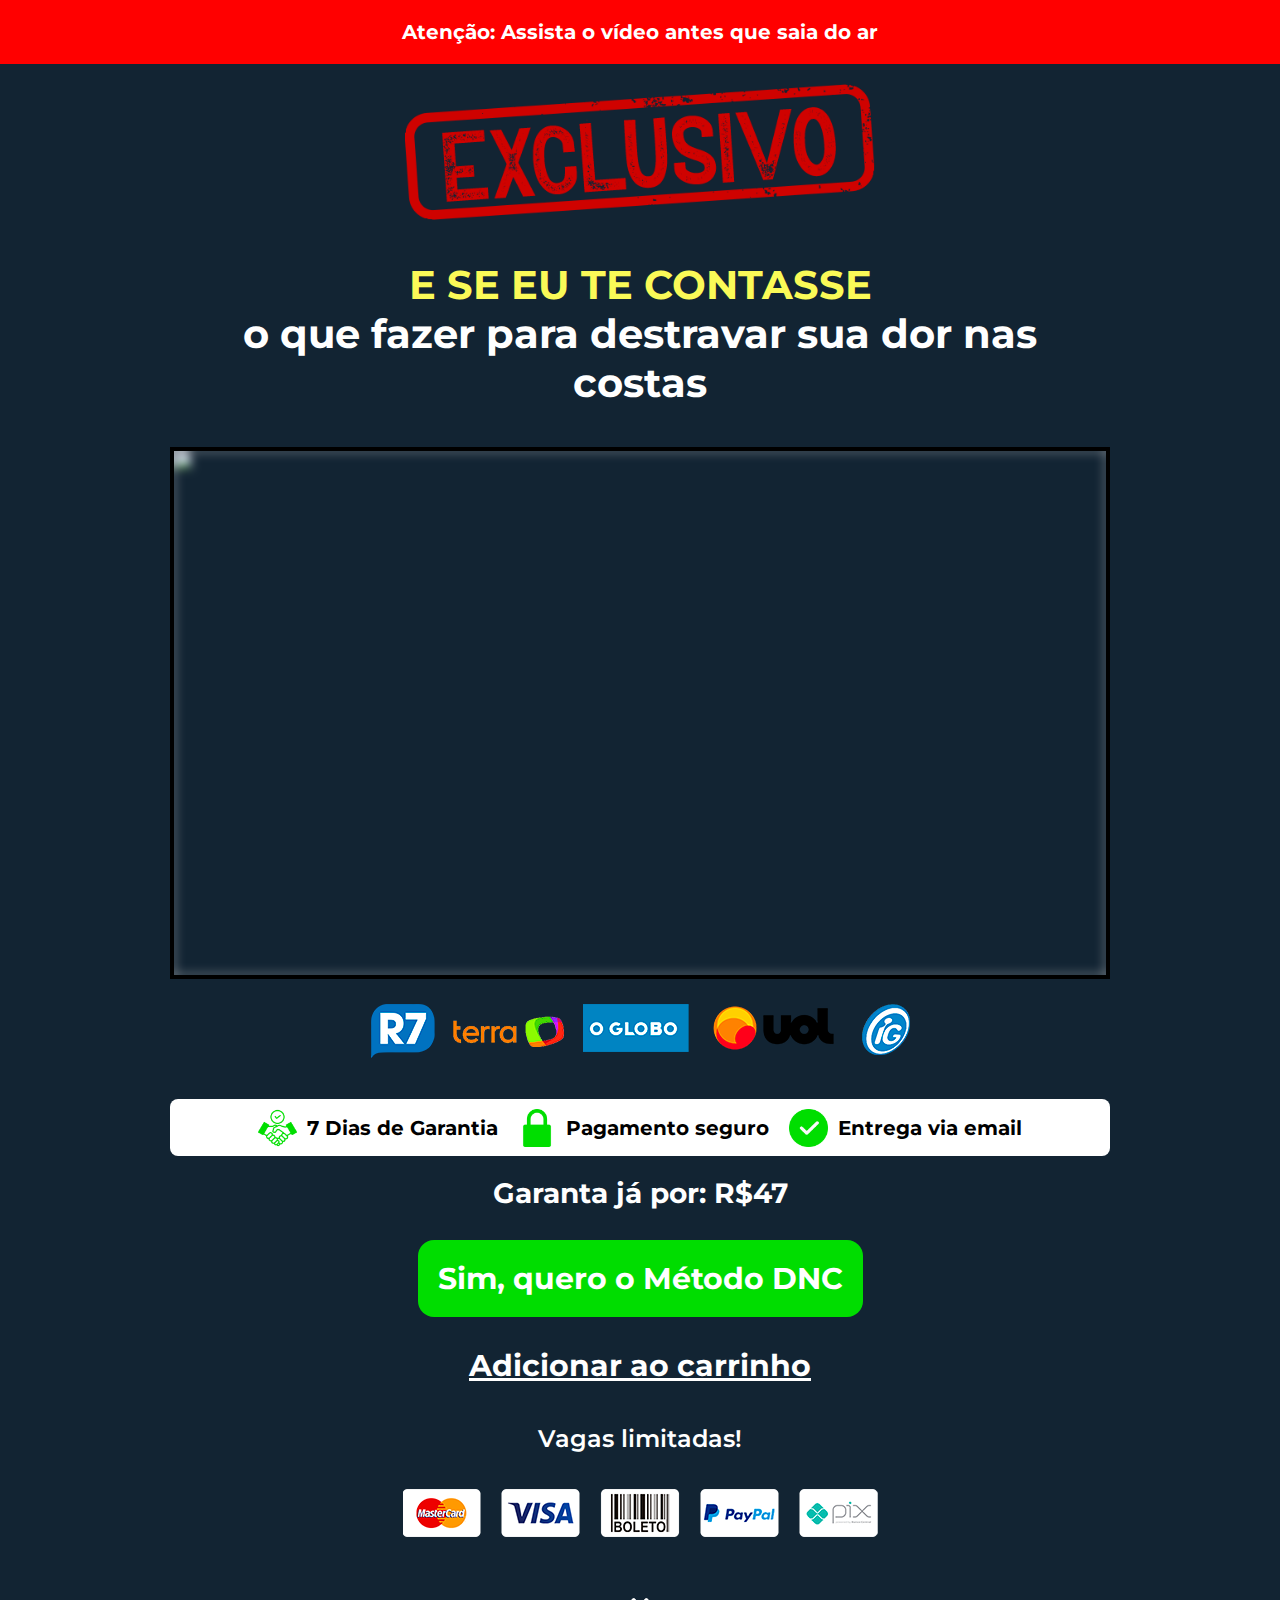
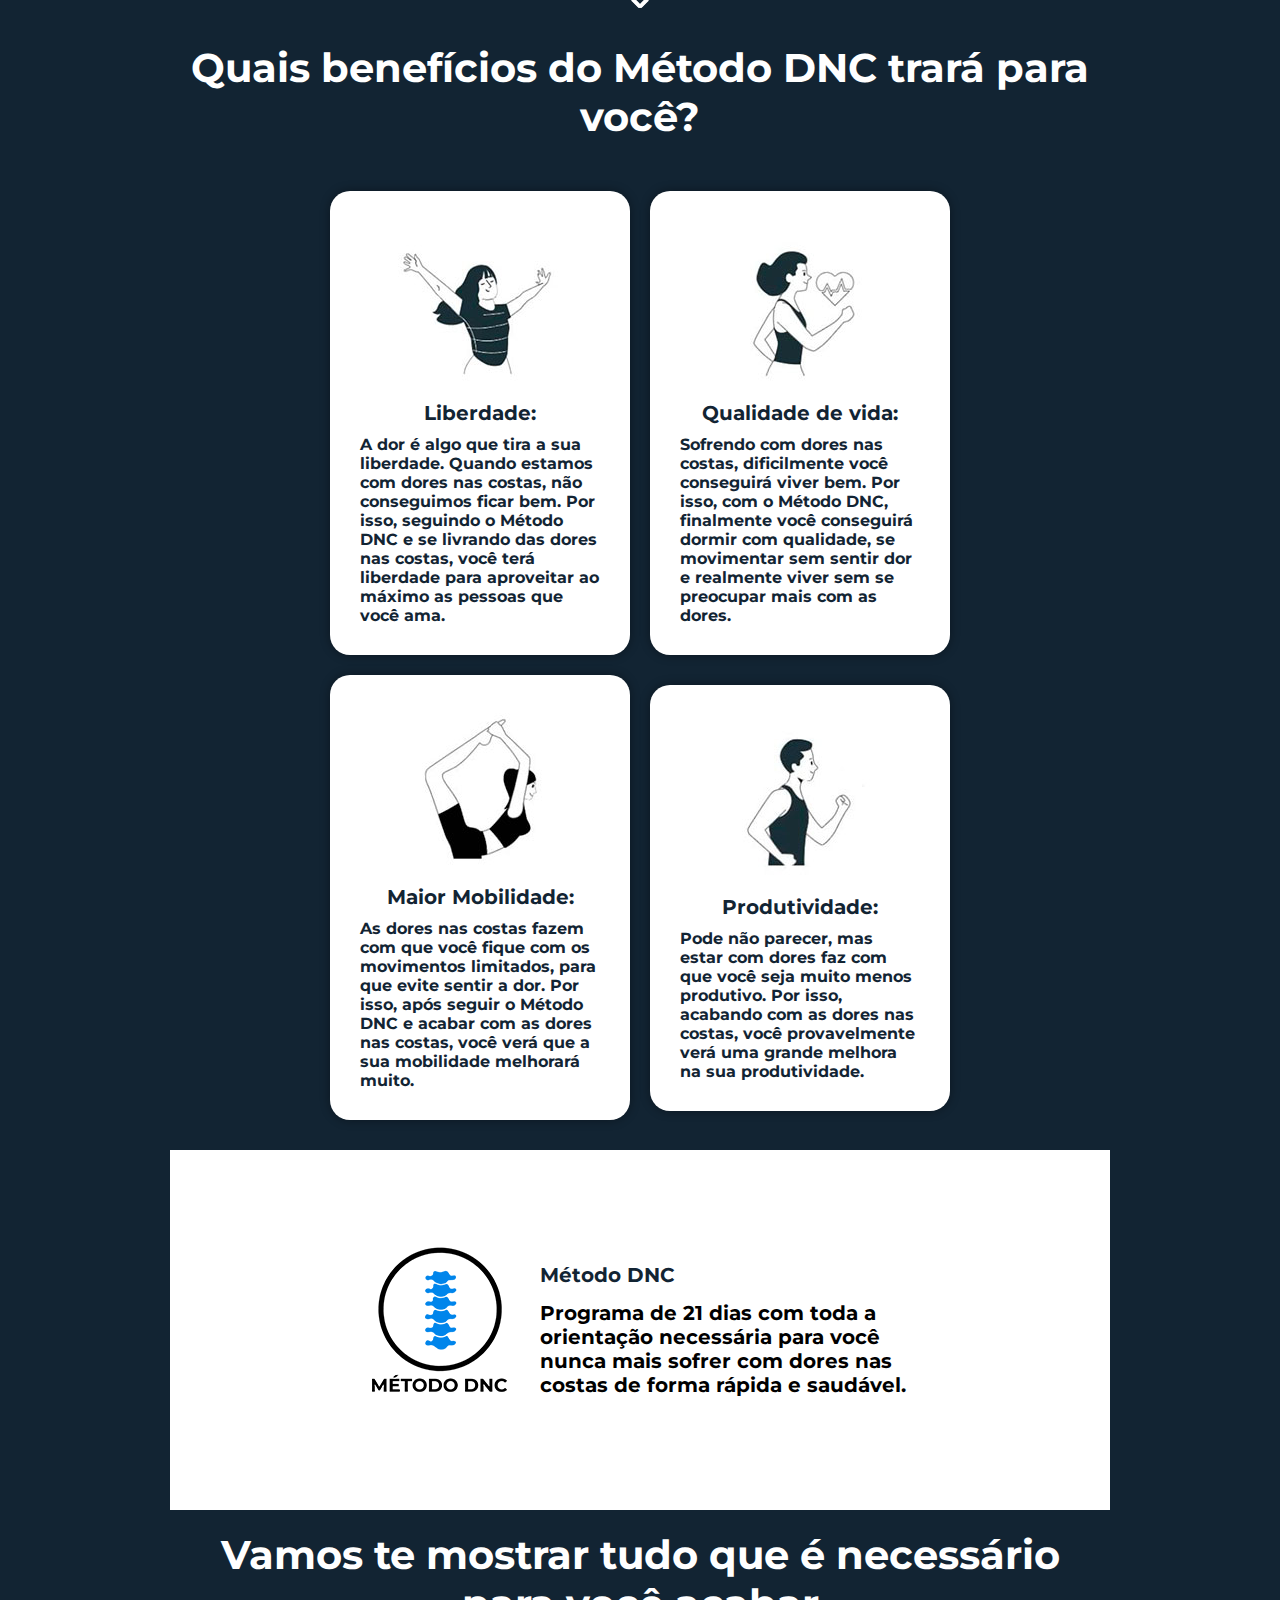
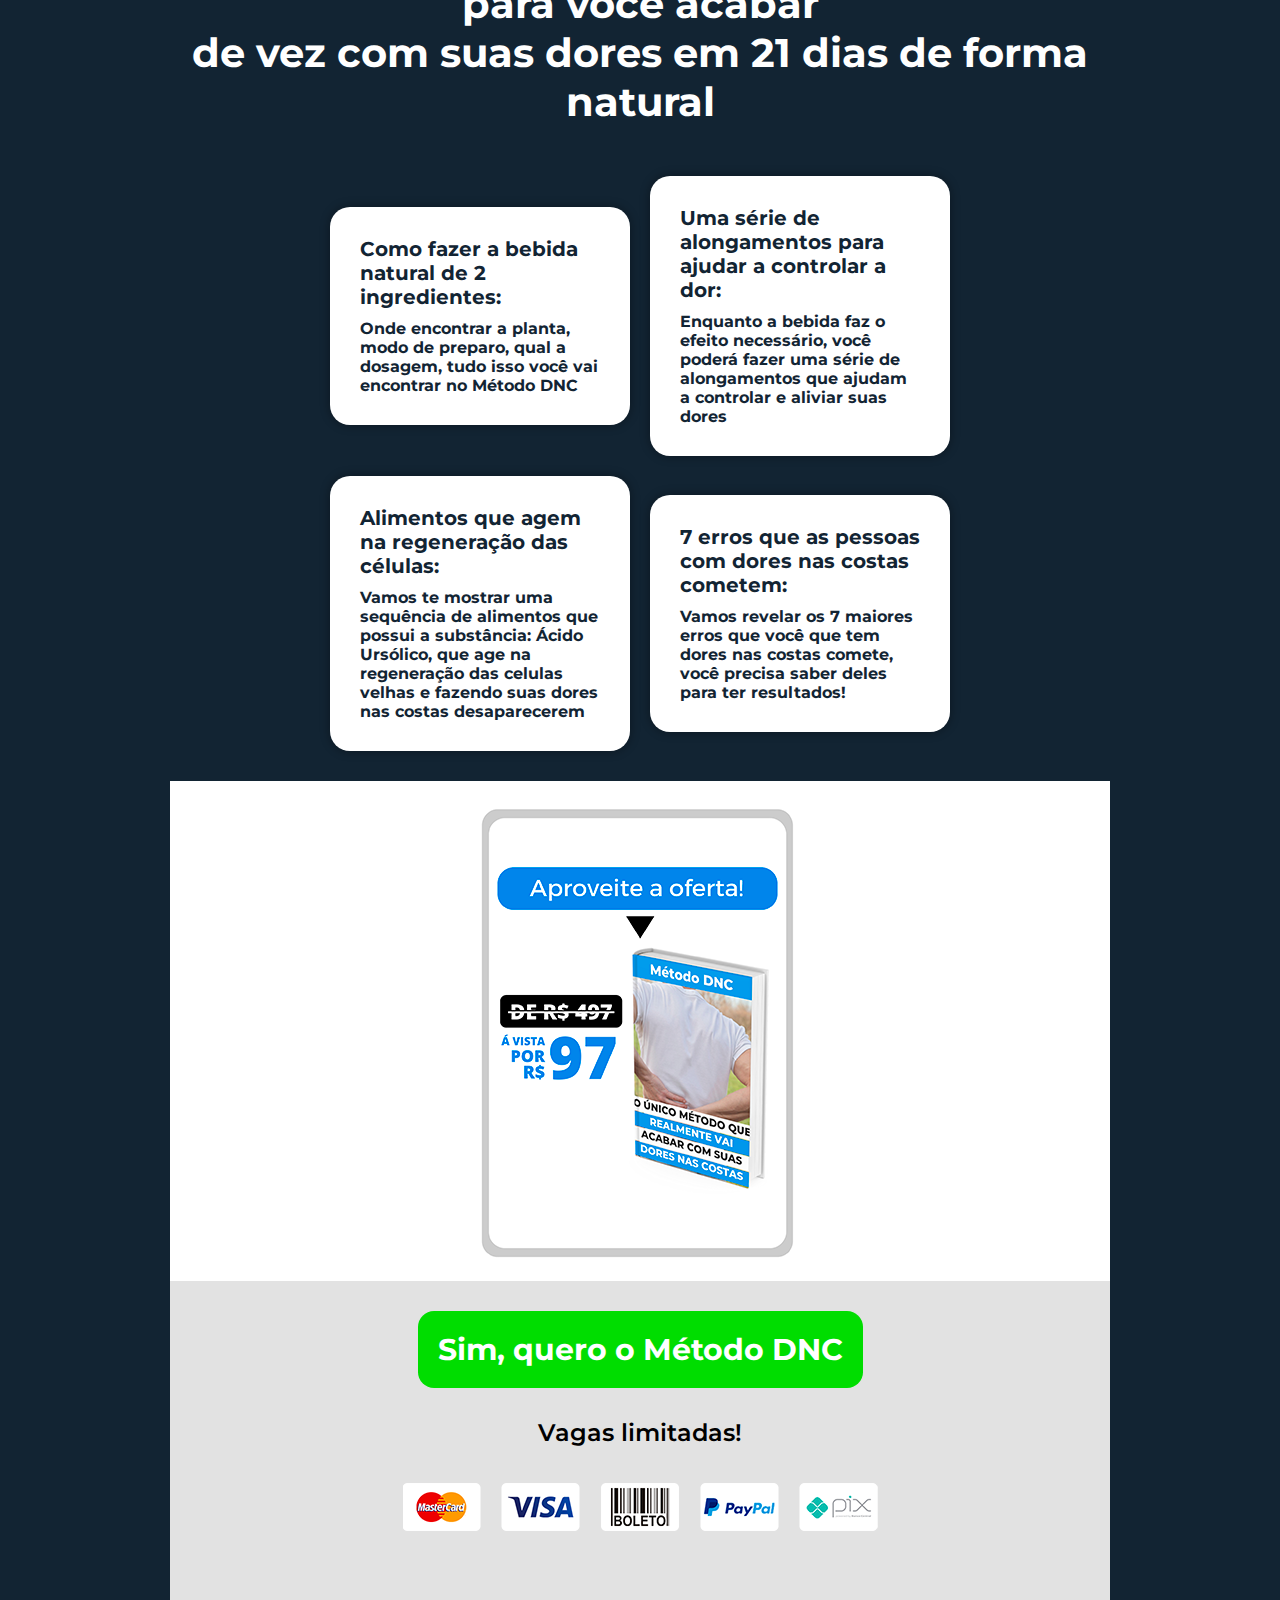
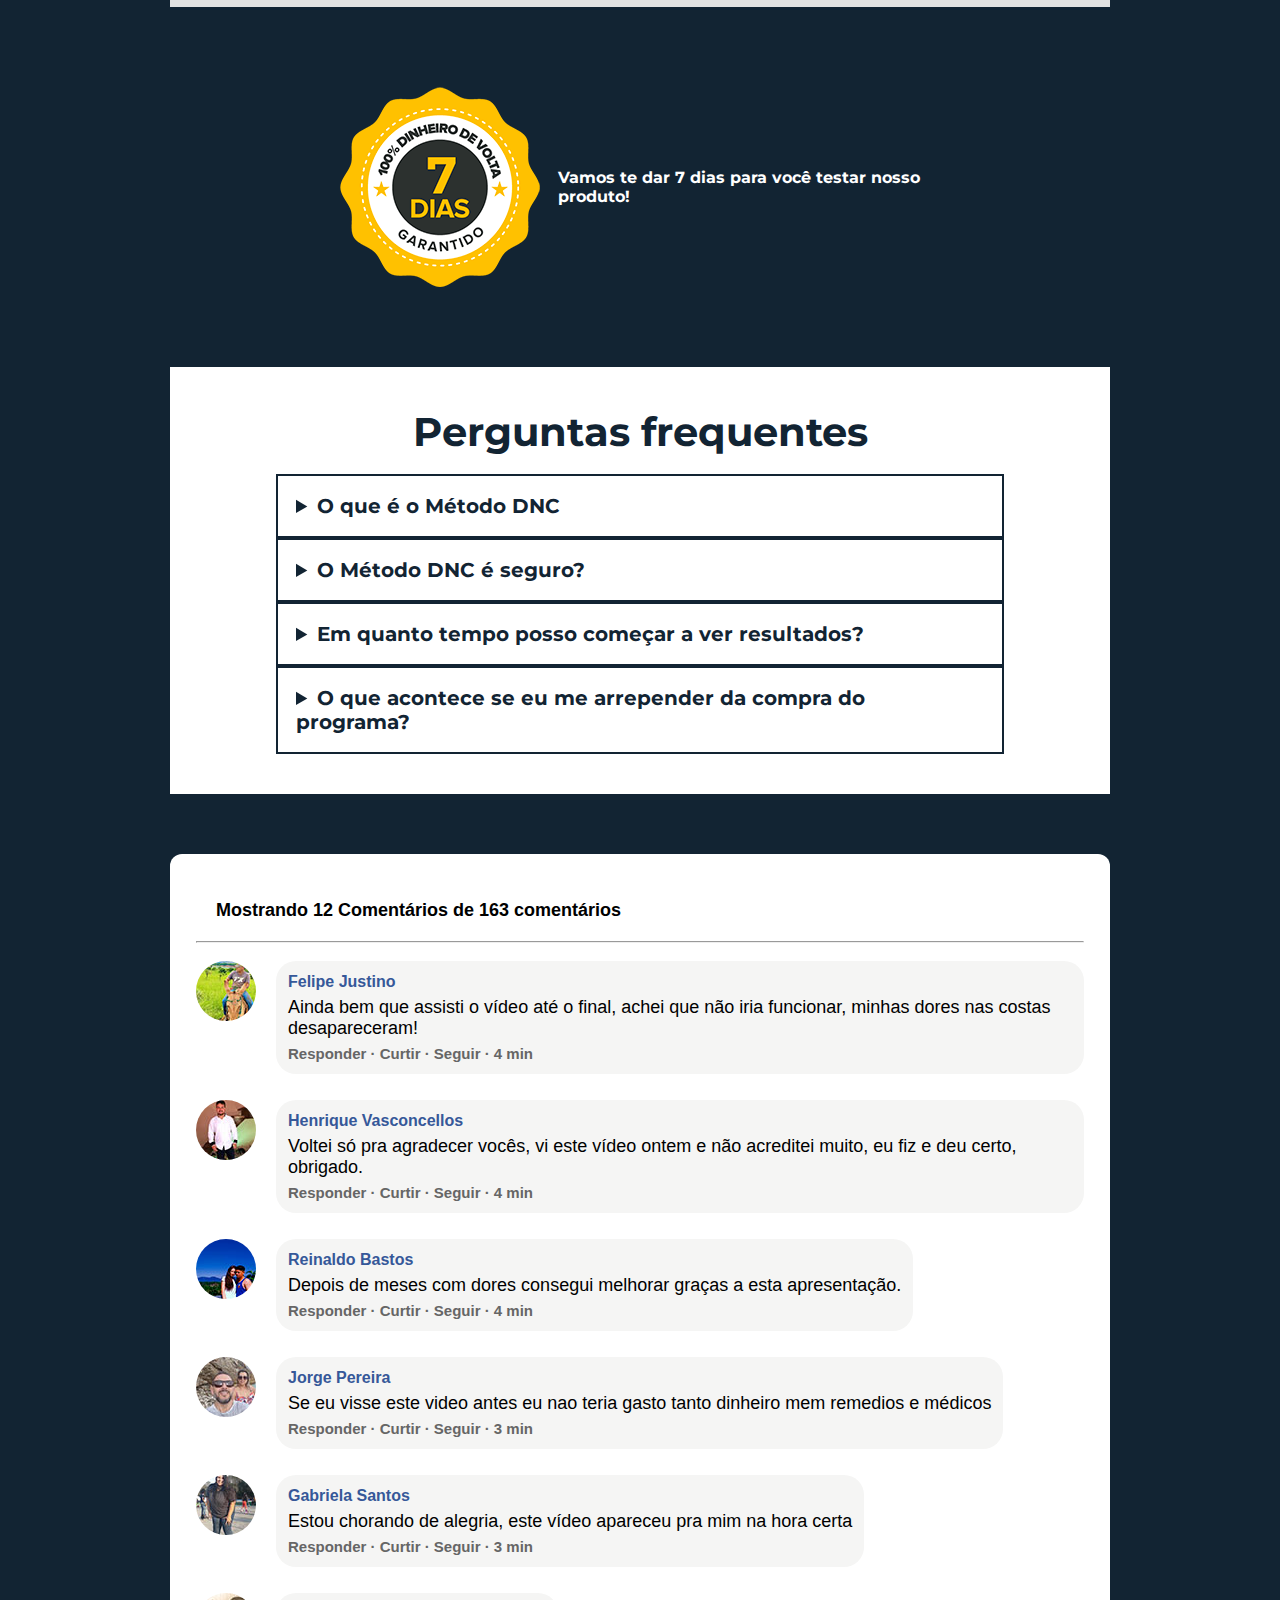
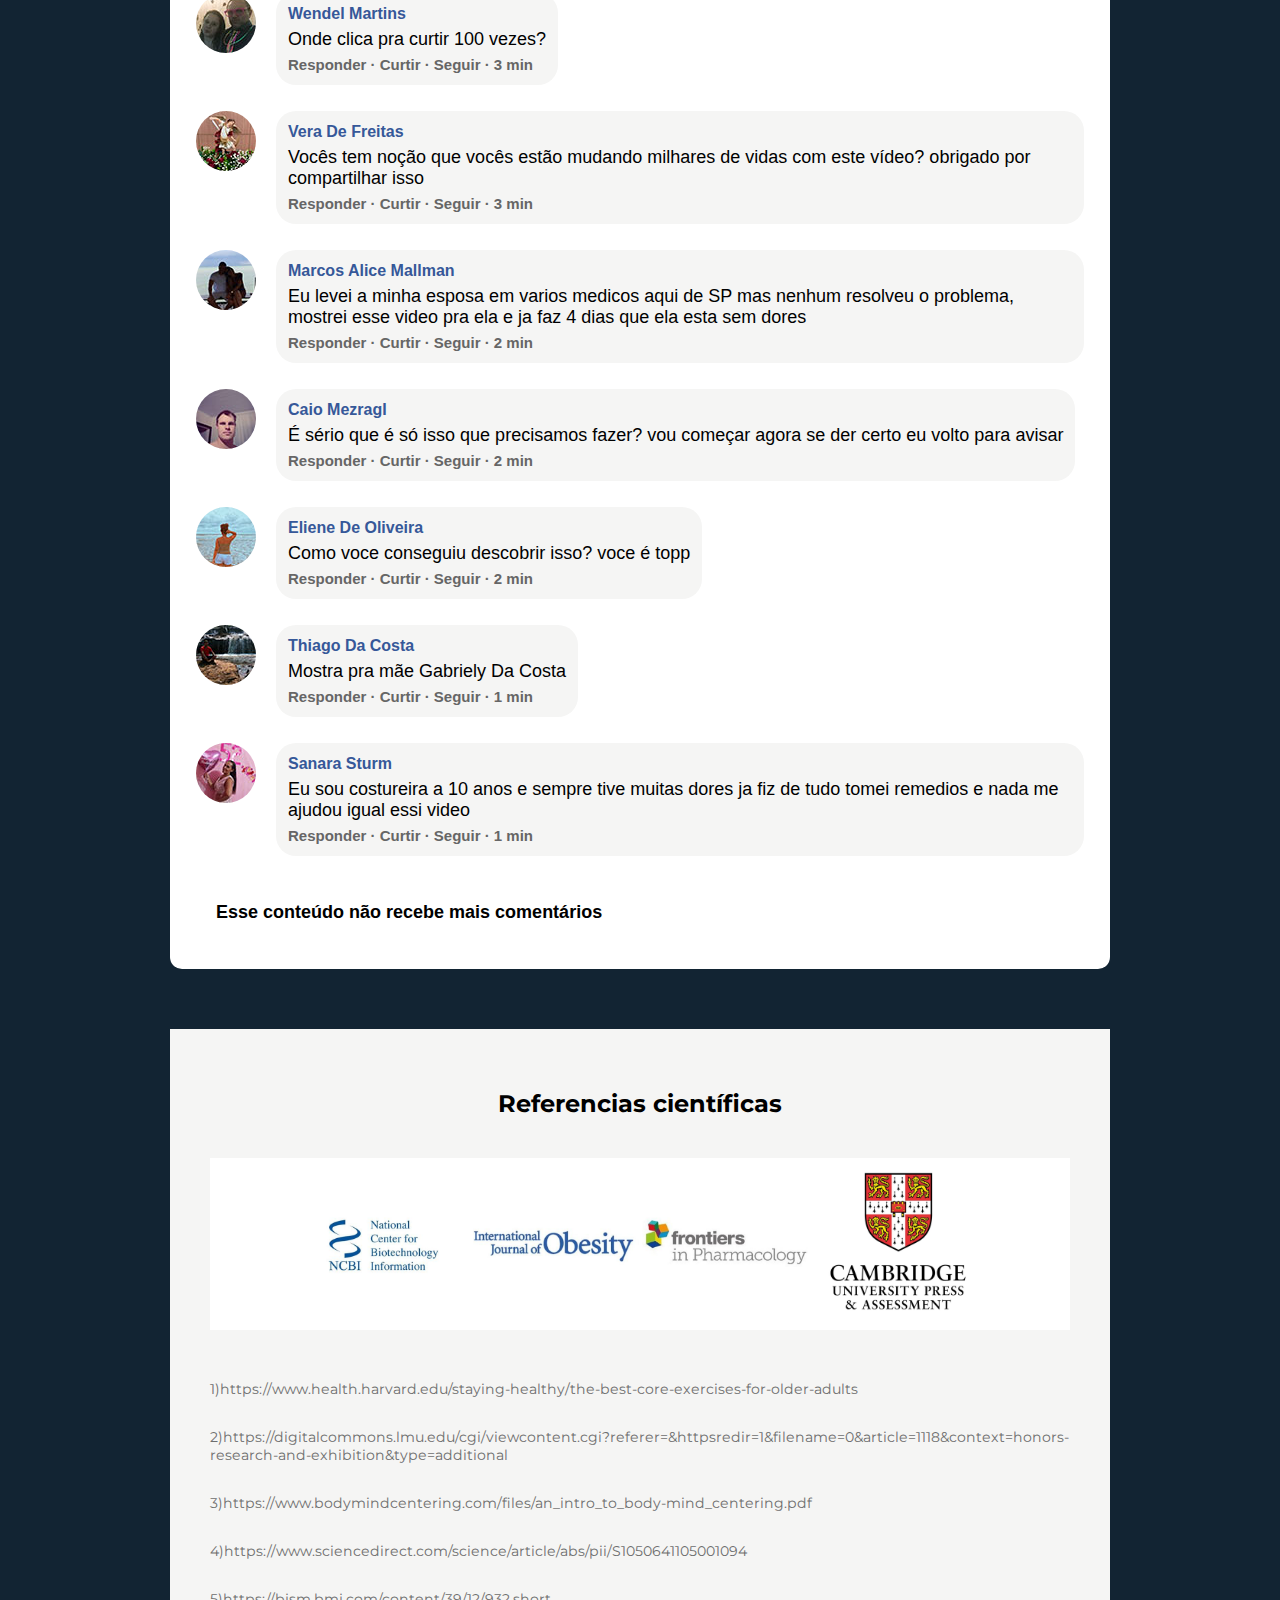
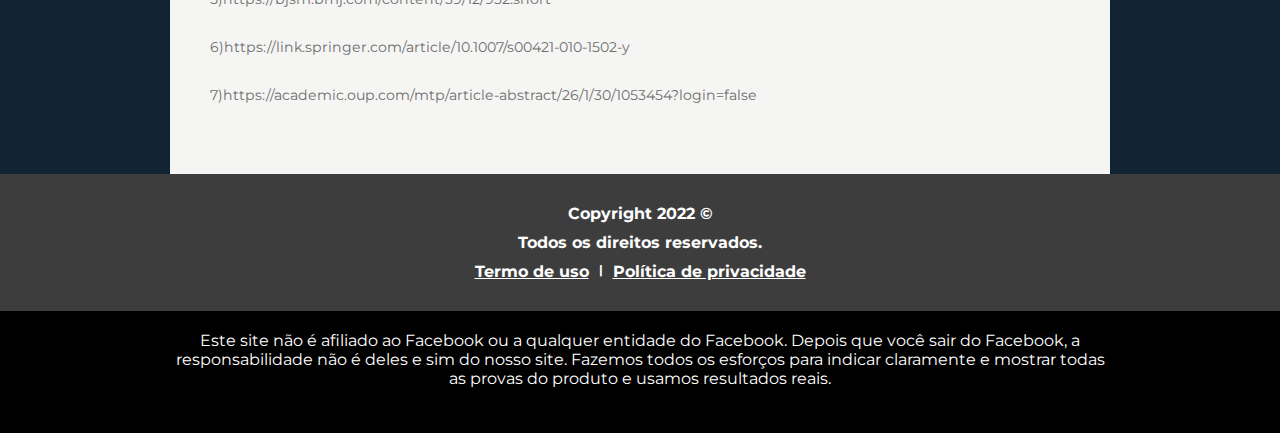
==== commit c5c4e216: "00" ====
--- a/index.html
+++ b/index.html
@@ -336,7 +336,7 @@
                 <img class="imguni" src="imagem/l1-p-500.jpeg" alt="">
                 <img class="imguni" src="imagem/l2-p-500.jpeg" alt="">
                 <img class="imguni" src="imagem/l3-p-500.jpeg" alt="">
-                <img class="imguni" src="imagem/l4-p-500.jpeg" alt="">
+                <img class="imguni" src="imagem/channels4_profile.jpg" alt="">
             </div>
             <ul id="ref">
                 <li class="pref">1)https://www.health.harvard.edu/staying-healthy/the-best-core-exercises-for-older-adults</li>
--- a/style.css
+++ b/style.css
@@ -41,6 +41,7 @@
     font-weight: bold;
     font-family: "M";
     color: rgb(255, 255, 255);
+    text-align: center;
 }
 /*#confpai{
     display: flex;
@@ -254,13 +255,10 @@
     align-items: center;
     gap: 10px;
     padding: 20px;
-    background-color: #1084E7;
-    border-radius: 60px;
 }
 #prefci{
-    color: #ffffff;
-    font-size: 1.5vw;
-    font-weight: bold;
+    color: #000000;
+    font-size: 24px;
 }
 #imgref{
     width: 4vw;
@@ -269,10 +267,18 @@
     display: flex;
     margin: 20px 0px;
     justify-content: center;
+    align-items: center;
+    background-color: #ffffff;
 }
 .imguni{
     display: block;
     width: 20%;
+    height: 100%;
+}
+.imguni2{
+    display: block;
+    width: 20%;
+    height: 100%;
 }
 ul#ref{
     list-style: none;
@@ -617,6 +623,7 @@
         font-weight: bold;
         font-family: "M";
         color: rgb(255, 255, 255);
+        text-align: center;
     }
     /*#confpai{
         display: flex;
@@ -828,25 +835,30 @@
         align-items: center;
         gap: 6.6px;
         padding: 13.3px;
-        background-color: #1084E7;
-        border-radius: 40px;
     }
     #prefci{
-        color: #ffffff;
-        font-size: 3vw;
-        font-weight: bold;
+        color: #000000;
+        font-size: 20px;
     }
     #imgref{
         width: 6vw;
     }
     #imagensuni{
         display: flex;
-        margin: 20px 0px;
-        justify-content: center;
+        justify-content: center;
+        align-items: center;
+        background-color: #ffffff;
+        margin: 20px -26.6px;
     }
     .imguni{
         display: block;
-        width: 25%;
+        width: 20%;
+        height: 100%;
+    }
+    .imguni2{
+        display: block;
+        width: 20%;
+        height: 100%;
     }
     ul#ref{
         list-style: none;
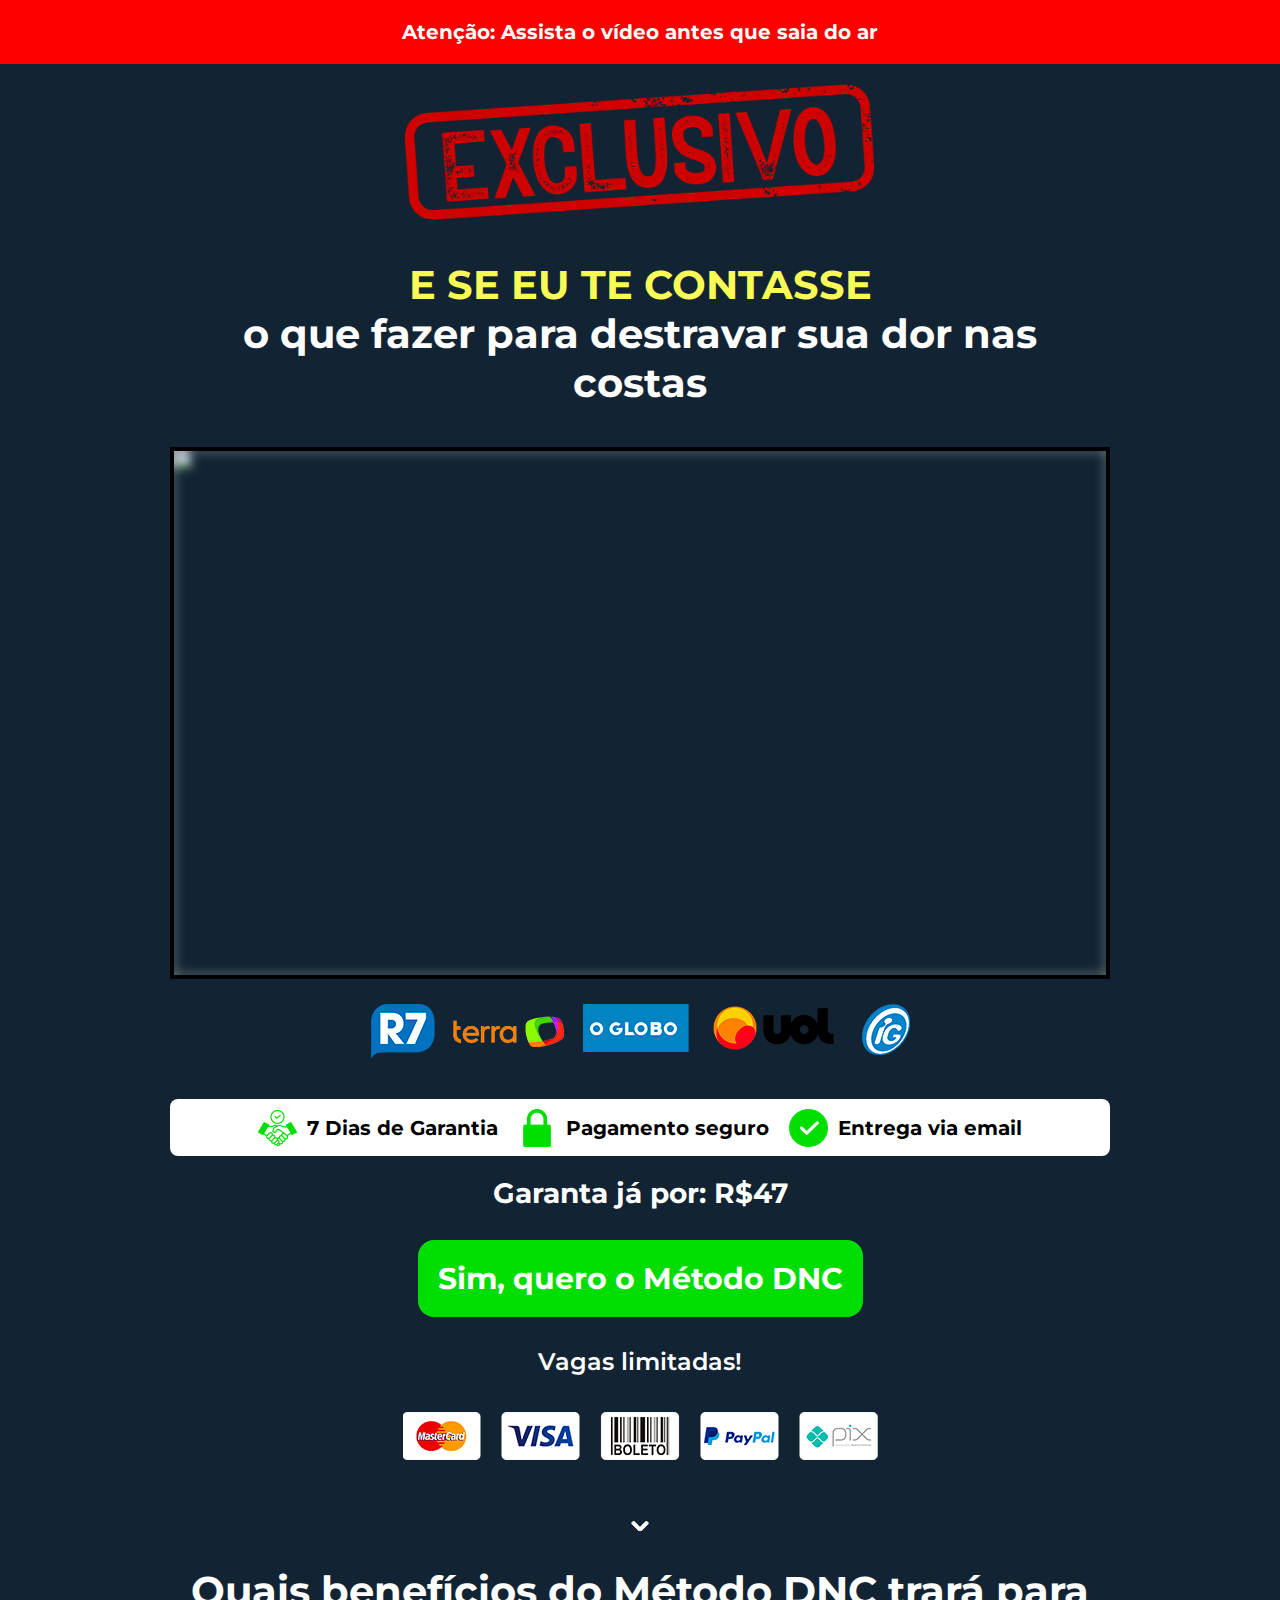
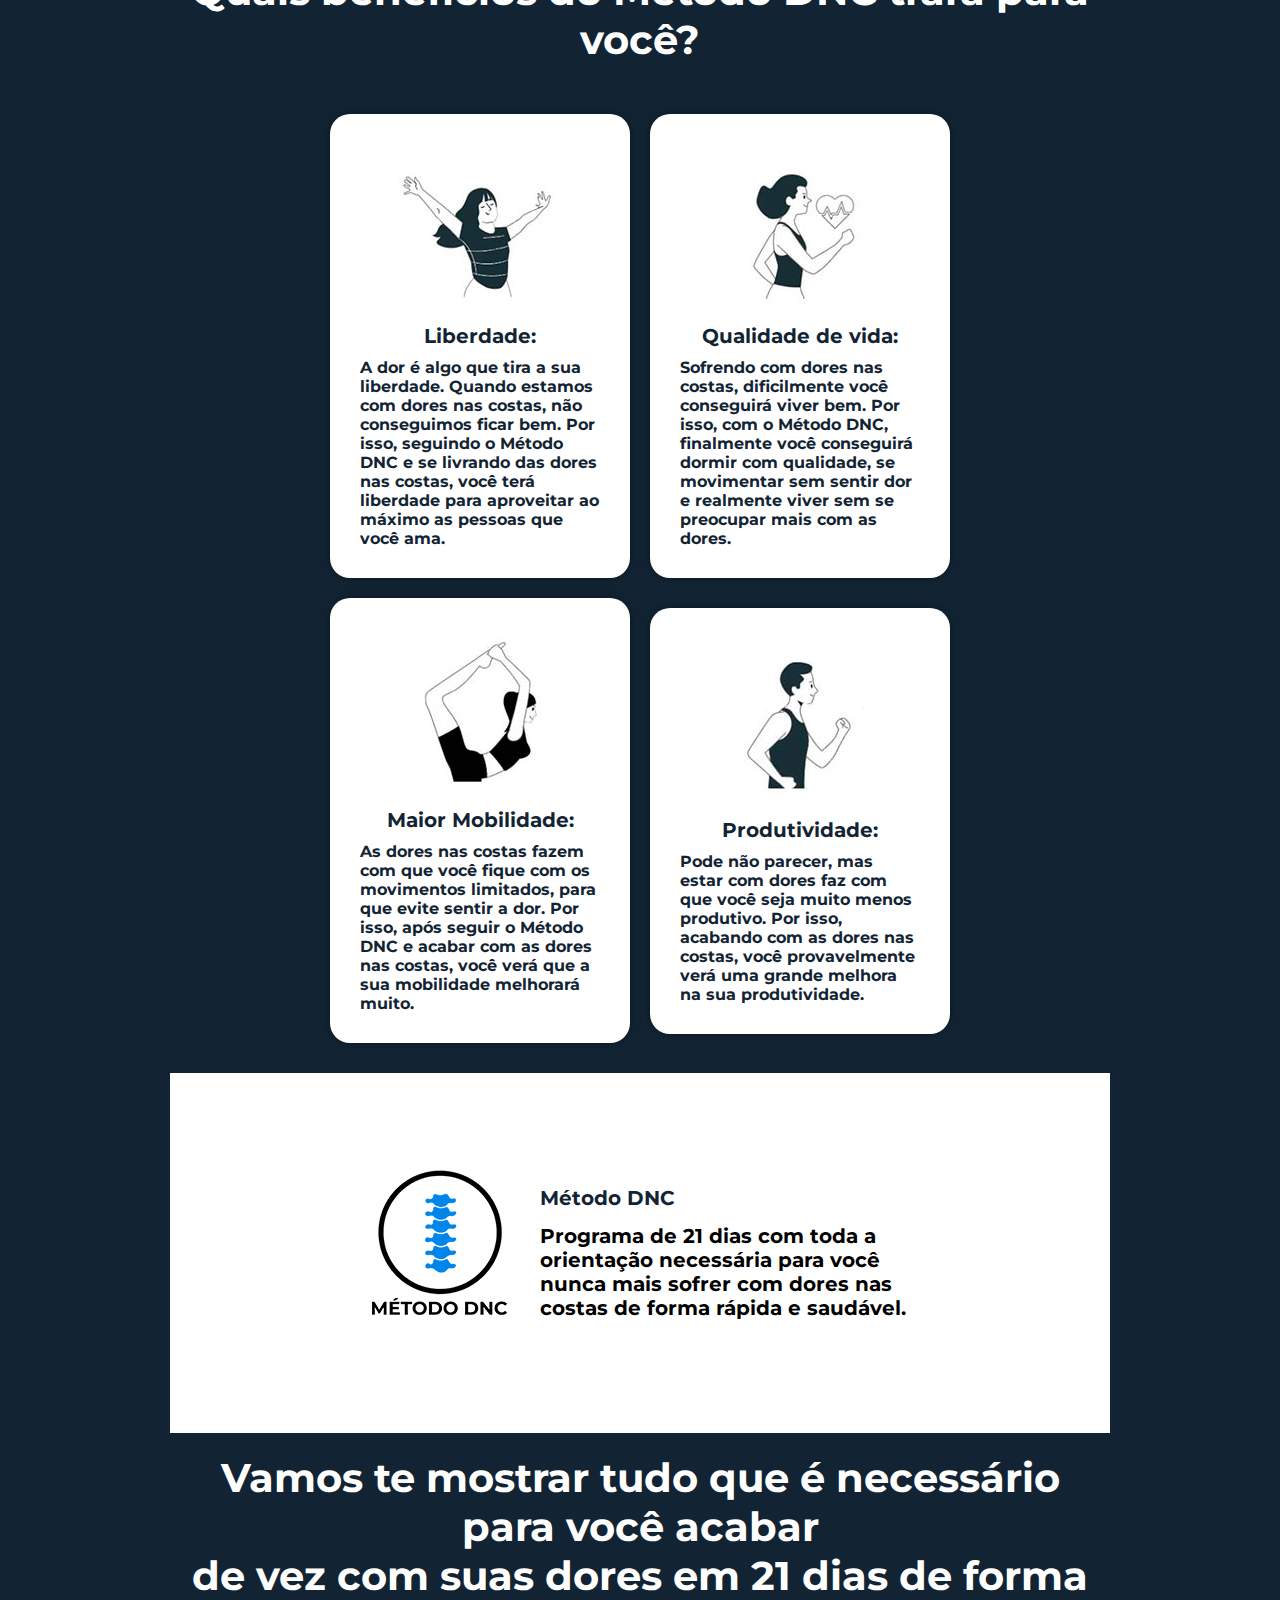
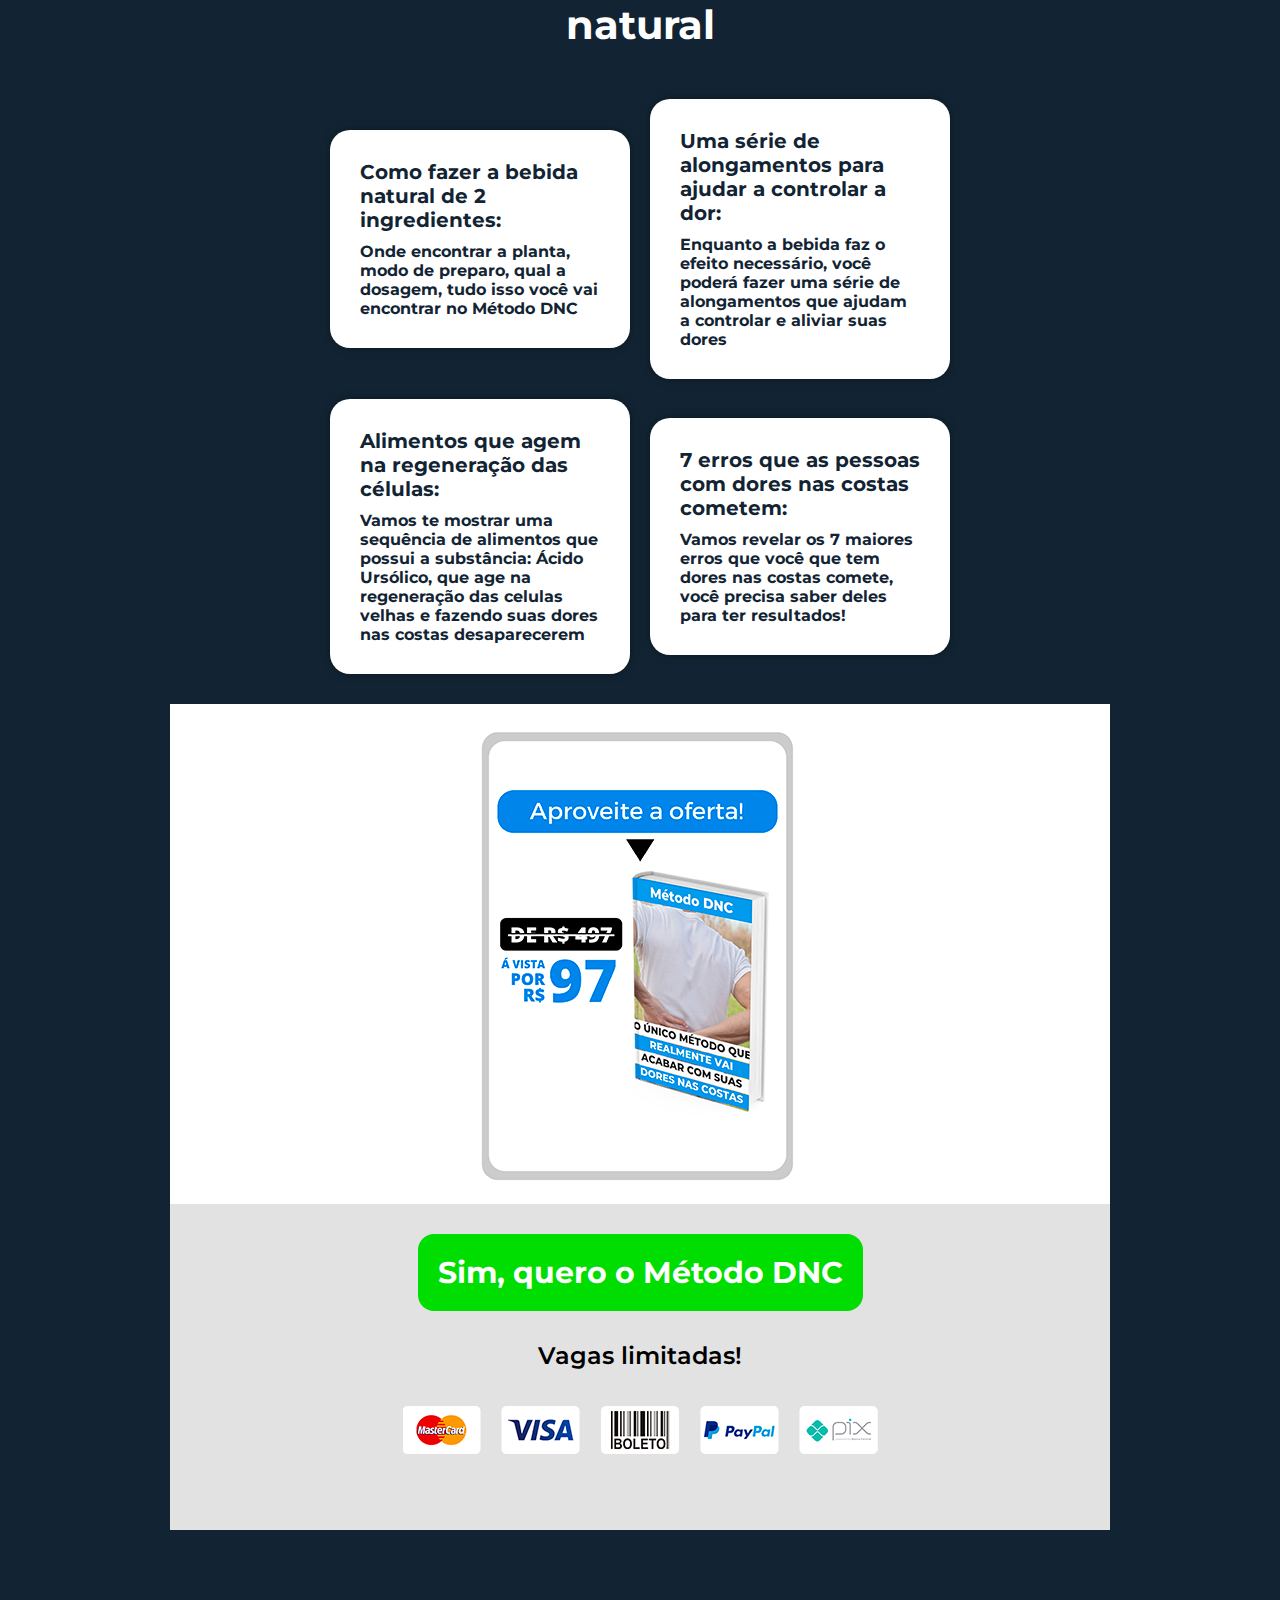
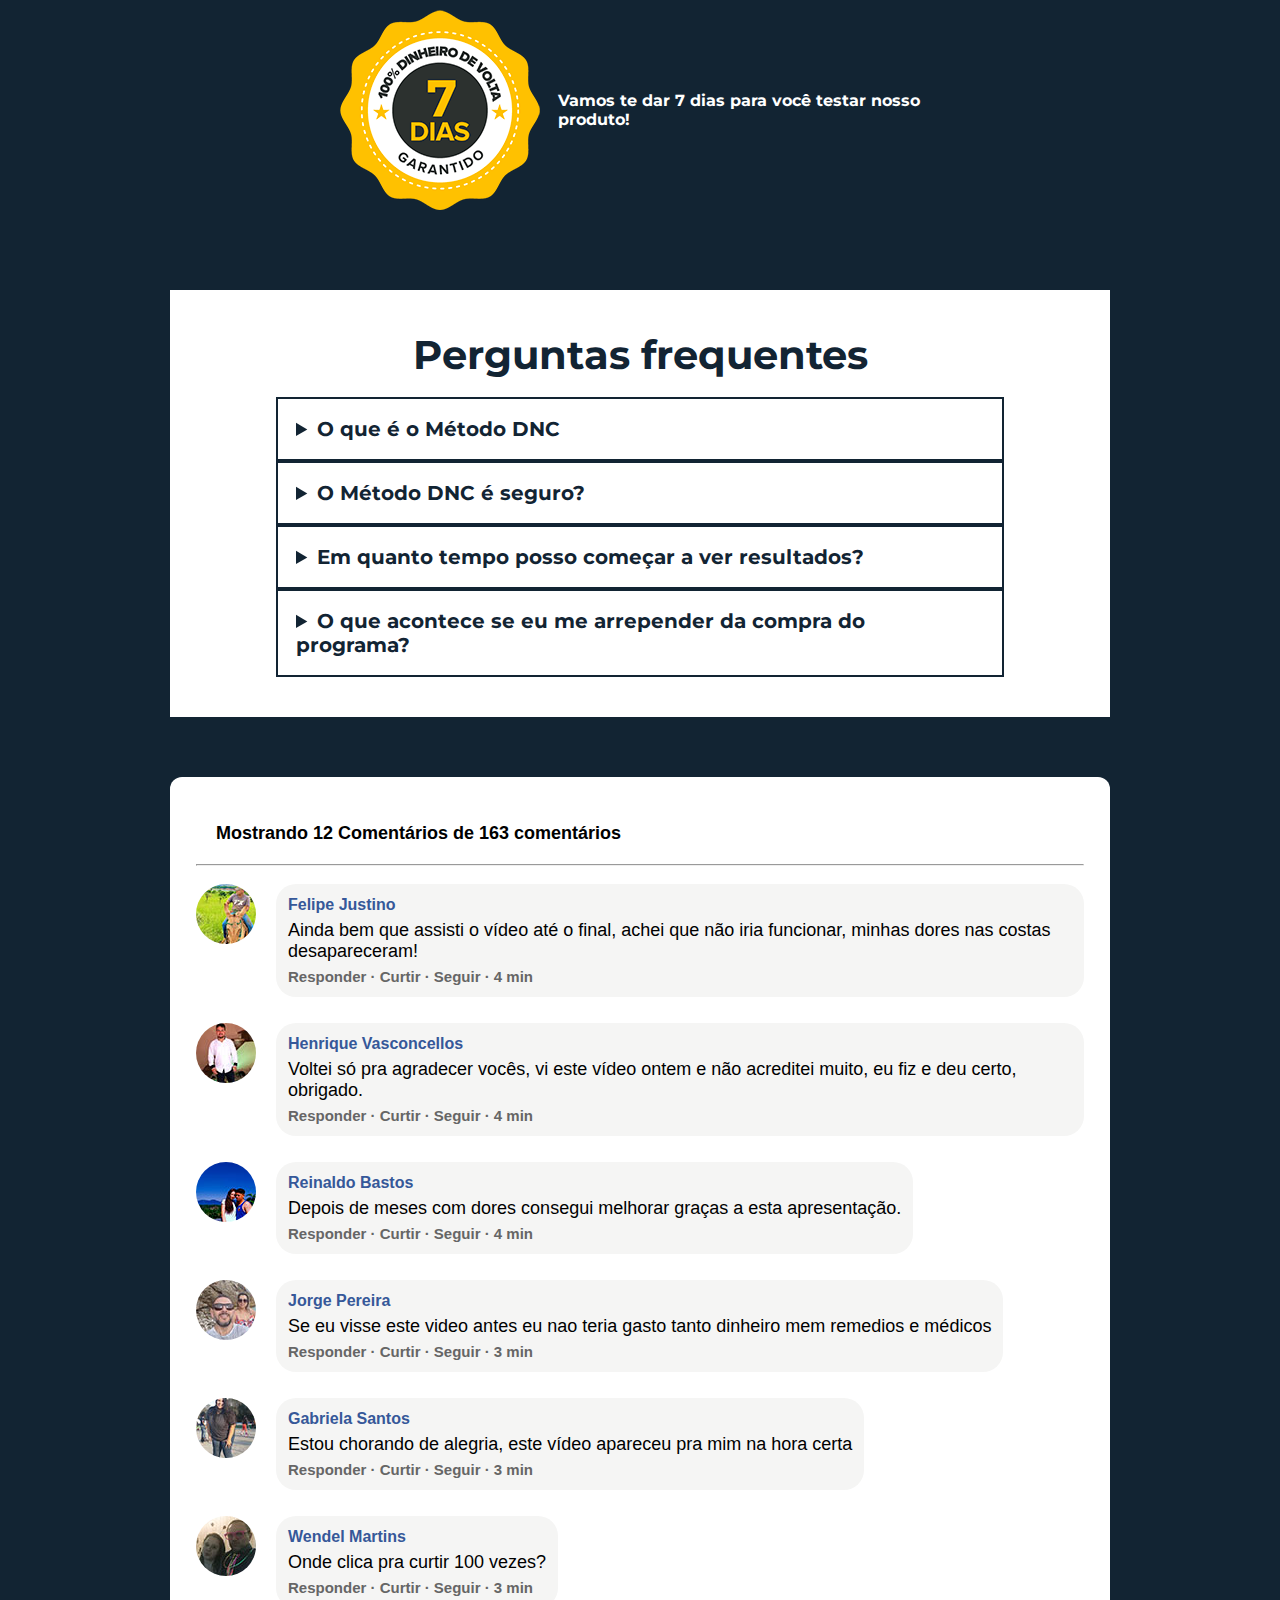
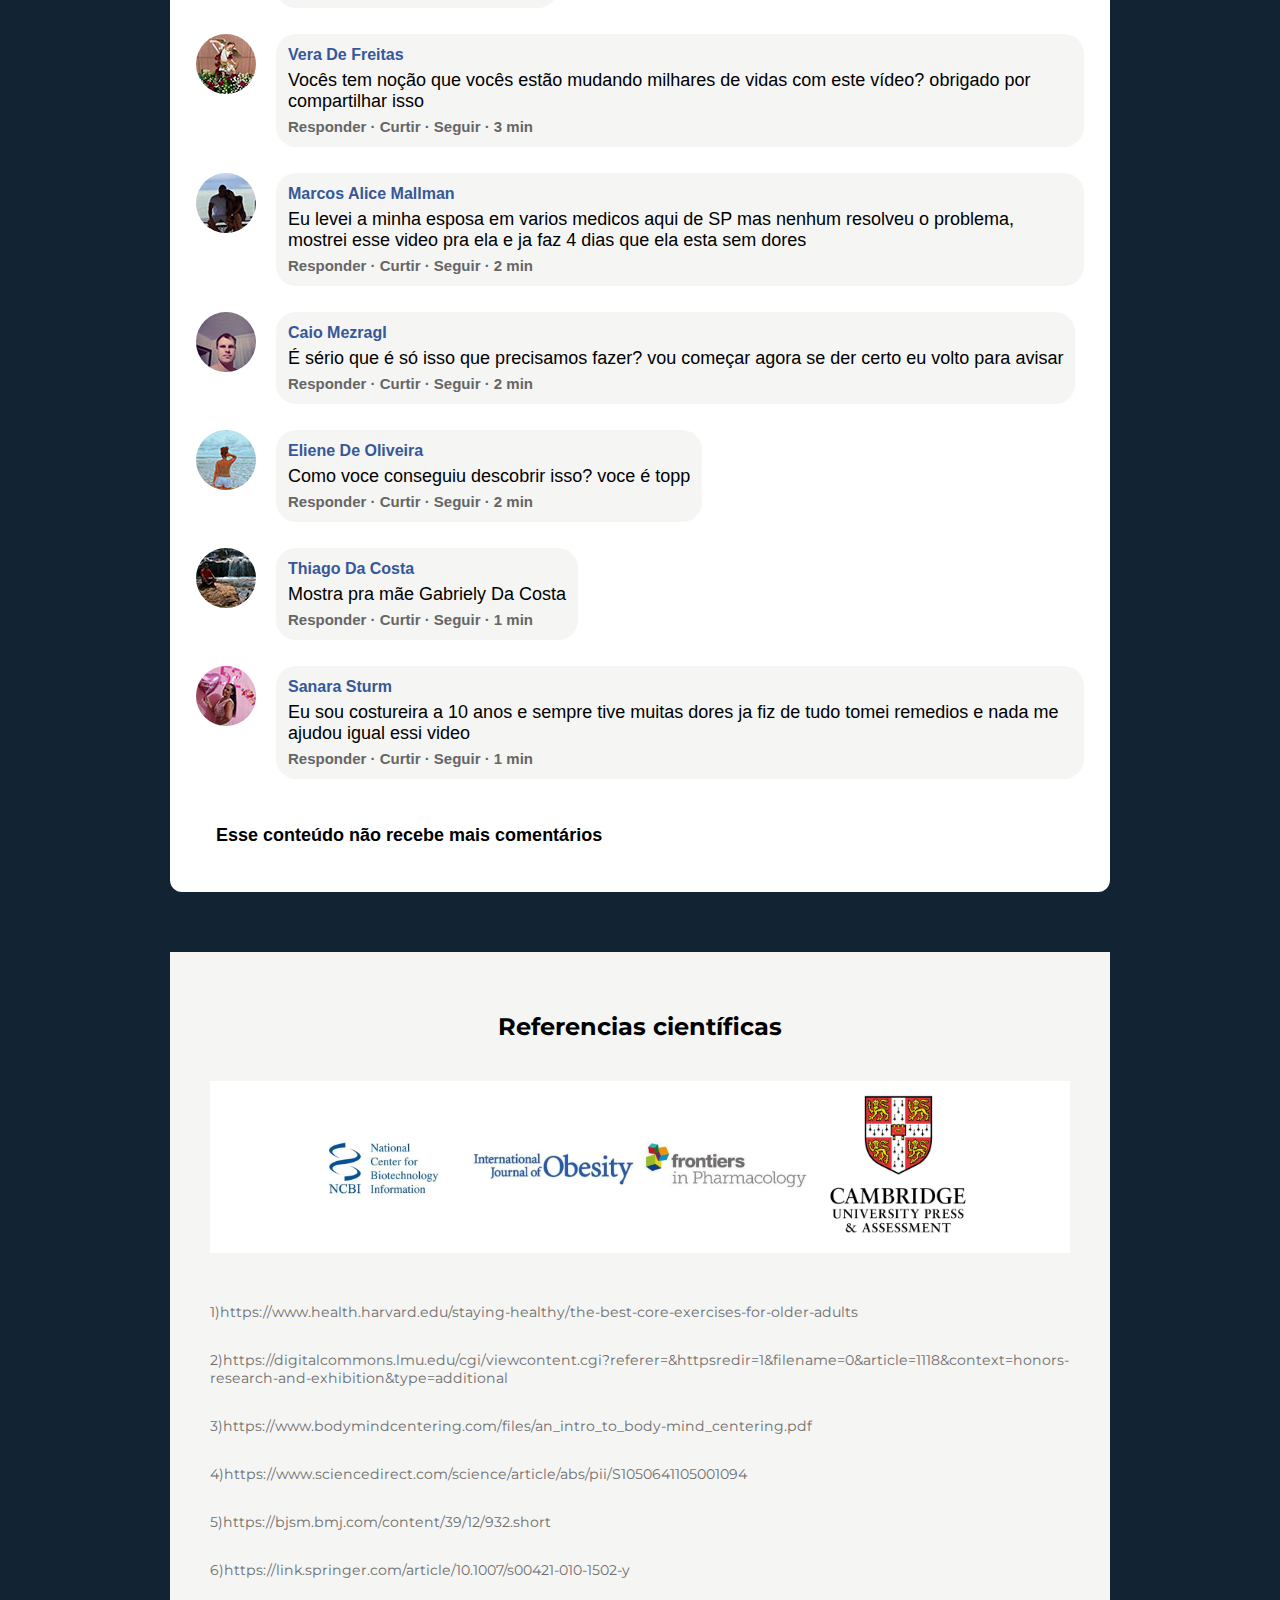
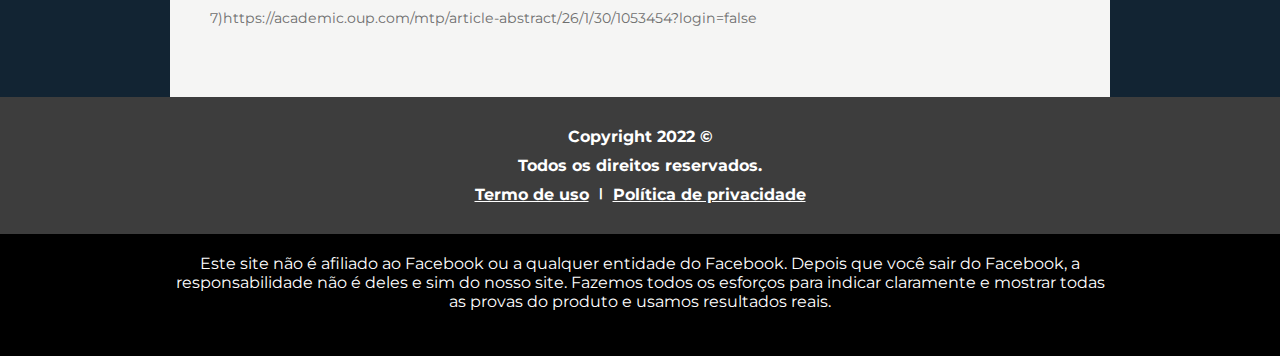
==== commit 53b4a125: "00" ====
--- a/index.html
+++ b/index.html
@@ -93,9 +93,6 @@
             <!--<button id="botao" onclick="openm()">Quero acabar com as dores nas costas</button>-->
             <a id="botao" href="https://pay.kiwify.com.br/5dfLBf5">Sim, quero o Método DNC</a>
         </div>
-        <div id="addcarrinho">
-            <a id="addc" href="https://pay.kiwify.com.br/5dfLBf5">Adicionar ao carrinho</a>
-        </div>
         <div id="vagas">
             <p id="vvvv">Vagas limitadas!</p>
         </div>
--- a/style.css
+++ b/style.css
@@ -137,17 +137,6 @@
     100%{
         transform: scale(1.00);
     }
-}
-#addcarrinho{
-    text-align: center;
-    margin-bottom: 40px;
-    display: none;
-}
-#addc{
-    font-family: "M";
-    font-size: 30px;
-    font-weight: bolder;
-    color: #ffffff;
 }
 #vagas{
     display: flex;
@@ -719,17 +708,6 @@
             transform: scale(1.00);
         }
     }
-    #addcarrinho{
-        text-align: center;
-        margin-bottom: 20px;
-        display: none;
-    }
-    #addc{
-        font-family: "M";
-        font-size: 18px;
-        font-weight: bolder;
-        color: #ffffff;
-    }
     #vagas{
         display: flex;
         justify-content: center;
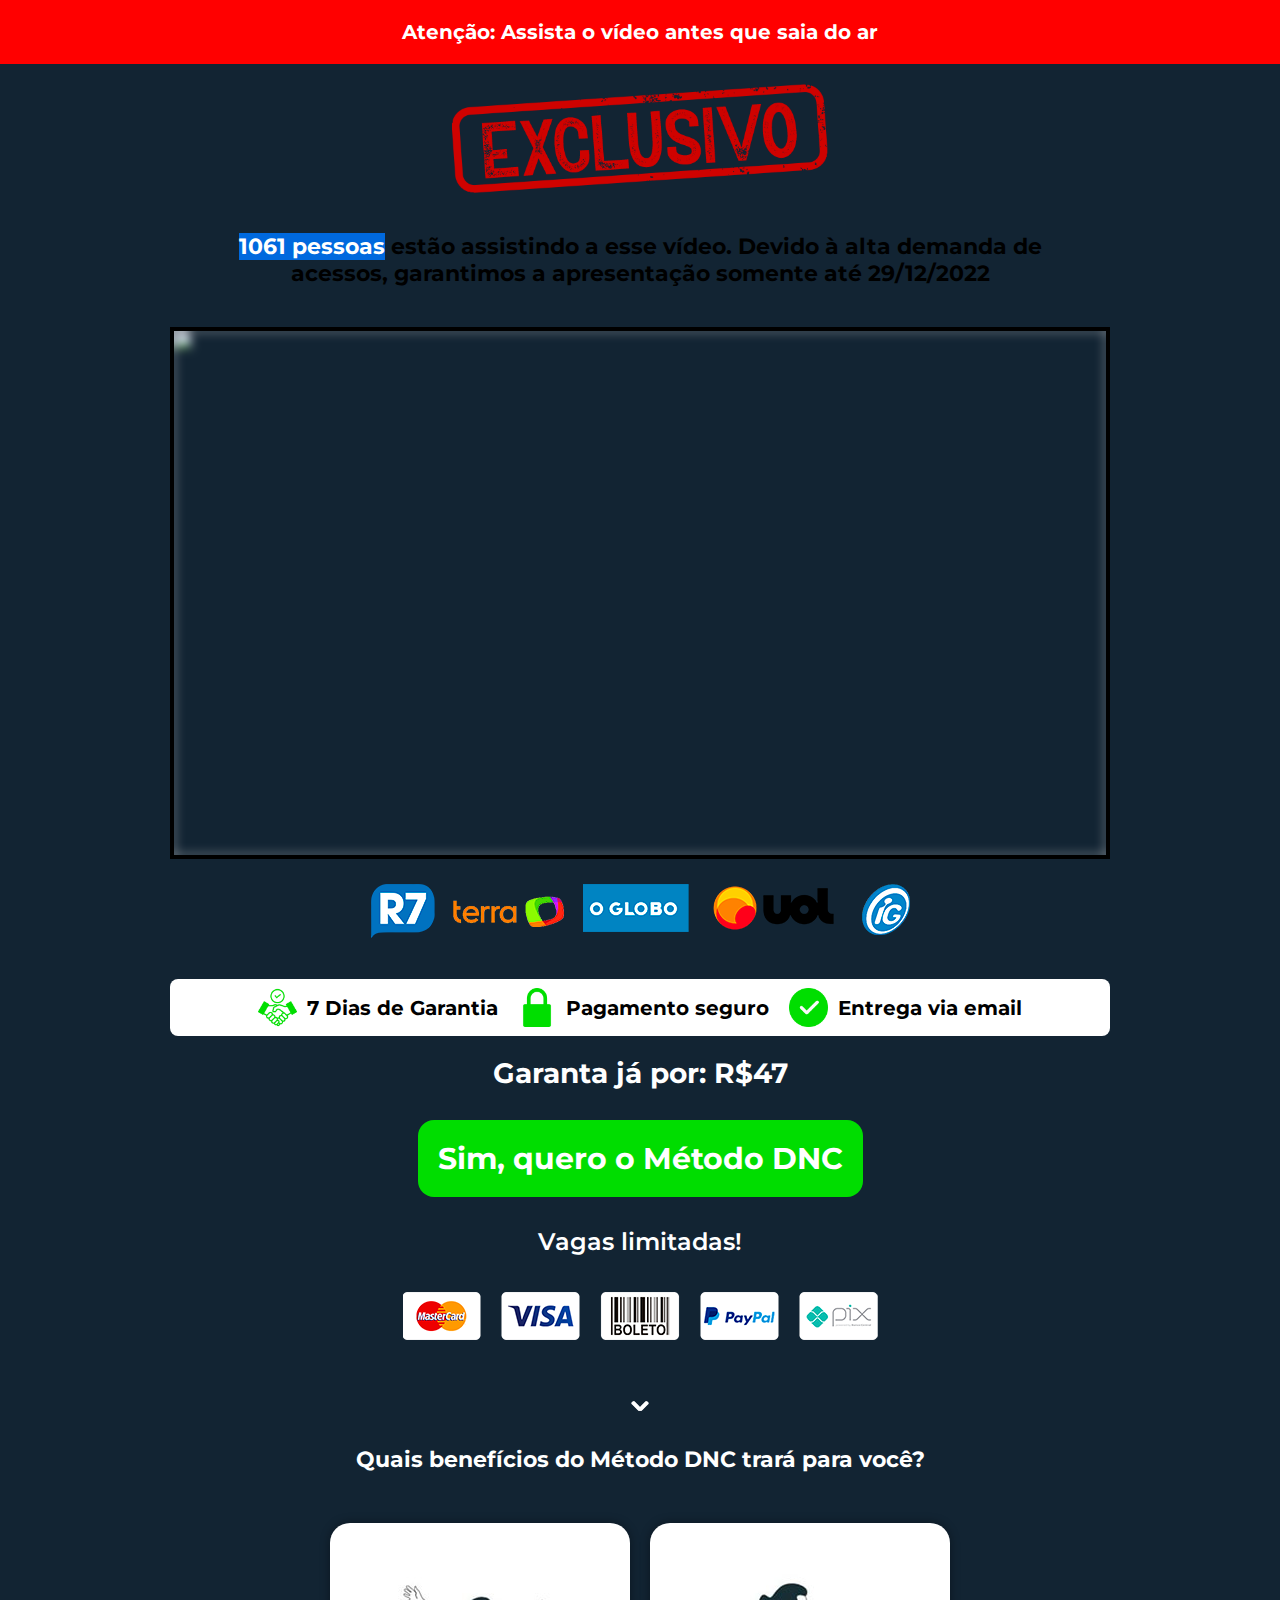
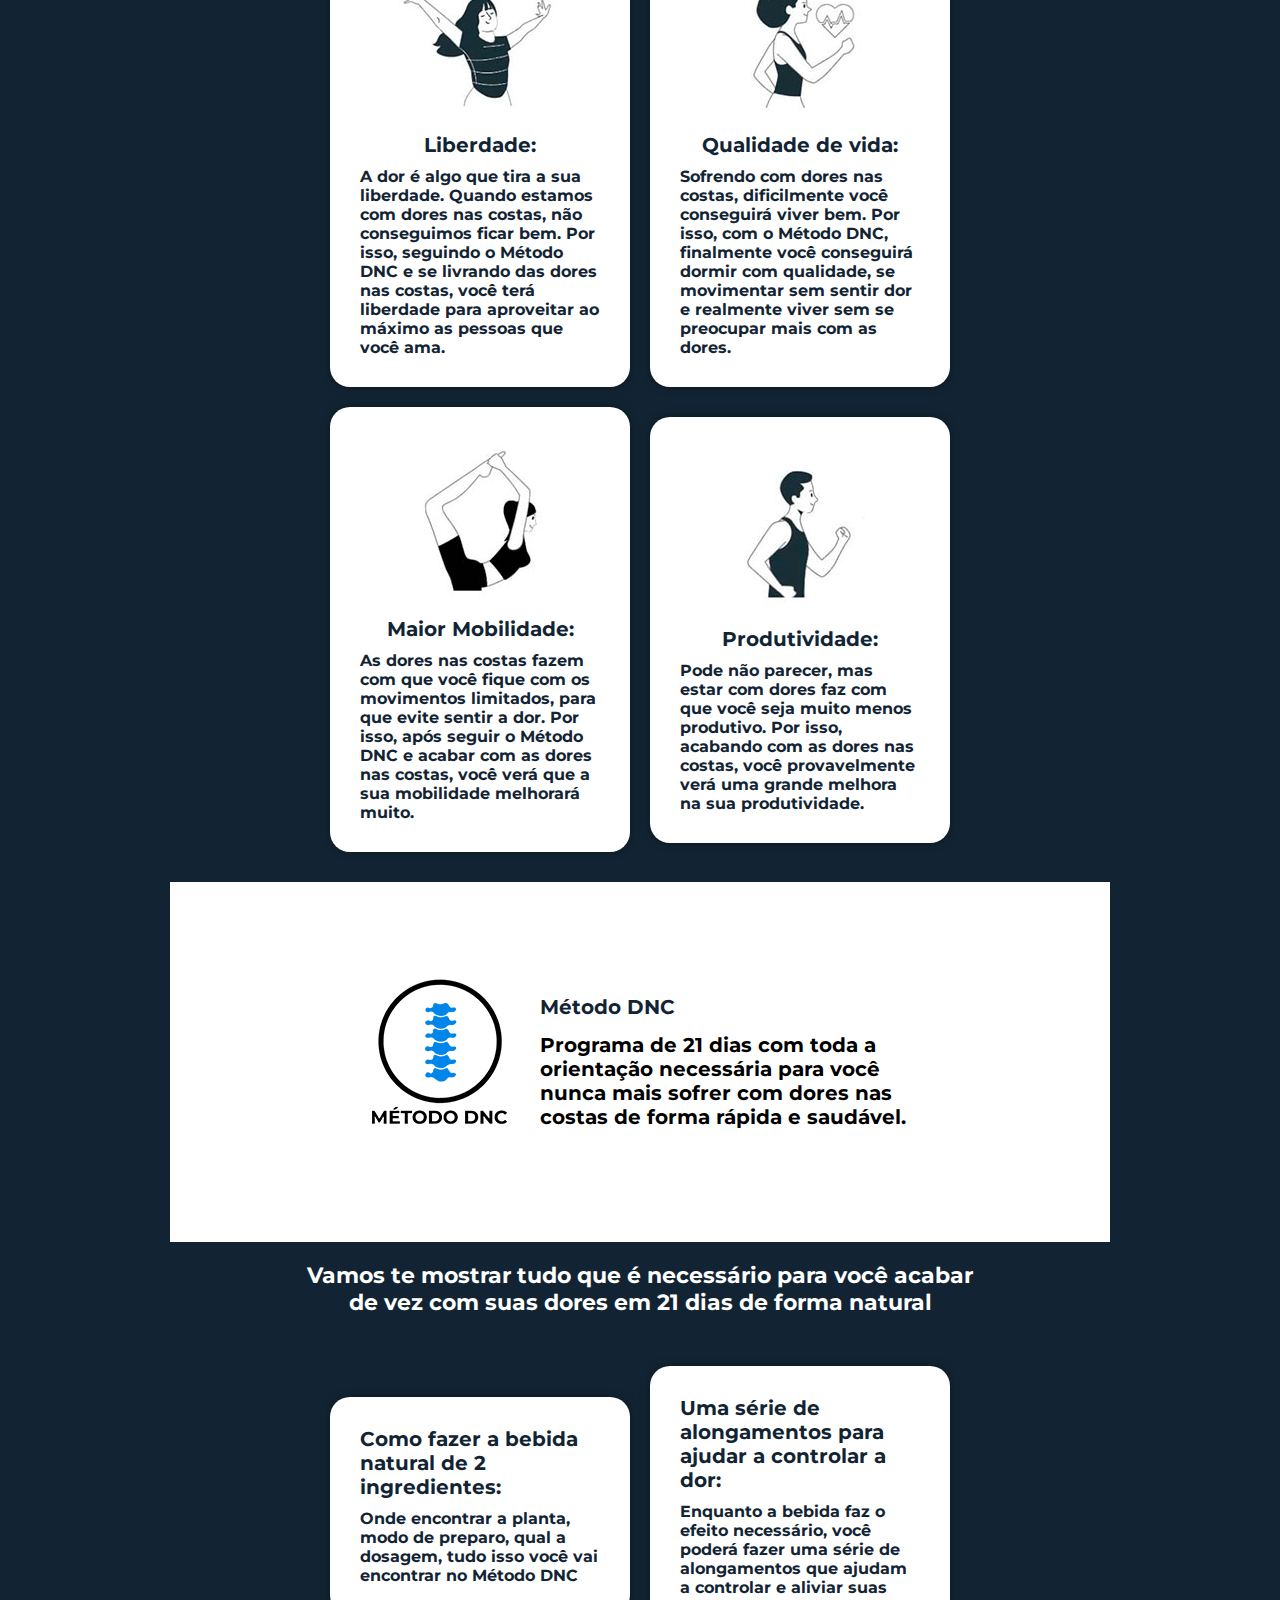
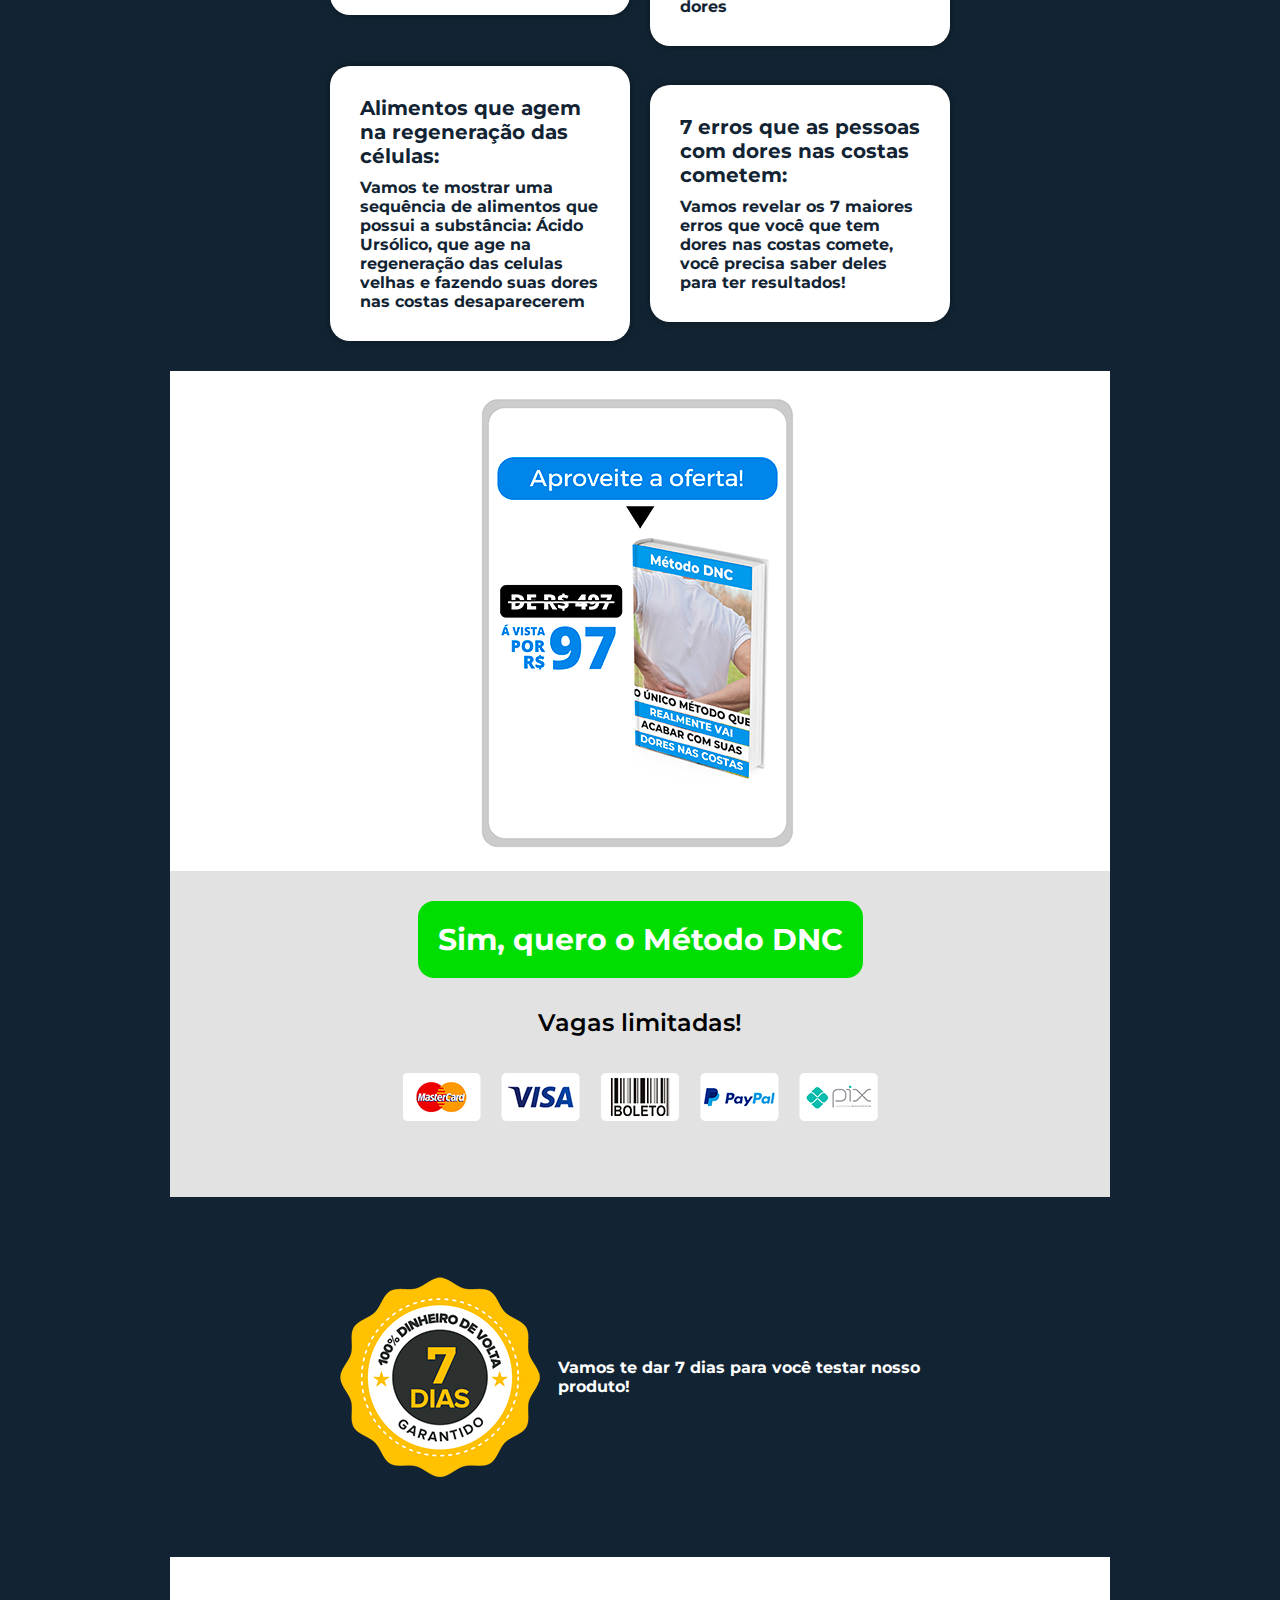
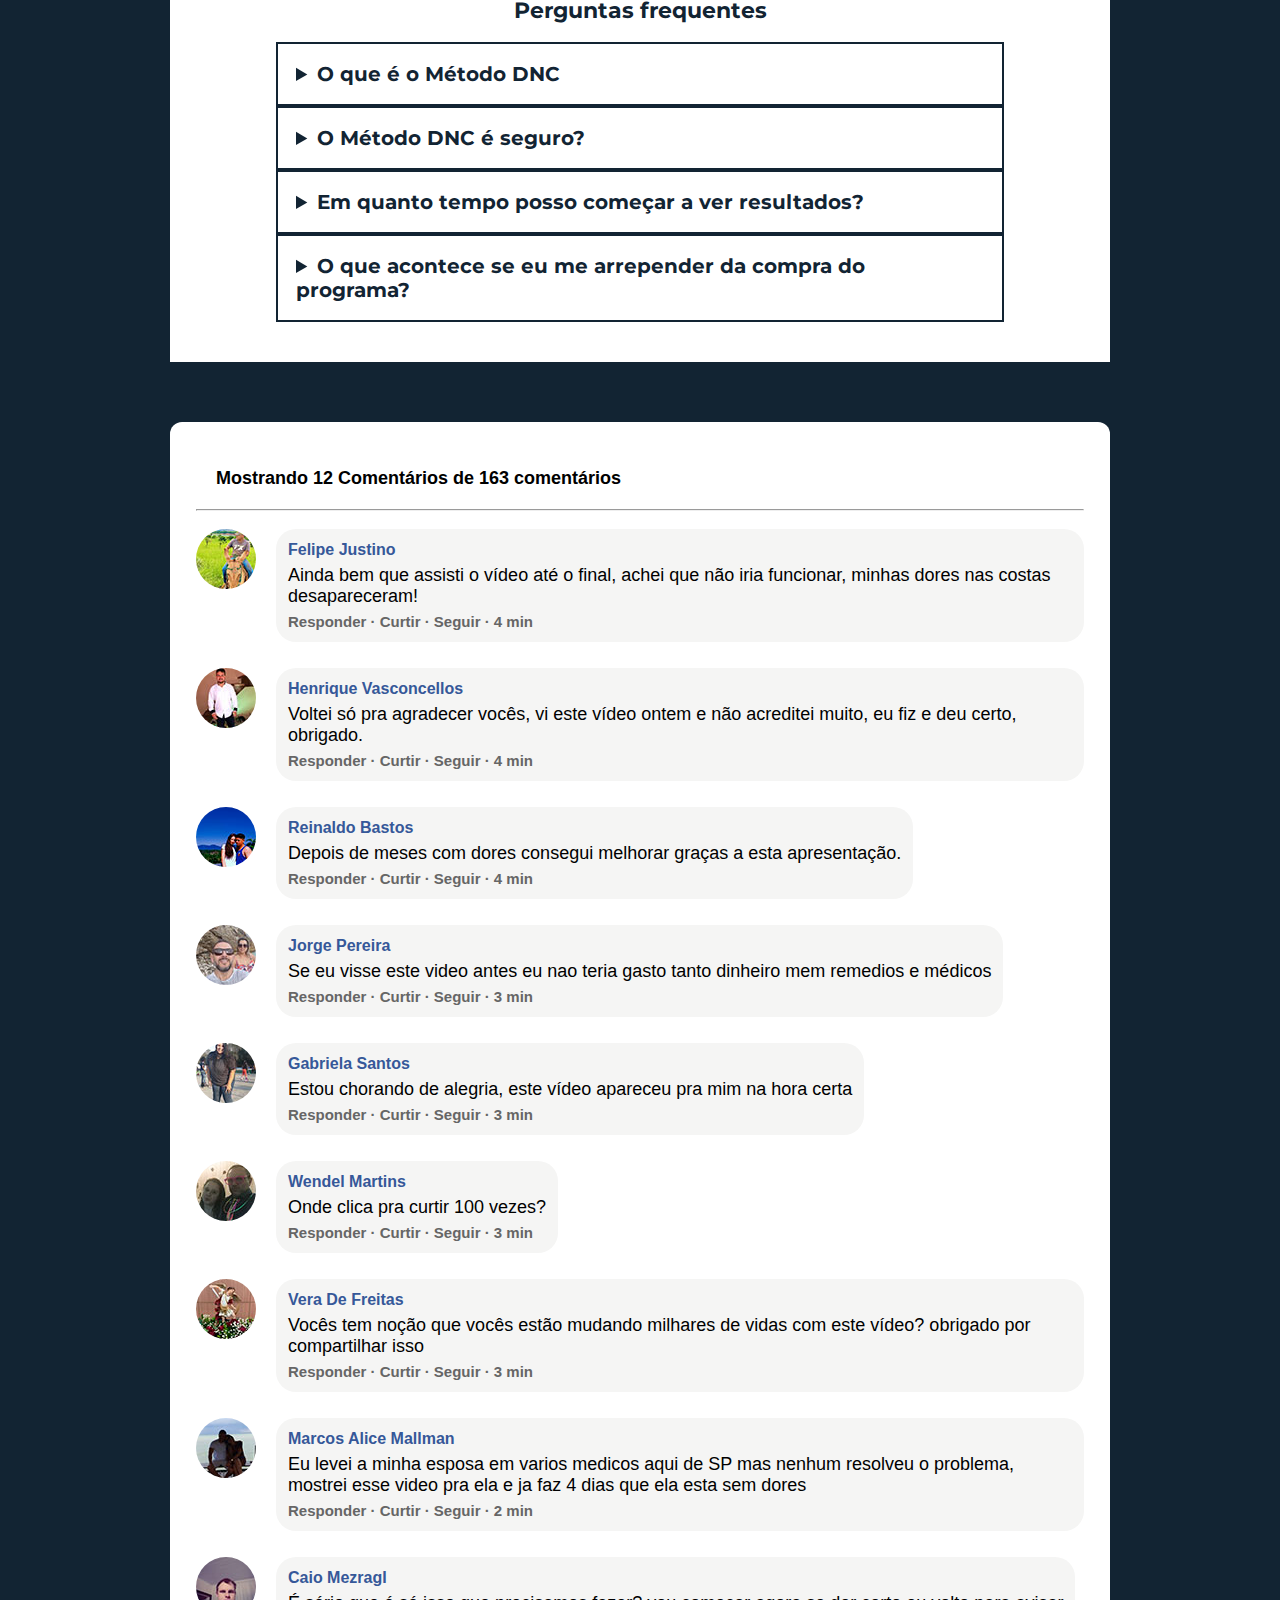
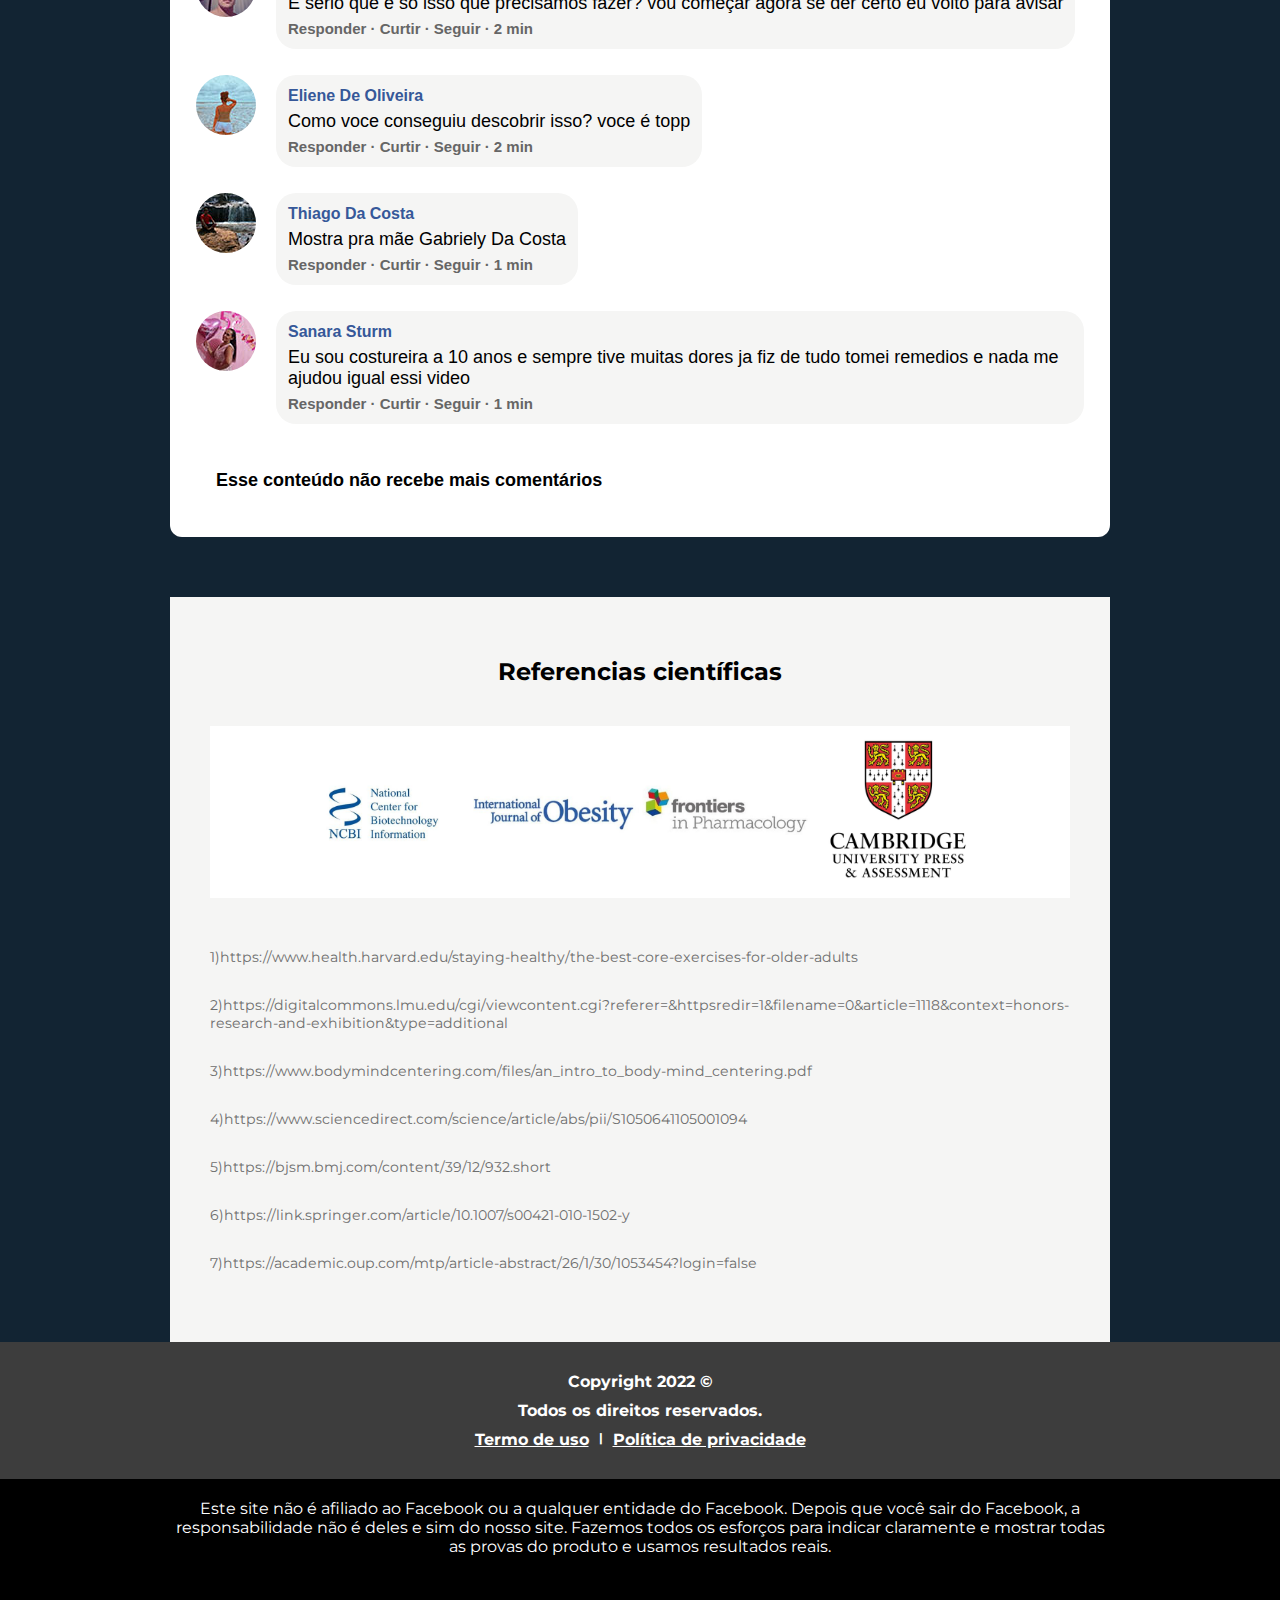
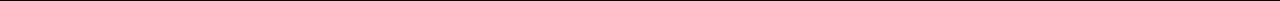
==== commit 40398977: "00" ====
--- a/index.html
+++ b/index.html
@@ -60,7 +60,7 @@
             <img id="conf" src="imagem/exclusivo-warn.png.png" alt="">
         </div>
         <div id="h3pai">
-            <h3 class="cor">E SE EU TE CONTASSE</h3><h3>o que fazer para destravar sua dor nas costas</h3>
+            <h3><mark style="background-color:#0069DE; color: #ffffff;">1061 pessoas</mark> estão assistindo a esse vídeo. Devido à alta demanda de acessos, garantimos a apresentação somente até 29/12/2022</h3>
         </div>
         <div style="max-width: 1080px; margin: 0px auto; border: 4px solid #000000;"><div id="vid_635b36d97783ee000ab0c8a3" style="position:relative;width:100%;padding: 56.25% 0 0;"><img id="thumb_635b36d97783ee000ab0c8a3" src="https://images.converteai.net/8895e182-e53e-4287-b48f-5fdf9dd27303/players/635b36d97783ee000ab0c8a3/thumbnail.jpg" style="position:absolute;top:0;left:0;width:100%;height:100%;object-fit:cover;display:block;"><div id="backdrop_635b36d97783ee000ab0c8a3" style="position:absolute;top:0;width:100%;height:100%;-webkit-backdrop-filter:blur(5px);backdrop-filter:blur(5px);"></div></div><script type="text/javascript" id="scr_635b36d97783ee000ab0c8a3">var s=document.createElement("script");s.src="https://scripts.converteai.net/8895e182-e53e-4287-b48f-5fdf9dd27303/players/635b36d97783ee000ab0c8a3/player.js",s.async=!0,document.head.appendChild(s);</script></div>
         <div id="imgnoticia">
--- a/style.css
+++ b/style.css
@@ -34,7 +34,7 @@
 #conf{
     display: block;
     margin: 0px auto;
-    max-width: 50%;
+    max-width: 40%;
 }
 p.videod{
     font-size: 20px;
@@ -55,11 +55,10 @@
 }
 h3{
     text-align: center;
-    color: rgb(255, 255, 255);
-    font-weight: bold;
-    font-size: 40px;
-    font-family: "M";
-
+    color: rgb(0, 0, 0);
+    font-weight: bold;
+    font-size: 22px;
+    font-family: "M";
 }
 h3.cor{
     text-align: center;
@@ -626,11 +625,10 @@
     }
     h3{
         text-align: center;
-        color: rgb(255, 255, 255);
-        font-weight: bold;
-        font-size: 20px;
-        font-family: "M";
-    
+        color: rgb(0, 0, 0);
+        font-weight: bold;
+        font-size: 16px;
+        font-family: "M";    
     }
     h3.cor{
         text-align: center;
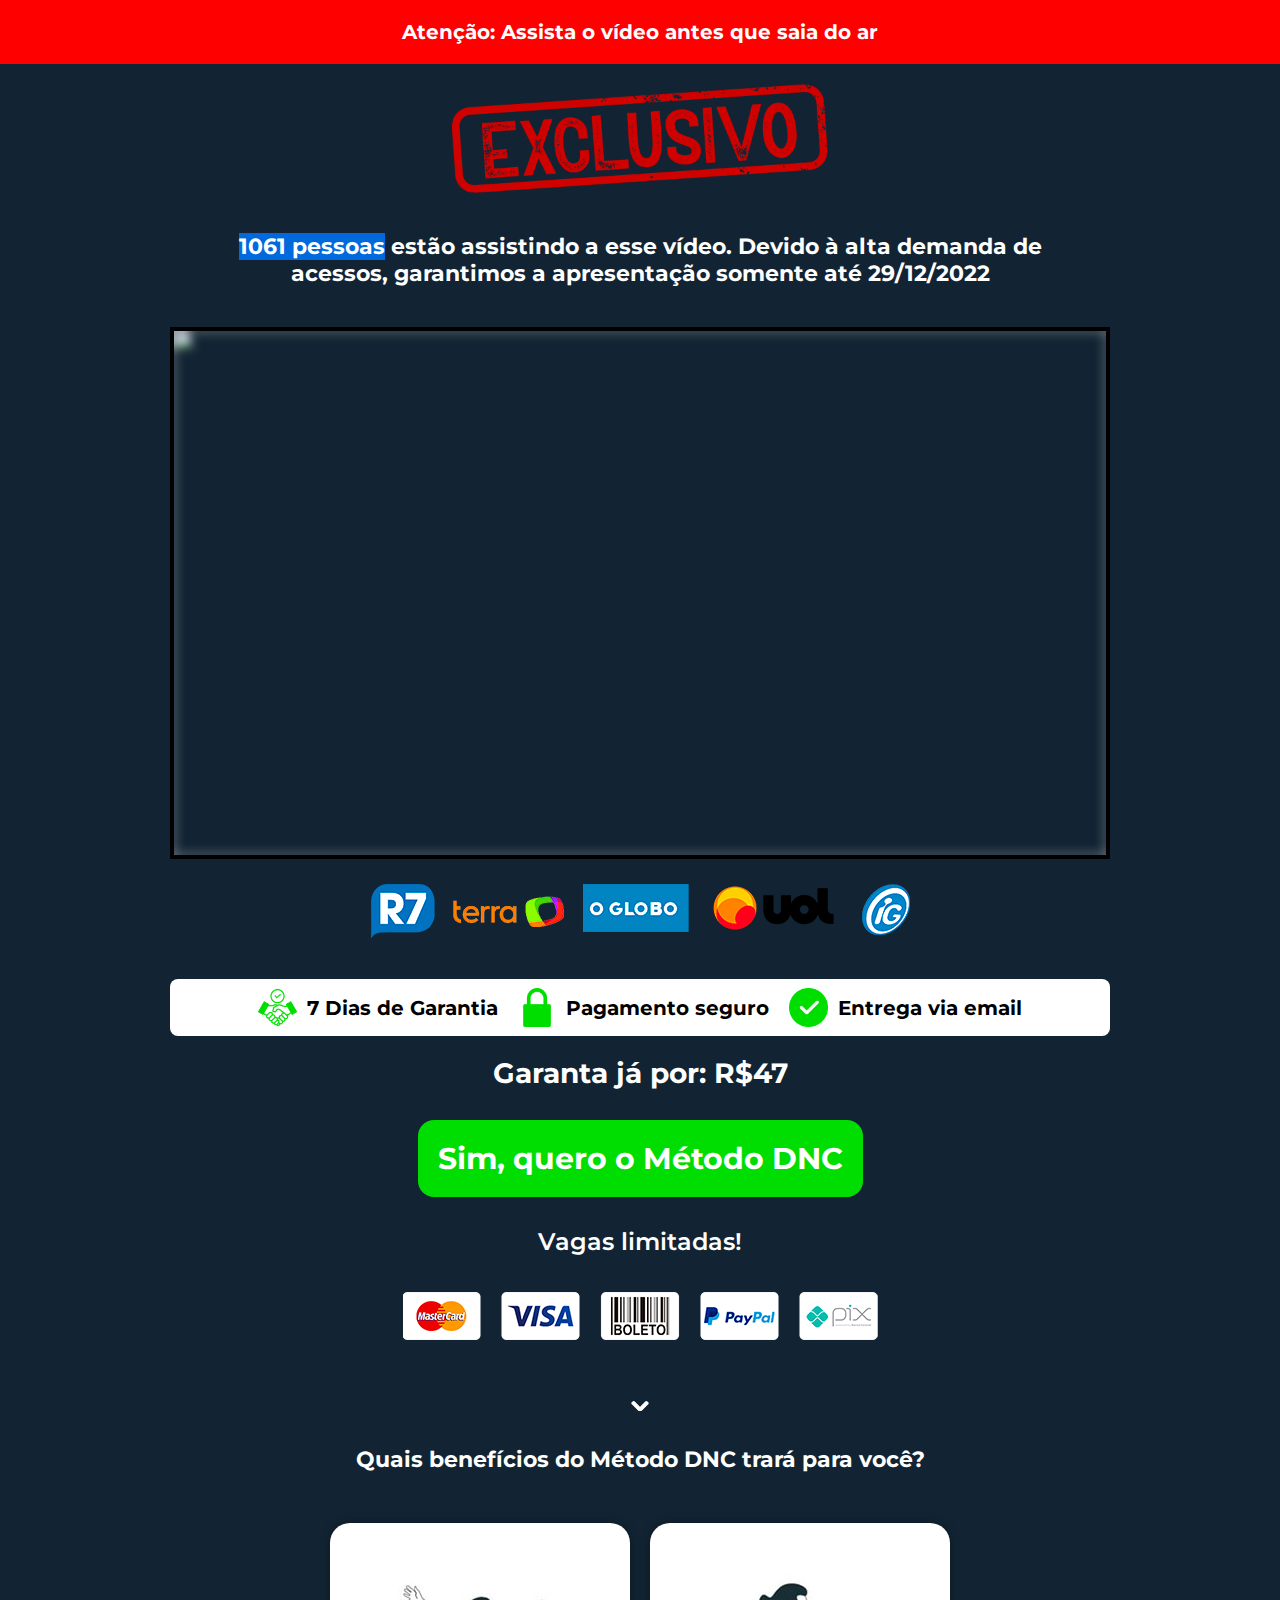
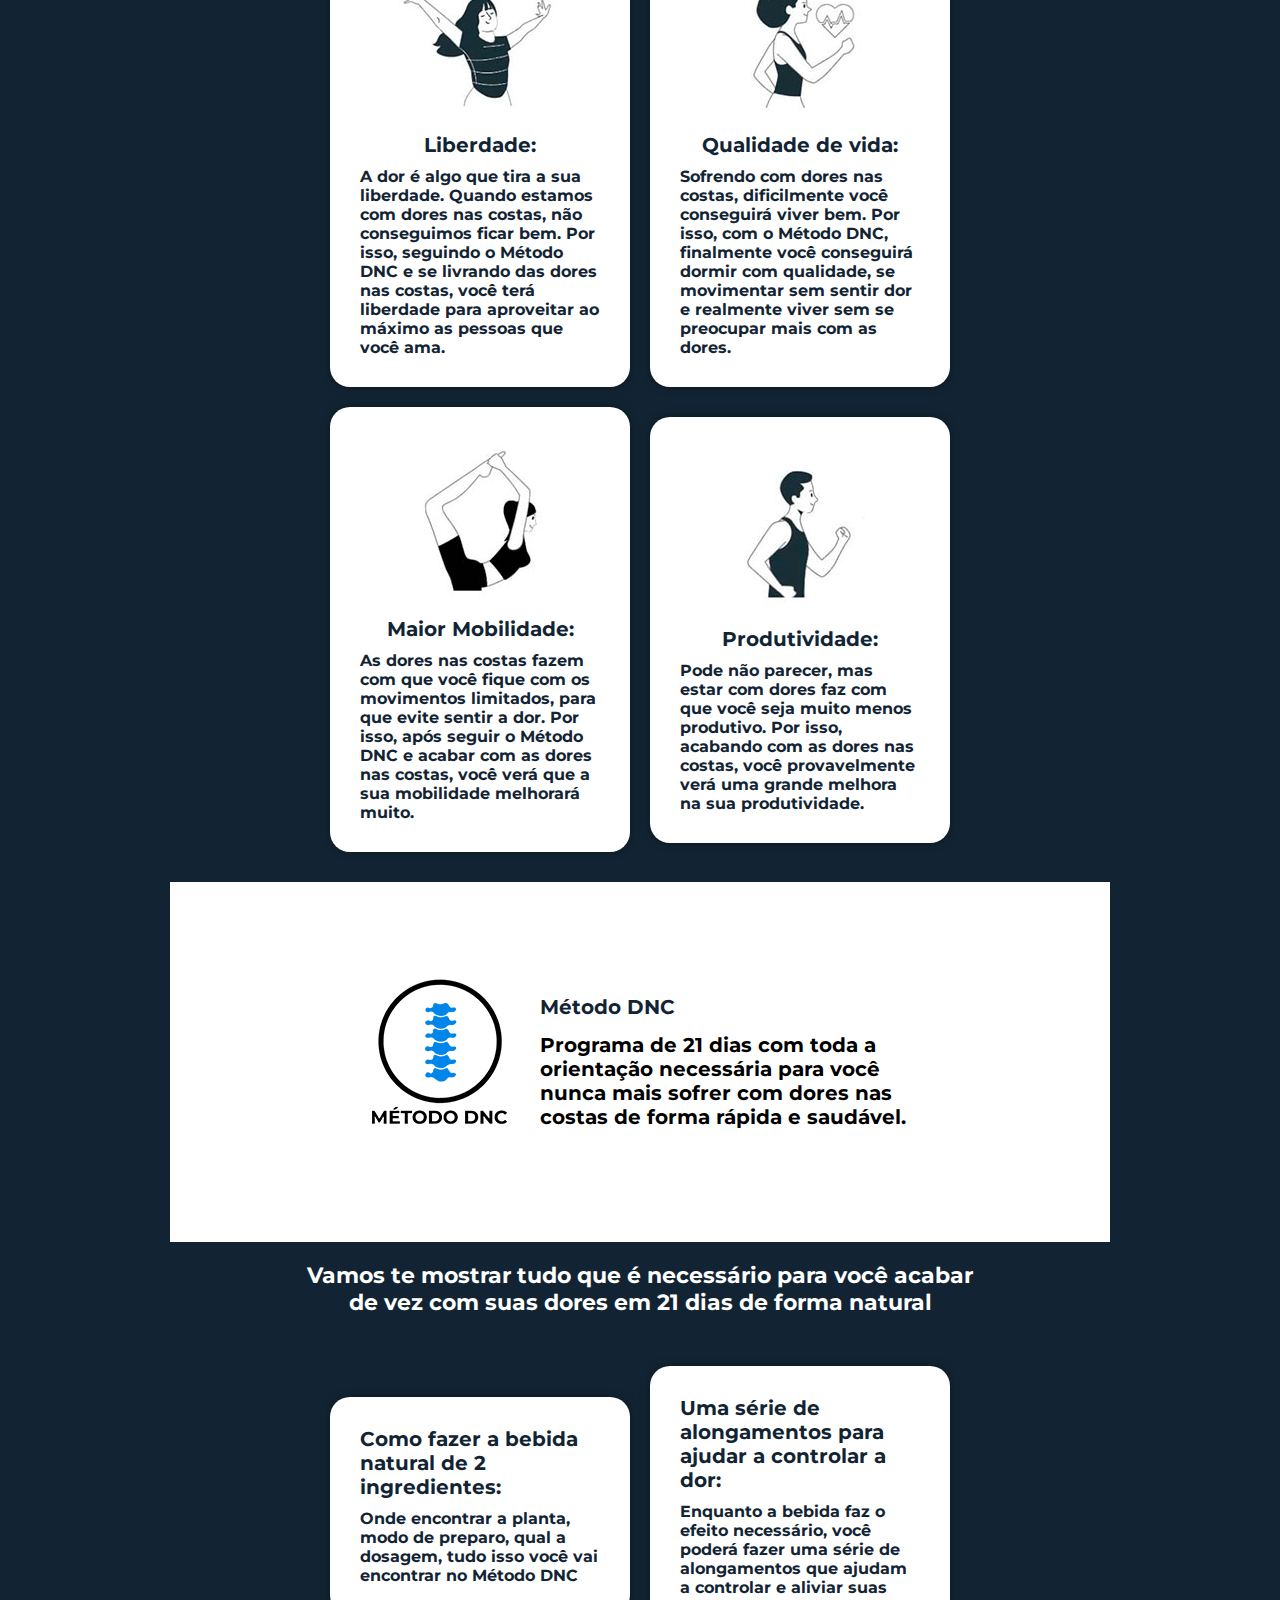
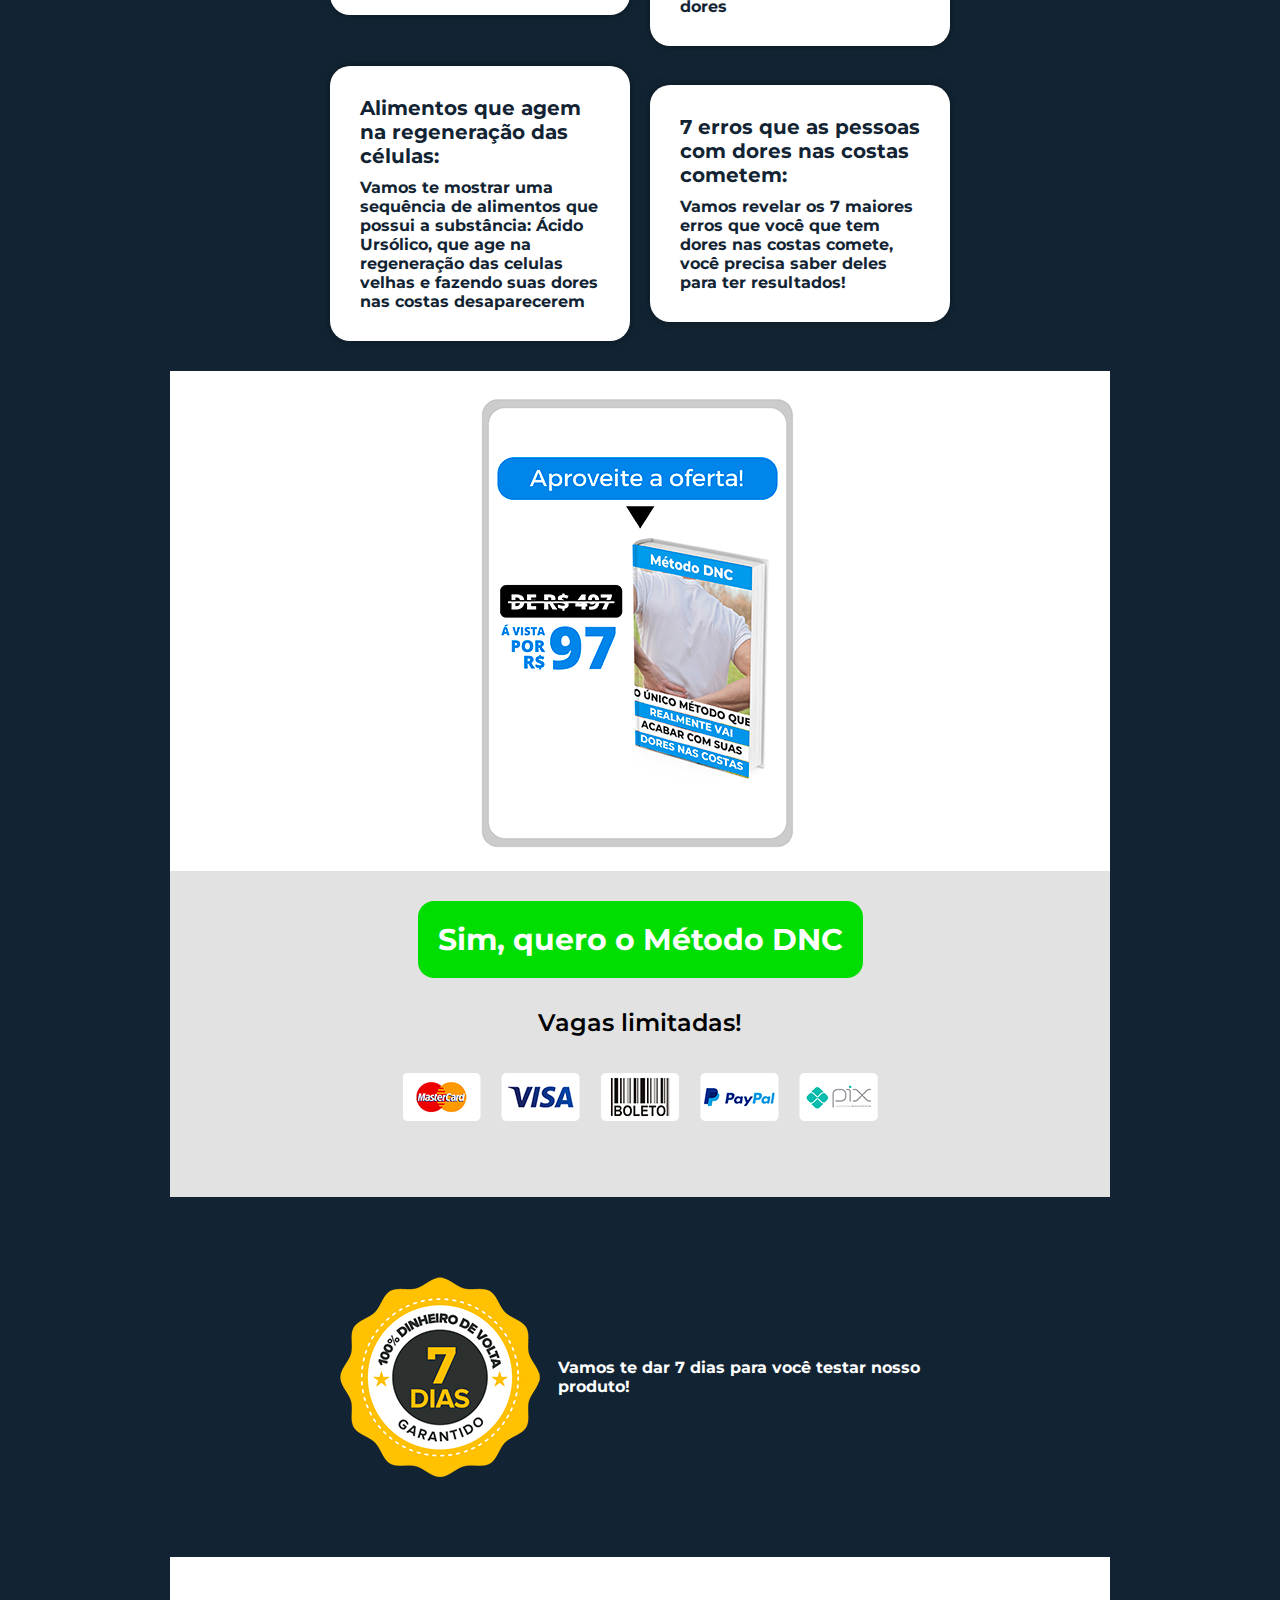
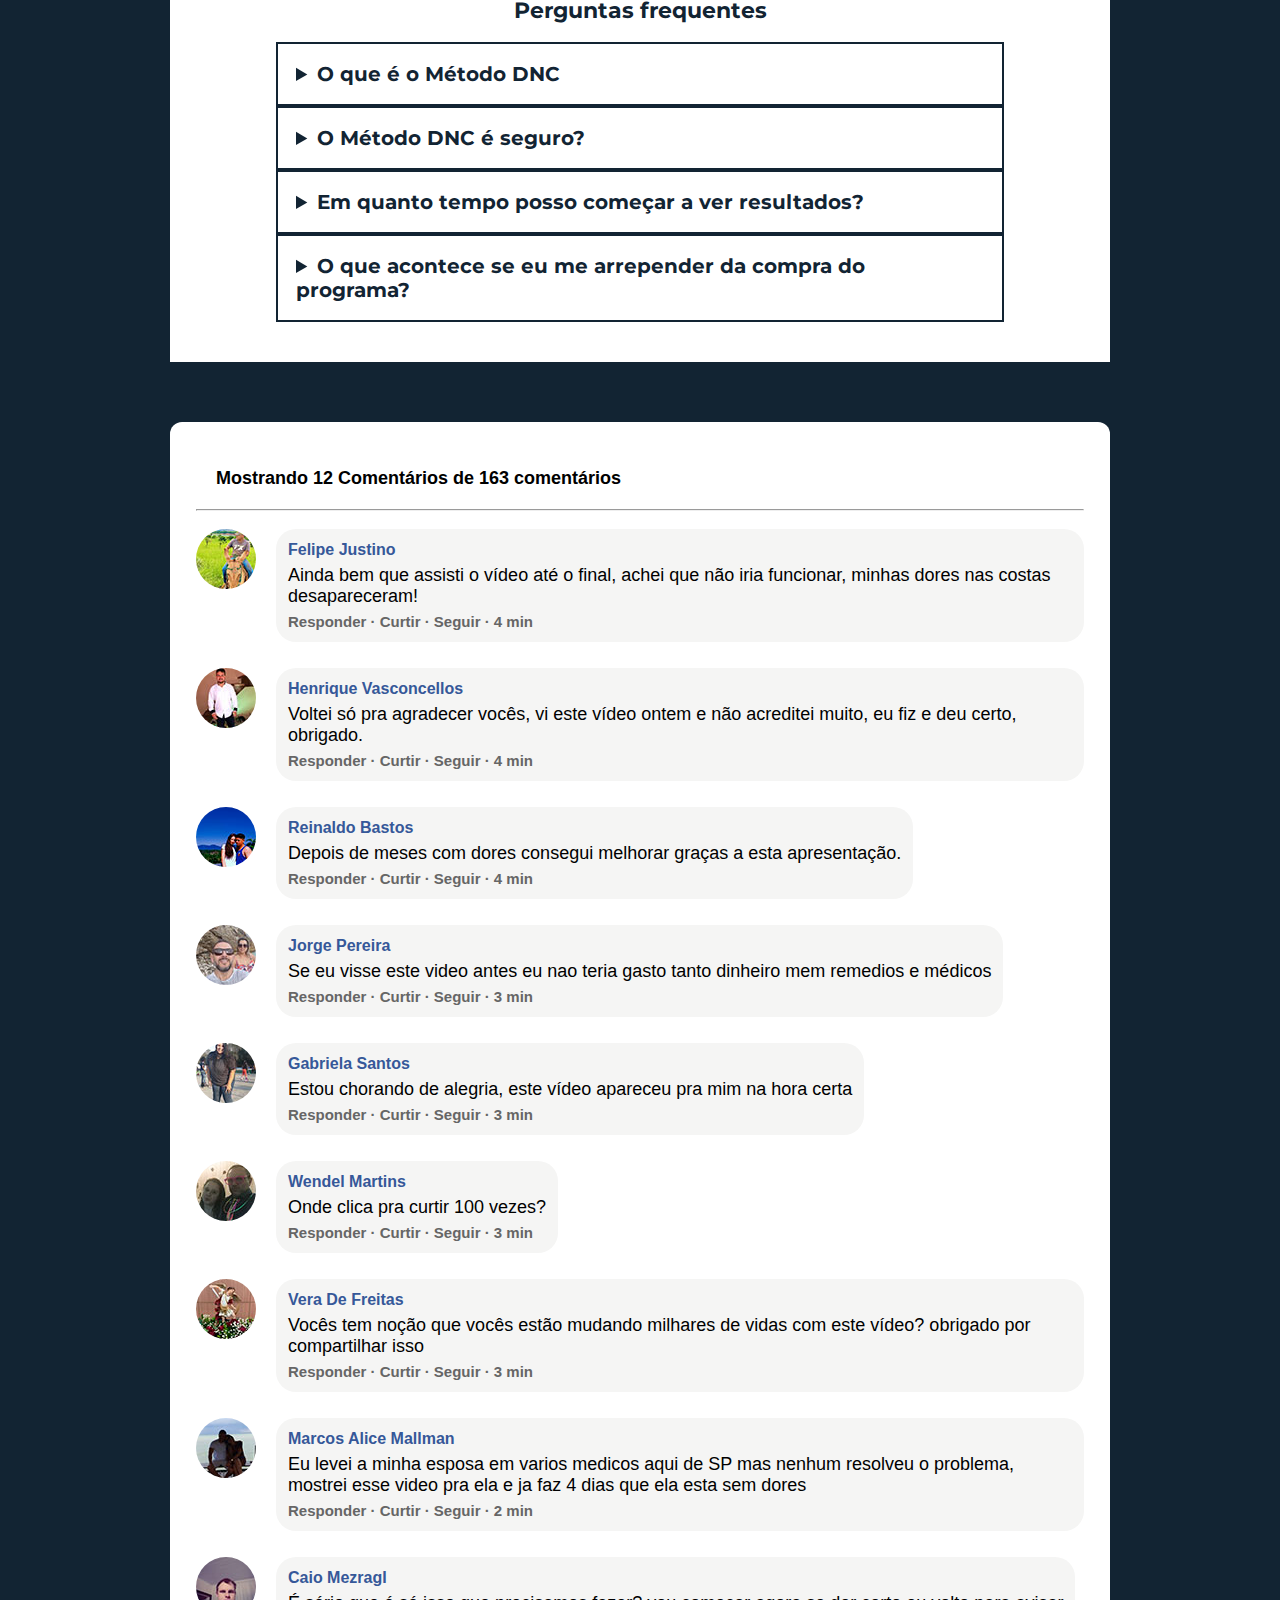
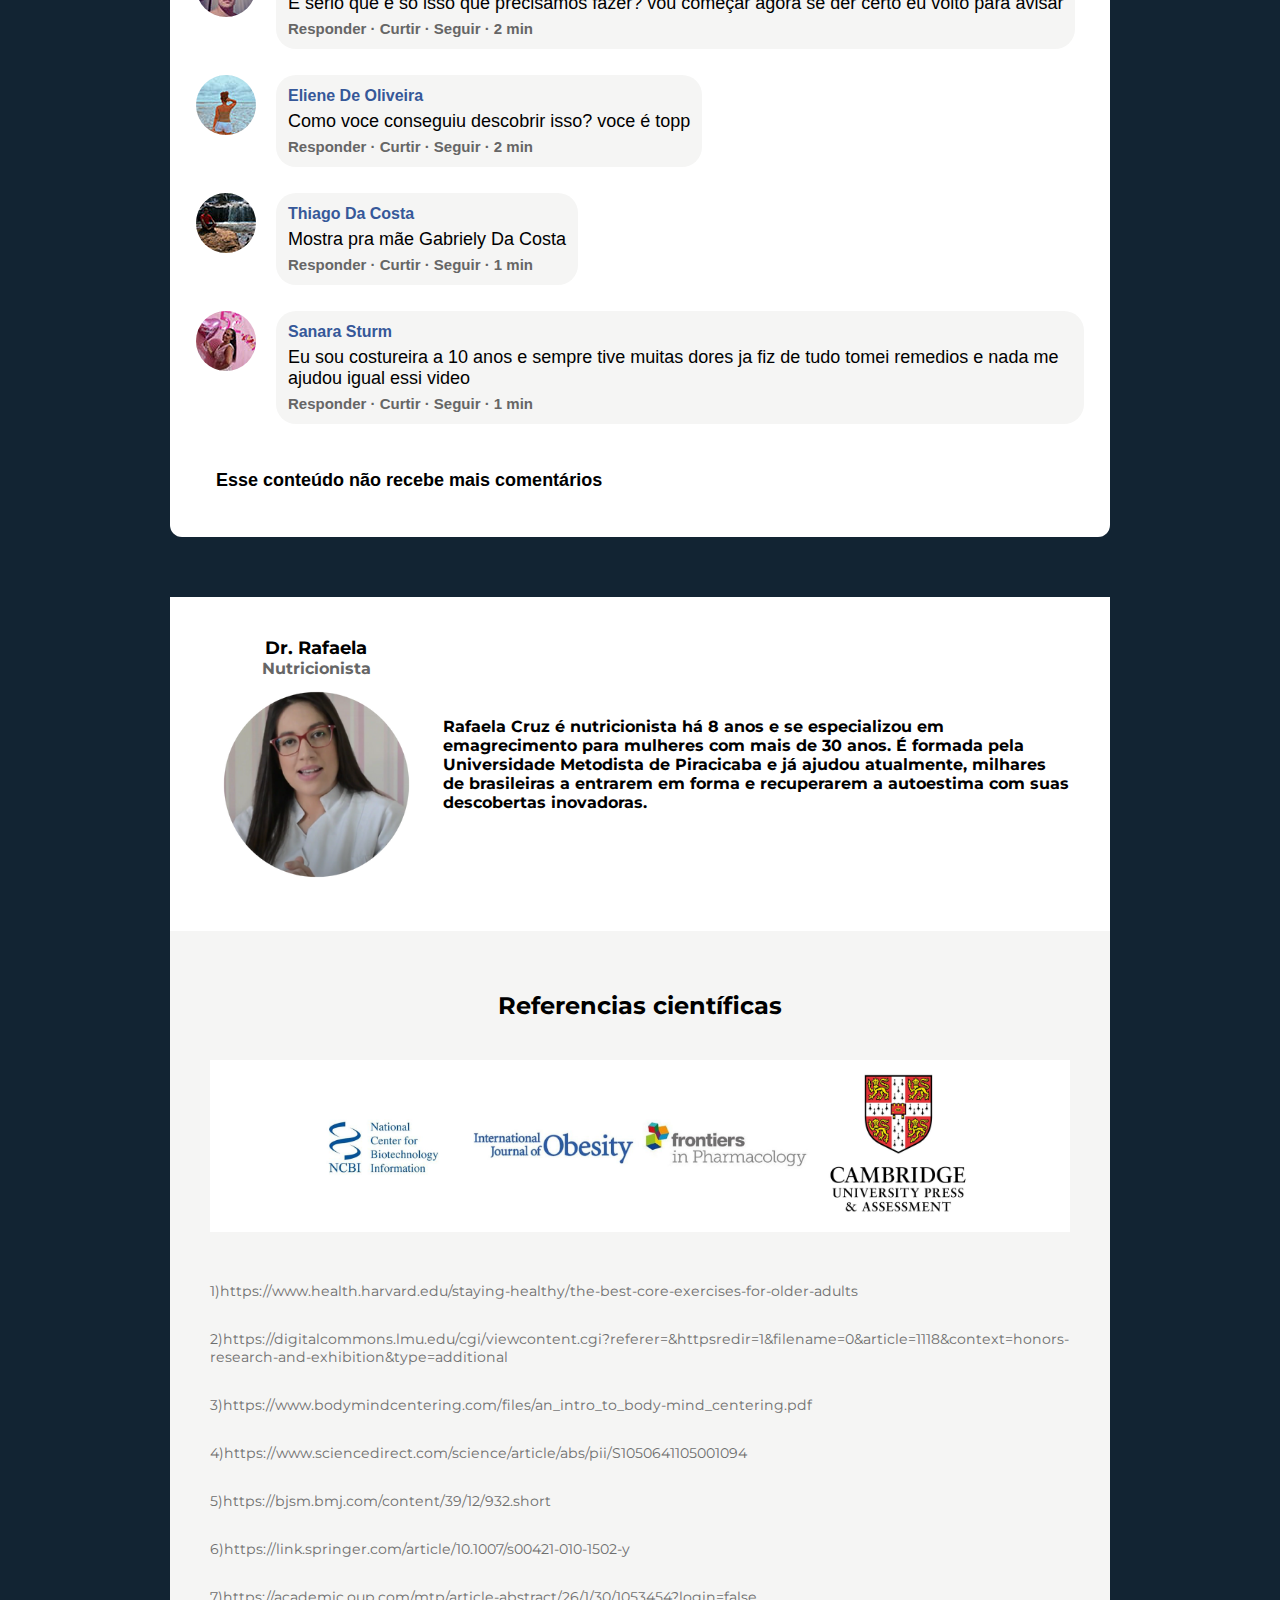
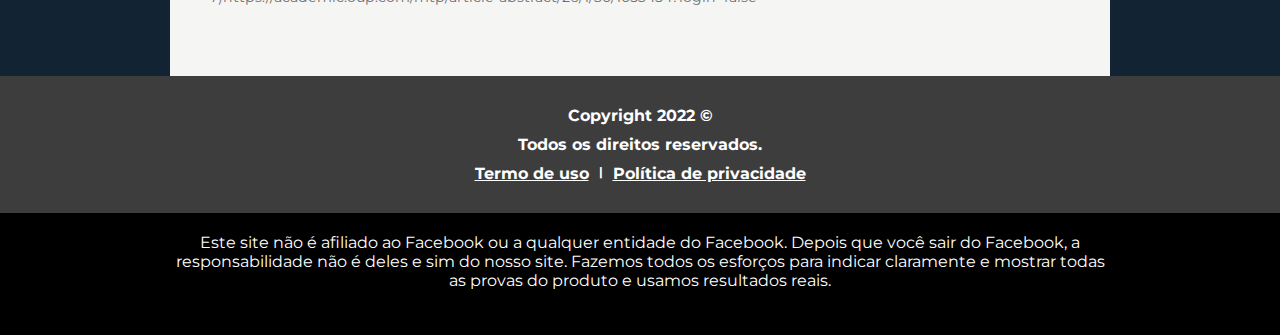
==== commit 5c23e52d: "000" ====
--- a/index.html
+++ b/index.html
@@ -324,6 +324,14 @@
                 <p id="comentariopai">Esse conteúdo não recebe mais comentários</p>
             </div>
         </div>
+        <div id="biografia">
+            <div id="agruparbiog">
+                <p id="nomebiog">Dr. Rafaela</p>
+                <p id="profissão">Nutricionista</p>
+                <img id="imgbiog" src="imagem/Rafaela-Foto.png" alt="">
+            </div>
+            <p id="biog">Rafaela Cruz é nutricionista há 8 anos e se especializou em emagrecimento para mulheres com mais de 30 anos. É formada pela Universidade Metodista de Piracicaba e já ajudou atualmente, milhares de brasileiras a entrarem em forma e recuperarem a autoestima com suas descobertas inovadoras.</p>
+        </div>
         <div id="refcien">
             <div id="refcie">
                 <p id="prefci">Referencias científicas</p>
--- a/style.css
+++ b/style.css
@@ -55,7 +55,7 @@
 }
 h3{
     text-align: center;
-    color: rgb(0, 0, 0);
+    color: rgb(255, 255, 255);
     font-weight: bold;
     font-size: 22px;
     font-family: "M";
@@ -507,6 +507,37 @@
     margin-top: 10px;
     font-size: 18px;
 }
+#biografia{
+    display: flex;
+    max-width: 100%;
+    align-items: center;
+    justify-content: center;
+    padding: 40px;
+    gap: 20px;
+    background-color: #ffffff;
+}
+#agruparbiog{
+    display: flex;
+    flex-direction: column;
+    align-items: center;
+    width: 100%;
+}
+#nomebiog{
+    font-size: 18px;
+    color: #000000;
+}
+#profissão{
+    font-size: 16px;
+    color: #666666;
+}
+#imgbiog{
+    display: block;
+    max-width: 100%;
+}
+p#biog{
+    font-size: 16px;
+    color: #000000;
+}
 #rodape3{
     display: flex;
     justify-content: center;
@@ -625,7 +656,7 @@
     }
     h3{
         text-align: center;
-        color: rgb(0, 0, 0);
+        color: rgb(255, 255, 255);
         font-weight: bold;
         font-size: 16px;
         font-family: "M";    
@@ -1075,6 +1106,38 @@
         margin-top: 6.6px;
         font-size: 16px;
     }
+    #biografia{
+        display: flex;
+        flex-direction: column;
+        max-width: 100%;
+        align-items: center;
+        justify-content: center;
+        padding: 40px;
+        gap: 20px;
+        background-color: #ffffff;
+    }
+    #agruparbiog{
+        display: flex;
+        flex-direction: column;
+        align-items: center;
+        width: 100%;
+    }
+    #nomebiog{
+        font-size: 18px;
+        color: #000000;
+    }
+    #profissão{
+        font-size: 16px;
+        color: #666666;
+    }
+    #imgbiog{
+        display: block;
+        max-width: 100%;
+    }
+    p#biog{
+        font-size: 16px;
+        color: #000000;
+    }
     #rodape3{
         display: flex;
         justify-content: center;
